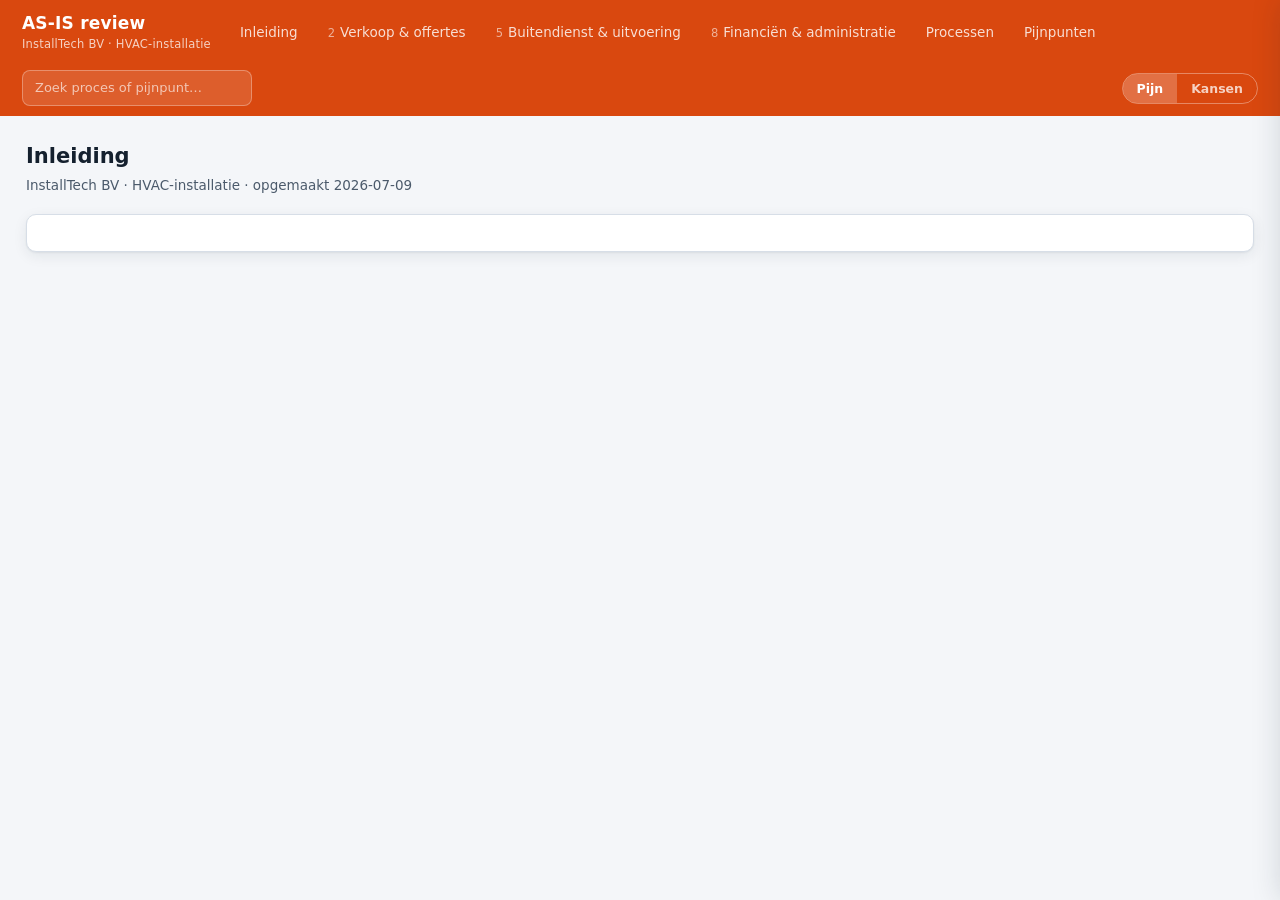
==== 03-clients/_demo-installtech/asis/output/ASIS-_demo-installtech.html @ f526f352 "Add worked demo engagement: InstallTech BV end-to-end Fictional Belgian HVAC installer taken through" ====
<!DOCTYPE html>
<html lang="nl">
<head>
<meta charset="utf-8">
<meta name="viewport" content="width=device-width, initial-scale=1">
<title>AS-IS review — InstallTech BV</title>
<style>
/* Roadmap Engine — AS-IS interactive viewer. Self-contained, inlined at build time.
 * Color model:
 *   Pijn mode  (default) — step Severity:  none=blue, minor=amber, major=orange-red,
 *                          critical=red, undocumented=grey dashed.
 *   Kansen mode          — step Automability: human=grey-blue, automation=teal,
 *                          agent=purple, hybrid=indigo, neutral=grey (not yet assessed).
 * Dark-mode aware via prefers-color-scheme; everything keys off CSS custom props.
 */
:root {
  color-scheme: light dark;
  --accent: #00305e;
  --accent-soft: #e8eef6;
  --accent-ink: #ffffff;
  --ink: #14202e;
  --ink-soft: #4b5a6b;
  --line: #d7dee7;
  --bg: #f4f6f9;
  --card: #ffffff;
  /* severity (Pijn mode) */
  --sev-none: #2563eb;      --sev-none-bg: #eff6ff;
  --sev-minor: #d97706;     --sev-minor-bg: #fffbeb;
  --sev-major: #ea580c;     --sev-major-bg: #fff7ed;
  --sev-critical: #dc2626;  --sev-critical-bg: #fef2f2;
  --sev-undoc: #8195a9;     --sev-undoc-bg: #f8fafc;
  /* automability (Kansen mode) */
  --auto-human: #64748b;      --auto-human-bg: #f1f5f9;
  --auto-automation: #0d9488; --auto-automation-bg: #f0fdfa;
  --auto-agent: #7c3aed;      --auto-agent-bg: #f5f3ff;
  --auto-hybrid: #4f46e5;     --auto-hybrid-bg: #eef2ff;
  --auto-neutral: #8195a9;    --auto-neutral-bg: #f8fafc;
  /* diagram chrome */
  --lane-0: #fbfcfe;
  --lane-1: #f3f6fa;
  --flow-ink: #6b7c8f;
  --evt-start: #15803d; --evt-start-bg: #f0fdf4;
  --evt-end: #b91c1c;   --evt-end-bg: #fef2f2;
  --gw-bg: #fefce8;
  --radius: 10px;
  --shadow: 0 1px 2px rgba(16, 32, 46, .06), 0 4px 14px rgba(16, 32, 46, .08);
}
@media (prefers-color-scheme: dark) {
  :root {
    --accent-soft: #1c2c40;
    --ink: #e4ebf3;
    --ink-soft: #9db0c3;
    --line: #2b3948;
    --bg: #0e151d;
    --card: #17212c;
    --sev-none: #60a5fa;      --sev-none-bg: #172a45;
    --sev-minor: #fbbf24;     --sev-minor-bg: #33270d;
    --sev-major: #fb923c;     --sev-major-bg: #37200f;
    --sev-critical: #f87171;  --sev-critical-bg: #3b1717;
    --sev-undoc: #72869a;     --sev-undoc-bg: #1a232e;
    --auto-human: #94a3b8;      --auto-human-bg: #1e2836;
    --auto-automation: #2dd4bf; --auto-automation-bg: #0e2f2c;
    --auto-agent: #a78bfa;      --auto-agent-bg: #271d40;
    --auto-hybrid: #818cf8;     --auto-hybrid-bg: #1d2145;
    --auto-neutral: #72869a;    --auto-neutral-bg: #1a232e;
    --lane-0: #141d27;
    --lane-1: #18232f;
    --flow-ink: #8ba0b5;
    --evt-start: #4ade80; --evt-start-bg: #122b1b;
    --evt-end: #f87171;   --evt-end-bg: #3b1717;
    --gw-bg: #2d2a14;
    --shadow: 0 1px 2px rgba(0, 0, 0, .3), 0 4px 14px rgba(0, 0, 0, .35);
  }
}
* { box-sizing: border-box; }
html, body { margin: 0; height: 100%; }
body {
  font: 15px/1.55 "Segoe UI", system-ui, -apple-system, sans-serif;
  color: var(--ink);
  background: var(--bg);
}
#app { display: flex; flex-direction: column; height: 100vh; }

/* ---------- header ---------- */
.hdr {
  background: var(--accent); color: var(--accent-ink);
  display: flex; align-items: center; gap: 16px;
  padding: 10px 22px; flex: none; flex-wrap: wrap;
}
.hdr .brand { font-weight: 700; font-size: 17px; letter-spacing: .2px; white-space: nowrap; }
.hdr .brand small { display: block; font-weight: 400; font-size: 11.5px; opacity: .75; }
.hdr nav { display: flex; gap: 4px; flex-wrap: wrap; }
.hdr nav a {
  color: var(--accent-ink); text-decoration: none; padding: 7px 13px; border-radius: 7px;
  font-size: 13.5px; opacity: .82; white-space: nowrap;
}
.hdr nav a .n { opacity: .7; font-size: 11.5px; margin-right: 5px; }
.hdr nav a:hover { background: rgba(255, 255, 255, .12); opacity: 1; }
.hdr nav a.on { background: rgba(255, 255, 255, .18); opacity: 1; font-weight: 600; }

/* mode toggle: Pijn / Kansen */
.mode-toggle {
  display: flex; margin-left: auto; border: 1px solid rgba(255,255,255,.35);
  border-radius: 20px; overflow: hidden; flex: none;
}
.mode-toggle button {
  border: none; background: transparent; color: var(--accent-ink); opacity: .75;
  font: inherit; font-size: 12.5px; font-weight: 600; padding: 5px 14px; cursor: pointer;
}
.mode-toggle button.on { background: rgba(255, 255, 255, .22); opacity: 1; }

/* header search + dropdown hits */
.hdr .search { position: relative; flex: none; }
.hdr .search input {
  width: 230px; padding: 7px 12px; border: 1px solid rgba(255,255,255,.3); border-radius: 8px;
  font: inherit; font-size: 13px; outline: none;
  background: rgba(255,255,255,.12); color: var(--accent-ink);
}
.hdr .search input::placeholder { color: rgba(255,255,255,.65); }
.hdr .search input:focus { background: var(--card); color: var(--ink); border-color: var(--card); }
.hits {
  position: absolute; top: calc(100% + 6px); right: 0; width: 360px; max-height: 60vh;
  overflow-y: auto; background: var(--card); border: 1px solid var(--line);
  border-radius: 10px; box-shadow: var(--shadow); z-index: 60; display: none; padding: 6px;
}
.hits.open { display: block; }
.hits .hit {
  display: block; padding: 8px 10px; border-radius: 8px;
  text-decoration: none; color: var(--ink); font-size: 12.5px;
}
.hits .hit code { color: var(--accent); font-weight: 600; }
@media (prefers-color-scheme: dark) { .hits .hit code { color: var(--sev-none); } }
.hits .hit:hover { background: var(--accent-soft); }
.hits .none { color: var(--ink-soft); font-size: 13px; padding: 8px 10px; }

/* ---------- layout ---------- */
.content { flex: 1; overflow-y: auto; min-width: 0; padding: 22px 26px 60px; }
.content > .inner { max-width: 1500px; margin: 0 auto; }

/* ---------- generic ---------- */
h1.pg { font-size: 21px; margin: 2px 0 2px; }
.pg-sub { color: var(--ink-soft); font-size: 13.5px; margin: 0 0 18px; }
.card {
  background: var(--card); border: 1px solid var(--line); border-radius: var(--radius);
  box-shadow: var(--shadow); padding: 18px 20px; margin-bottom: 18px;
}
.chip {
  display: inline-block; font-size: 11px; font-weight: 600; letter-spacing: .3px;
  border-radius: 20px; padding: 2px 9px; vertical-align: 1px; white-space: nowrap;
}
.chip.sev-none { color: var(--sev-none); background: var(--sev-none-bg); border: 1px solid var(--sev-none); }
.chip.sev-minor { color: var(--sev-minor); background: var(--sev-minor-bg); border: 1px solid var(--sev-minor); }
.chip.sev-major { color: var(--sev-major); background: var(--sev-major-bg); border: 1px solid var(--sev-major); }
.chip.sev-critical { color: var(--sev-critical); background: var(--sev-critical-bg); border: 1px solid var(--sev-critical); }
.chip.sev-undoc { color: var(--sev-undoc); background: var(--sev-undoc-bg); border: 1px dashed var(--sev-undoc); }
.chip.auto-human { color: var(--auto-human); background: var(--auto-human-bg); border: 1px solid var(--auto-human); }
.chip.auto-automation { color: var(--auto-automation); background: var(--auto-automation-bg); border: 1px solid var(--auto-automation); }
.chip.auto-agent { color: var(--auto-agent); background: var(--auto-agent-bg); border: 1px solid var(--auto-agent); }
.chip.auto-hybrid { color: var(--auto-hybrid); background: var(--auto-hybrid-bg); border: 1px solid var(--auto-hybrid); }
.chip.auto-neutral { color: var(--auto-neutral); background: var(--auto-neutral-bg); border: 1px solid var(--auto-neutral); }
.chip.plain { color: var(--ink-soft); background: var(--bg); border: 1px solid var(--line); }
.chip.pain { color: var(--sev-critical); background: var(--sev-critical-bg); border: 1px solid var(--sev-critical); cursor: pointer; }
.chip.ref { color: var(--accent); background: var(--accent-soft); border: 1px solid var(--line); cursor: pointer; }
@media (prefers-color-scheme: dark) { .chip.ref { color: var(--sev-none); } }
.chip.link { cursor: pointer; }
code.bs { font: 600 12px/1 ui-monospace, "Cascadia Mono", Consolas, monospace; color: var(--accent); }
@media (prefers-color-scheme: dark) { code.bs { color: var(--sev-none); } }

/* ---------- diagram ---------- */
.diagram-card { padding: 10px 12px 12px; overflow: hidden; }
.diagram-head { display: flex; align-items: center; gap: 12px; padding: 6px 8px 8px; flex-wrap: wrap; }
.diagram-head .zoom { margin-left: auto; display: flex; gap: 4px; }
.diagram-head .zoom button {
  border: 1px solid var(--line); background: var(--card); border-radius: 7px; width: 30px; height: 28px;
  font-size: 15px; cursor: pointer; color: var(--ink-soft);
}
.diagram-head .zoom button:hover { border-color: var(--accent); color: var(--accent); }
.diagram-scroll { overflow: auto; border: 1px solid var(--line); border-radius: 8px; background: var(--card); }
svg.bpmn { display: block; }
svg.bpmn text { font-family: "Segoe UI", system-ui, sans-serif; }
.bpmn .lane-band { stroke: var(--line); stroke-width: 1; }
.bpmn .lane-band-0 { fill: var(--lane-0); }
.bpmn .lane-band-1 { fill: var(--lane-1); }
.bpmn .lane-label { fill: var(--ink-soft); font-size: 12px; font-weight: 600; letter-spacing: .4px; }
.bpmn .flow { stroke: var(--flow-ink); stroke-width: 1.6; fill: none; }
.bpmn .arrowhead { fill: var(--flow-ink); }
.bpmn .flow-label { font-size: 11px; fill: var(--ink-soft); }
.bpmn .flow-label-bg { fill: var(--card); opacity: .92; }
.bpmn .node { cursor: default; }
.bpmn .node.clickable { cursor: pointer; }
.bpmn .node.clickable:hover .shape { filter: brightness(.96); }
@media (prefers-color-scheme: dark) { .bpmn .node.clickable:hover .shape { filter: brightness(1.25); } }
.bpmn .node .title { font-size: 12px; fill: var(--ink); }
.bpmn .node .code { font-size: 9.5px; font-weight: 700; fill: var(--ink-soft); }
.bpmn .node.selected .shape { stroke-width: 3; }
/* Pijn mode — color by Severity */
.mode-pijn .bpmn .sev-none .shape { stroke: var(--sev-none); fill: var(--sev-none-bg); }
.mode-pijn .bpmn .sev-minor .shape { stroke: var(--sev-minor); fill: var(--sev-minor-bg); }
.mode-pijn .bpmn .sev-major .shape { stroke: var(--sev-major); fill: var(--sev-major-bg); }
.mode-pijn .bpmn .sev-critical .shape { stroke: var(--sev-critical); fill: var(--sev-critical-bg); }
/* Kansen mode — color by Automability */
.mode-kansen .bpmn .auto-human .shape { stroke: var(--auto-human); fill: var(--auto-human-bg); }
.mode-kansen .bpmn .auto-automation .shape { stroke: var(--auto-automation); fill: var(--auto-automation-bg); }
.mode-kansen .bpmn .auto-agent .shape { stroke: var(--auto-agent); fill: var(--auto-agent-bg); }
.mode-kansen .bpmn .auto-hybrid .shape { stroke: var(--auto-hybrid); fill: var(--auto-hybrid-bg); }
.mode-kansen .bpmn .auto-neutral .shape { stroke: var(--auto-neutral); fill: var(--auto-neutral-bg); }
/* Undocumented — grey dashed in both modes */
.bpmn .sev-undoc .shape { stroke: var(--sev-undoc) !important; fill: var(--sev-undoc-bg) !important; stroke-dasharray: 5 3; }
.bpmn .n-start .shape { stroke: var(--evt-start); fill: var(--evt-start-bg); stroke-width: 2; }
.bpmn .n-end .shape { stroke: var(--evt-end); fill: var(--evt-end-bg); stroke-width: 3.5; }
.bpmn .n-gateway .shape, .bpmn .n-gateway-parallel .shape { stroke: var(--flow-ink); fill: var(--gw-bg); stroke-width: 2; }
.bpmn .sub-mark { stroke: var(--flow-ink); stroke-width: 1.6; fill: var(--card); }
.bpmn .evt-label { font-size: 11px; fill: var(--ink-soft); }
.bpmn .gw-label { font-size: 11px; fill: var(--ink-soft); font-weight: 600; }
.bpmn .gw-mark { stroke: var(--flow-ink); stroke-width: 2.4; fill: none; }

.legend { display: flex; gap: 14px; flex-wrap: wrap; font-size: 12px; color: var(--ink-soft); padding: 10px 6px 0; }
.legend span { display: inline-flex; align-items: center; gap: 6px; }
.legend i { width: 14px; height: 14px; border-radius: 4px; display: inline-block; border: 2px solid; }

/* ---------- process cards under diagram ---------- */
.proc-grid { display: grid; grid-template-columns: repeat(auto-fill, minmax(310px, 1fr)); gap: 10px; }
.proc-card {
  background: var(--card); border: 1px solid var(--line); border-left: 4px solid var(--sev-undoc);
  border-radius: 8px; padding: 10px 13px; cursor: pointer;
}
.proc-card:hover { box-shadow: var(--shadow); }
.mode-pijn .proc-card.sev-none { border-left-color: var(--sev-none); }
.mode-pijn .proc-card.sev-minor { border-left-color: var(--sev-minor); }
.mode-pijn .proc-card.sev-major { border-left-color: var(--sev-major); }
.mode-pijn .proc-card.sev-critical { border-left-color: var(--sev-critical); }
.mode-kansen .proc-card.auto-human { border-left-color: var(--auto-human); }
.mode-kansen .proc-card.auto-automation { border-left-color: var(--auto-automation); }
.mode-kansen .proc-card.auto-agent { border-left-color: var(--auto-agent); }
.mode-kansen .proc-card.auto-hybrid { border-left-color: var(--auto-hybrid); }
.mode-kansen .proc-card.auto-neutral { border-left-color: var(--auto-neutral); }
.proc-card .t { font-weight: 600; font-size: 13.5px; margin: 2px 0 3px; }
.proc-card .m { font-size: 11.5px; color: var(--ink-soft); }
h2.sect { font-size: 15px; margin: 26px 0 10px; color: var(--ink-soft); font-weight: 600; }

/* ---------- doc panel ---------- */
.panel-wrap { position: fixed; inset: 0; z-index: 40; pointer-events: none; }
.panel-wrap.open { pointer-events: auto; }
.panel-wrap .veil { position: absolute; inset: 0; background: rgba(16, 32, 46, .28); opacity: 0; transition: opacity .18s; }
@media (prefers-color-scheme: dark) { .panel-wrap .veil { background: rgba(0, 0, 0, .5); } }
.panel-wrap.open .veil { opacity: 1; }
.panel {
  position: absolute; top: 0; right: 0; bottom: 0; width: min(560px, 92vw);
  background: var(--card); box-shadow: -8px 0 30px rgba(16, 32, 46, .18);
  transform: translateX(102%); transition: transform .2s ease-out;
  display: flex; flex-direction: column;
}
.panel-wrap.open .panel { transform: none; }
.panel .p-head { padding: 16px 20px 12px; border-bottom: 1px solid var(--line); }
.panel .p-head .codes { display: flex; gap: 8px; align-items: center; flex-wrap: wrap; margin-bottom: 6px; }
.panel .p-head h2 { margin: 0; font-size: 18px; line-height: 1.3; }
.panel .p-head .dom { color: var(--ink-soft); font-size: 12.5px; margin-top: 4px; }
.panel .p-close {
  position: absolute; top: 12px; right: 14px; border: none; background: var(--bg);
  border-radius: 8px; width: 32px; height: 32px; font-size: 16px; cursor: pointer; color: var(--ink-soft);
}
.panel .p-close:hover { background: var(--accent-soft); color: var(--accent); }
@media (prefers-color-scheme: dark) { .panel .p-close:hover { color: var(--ink); } }
.panel .p-body { padding: 14px 22px 40px; overflow-y: auto; }
.panel .p-meta { display: flex; gap: 6px; flex-wrap: wrap; margin: 0 0 12px; }

/* AS-IS field list in the panel */
.p-fields { margin: 0 0 14px; font-size: 13.5px; }
.p-fields dt { font-weight: 600; color: var(--ink-soft); font-size: 11.5px; letter-spacing: .4px; text-transform: uppercase; margin-top: 10px; }
.p-fields dd { margin: 2px 0 0; }

/* pain entries inlined in the panel */
.pain-inline {
  border: 1px solid var(--line); border-left: 4px solid var(--sev-critical);
  border-radius: 8px; padding: 10px 13px; margin: 10px 0; background: var(--bg);
}
.pain-inline.sev-minor { border-left-color: var(--sev-minor); }
.pain-inline.sev-major { border-left-color: var(--sev-major); }
.pain-inline.sev-critical { border-left-color: var(--sev-critical); }
.pain-inline h4 { margin: 0 0 4px; font-size: 13px; }
.pain-inline blockquote { margin: 6px 0; padding: 4px 10px; border-left: 3px solid var(--line); color: var(--ink-soft); font-style: italic; font-size: 13px; }
.pain-inline .src { color: var(--ink-soft); font-size: 11.5px; margin: 4px 0 6px; }

/* ---------- markdown body ---------- */
.md h1, .md h2, .md h3, .md h4 { line-height: 1.3; margin: 1.2em 0 .45em; }
.md h1 { font-size: 19px; } .md h2 { font-size: 16.5px; } .md h3 { font-size: 14.5px; } .md h4 { font-size: 13.5px; }
.md p { margin: .55em 0; }
.md ul, .md ol { margin: .5em 0; padding-left: 1.5em; }
.md li { margin: .22em 0; }
.md table { border-collapse: collapse; margin: .8em 0; font-size: 13px; width: 100%; }
.md th, .md td { border: 1px solid var(--line); padding: 5px 9px; text-align: left; vertical-align: top; }
.md th { background: var(--bg); }
.md blockquote { margin: .7em 0; padding: 6px 14px; border-left: 3px solid var(--accent); background: var(--accent-soft); border-radius: 0 6px 6px 0; }
.md code { background: var(--bg); border-radius: 4px; padding: 1px 5px; font-size: 12.5px; }
.md img { max-width: 100%; }
.md hr { border: none; border-top: 1px solid var(--line); margin: 1.2em 0; }

/* ---------- registers (Processen / Pijnpunten) ---------- */
.filters { display: flex; gap: 8px; flex-wrap: wrap; margin: 0 0 10px; align-items: center; }
.filters .flabel { font-size: 11.5px; color: var(--ink-soft); font-weight: 600; letter-spacing: .4px; text-transform: uppercase; margin-right: 2px; }
.filters button {
  border: 1px solid var(--line); background: var(--card); border-radius: 20px; padding: 5px 13px;
  font: inherit; font-size: 12.5px; cursor: pointer; color: var(--ink-soft);
}
.filters button.on { background: var(--accent); color: var(--accent-ink); border-color: var(--accent); }
.filters input[type="search"] {
  border: 1px solid var(--line); border-radius: 20px; padding: 5px 13px;
  font: inherit; font-size: 12.5px; background: var(--card); color: var(--ink); outline: none;
}
.filters input[type="search"]:focus { border-color: var(--accent); }
table.reg { border-collapse: collapse; width: 100%; font-size: 13px; background: var(--card); }
table.reg th, table.reg td { border: 1px solid var(--line); padding: 7px 10px; text-align: left; vertical-align: top; }
table.reg th { background: var(--accent-soft); color: var(--accent); position: sticky; top: -23px; }
@media (prefers-color-scheme: dark) { table.reg th { color: var(--ink); } }
table.reg tr.click { cursor: pointer; }
table.reg tr.click:hover td { background: var(--accent-soft); }
table.reg tr.dim td { color: var(--ink-soft); background: var(--bg); }

/* pain register cards */
.pain-card { position: relative; border-left: 4px solid var(--sev-critical); }
.pain-card.sev-minor { border-left-color: var(--sev-minor); }
.pain-card.sev-major { border-left-color: var(--sev-major); }
.pain-card.sev-critical { border-left-color: var(--sev-critical); }
.pain-card h3 { margin: 0 0 6px; font-size: 15px; }
.pain-card h3 .dept { color: var(--ink-soft); font-weight: 400; font-size: 12.5px; }
.pain-card blockquote { margin: 8px 0; padding: 6px 14px; border-left: 3px solid var(--accent); background: var(--accent-soft); border-radius: 0 6px 6px 0; font-style: italic; }
.pain-card .src { color: var(--ink-soft); font-size: 12.5px; margin-bottom: 8px; }
.pain-card .meta-row { display: flex; gap: 6px; flex-wrap: wrap; align-items: center; margin: 8px 0 0; font-size: 12.5px; color: var(--ink-soft); }
.pain-card.hl { outline: 2px solid var(--accent); outline-offset: 2px; }

.empty { color: var(--ink-soft); font-style: italic; padding: 30px 0; text-align: center; }

@media print {
  .hdr nav, .hdr .search, .mode-toggle, .diagram-head .zoom { display: none !important; }
  .content { overflow: visible; }
  .panel-wrap { display: none; }
}

:root { --accent: #D9480F; }

</style>
</head>
<body>
<div id="app"></div>
<script>
window.ASIS = {"client": {"name": "InstallTech BV", "title": "AS-IS review", "sector": "HVAC-installatie", "language": "nl", "intro_html": "", "labels": {}}, "meta": {"catalog": "Roadmap Engine department model", "version": "", "generated": "2026-07-09"}, "departments": [{"number": 2, "id": "sales", "title": "Verkoop & offertes", "intro_html": "<p>De verkoop draait op een gedeelde mailbox, een Excel-sjabloon en de ervaring van de zaakvoerder en twee verkopers. Het kernproces — van aanvraag tot getekende offerte — is stabiel maar traag: het hertypen en de doorlooptijd van vier à vijf werkdagen zijn de grootste lekken. AS-IS gevalideerd met zaakvoerder en binnendienst tijdens de walkthrough van 2026-06-20.<\/p>", "status": "approved", "process": {"id": "sales-installtech", "domain": 2, "title": {"nl": "Verkoop & offertes", "en": "Sales & quoting"}, "subtitle": {"nl": "Van aanvraag tot order bij planning — AS-IS InstallTech", "en": "From inquiry to order at planning — AS-IS InstallTech"}, "lanes": [{"id": "binnendienst", "label": {"nl": "Binnendienst", "en": "Inside sales"}}, {"id": "verkoper", "label": {"nl": "Verkoper / zaakvoerder op de baan", "en": "Sales rep / owner in the field"}}, {"id": "zaakvoerder", "label": {"nl": "Zaakvoerder", "en": "Owner / manager"}}], "nodes": [{"id": "start", "type": "start", "label": {"nl": "Klantaanvraag", "en": "Customer inquiry"}, "lane": "binnendienst"}, {"id": "gw-kanaal", "type": "gateway", "label": {"nl": "Via welk kanaal?", "en": "Via which channel?"}, "lane": "binnendienst"}, {"id": "kanaal-mail", "type": "task", "label": {"nl": "Mail in gedeelde inbox verkoop@", "en": "Mail in shared inbox verkoop@"}, "lane": "binnendienst", "process": "SAL.010"}, {"id": "kanaal-telefoon", "type": "task", "label": {"nl": "Telefonisch — genoteerd op post-it", "en": "Phone — noted on a post-it"}, "lane": "binnendienst", "process": "SAL.010"}, {"id": "kanaal-werf", "type": "task", "label": {"nl": "Klant spreekt technieker aan op de werf", "en": "Customer approaches technician on site"}, "lane": "verkoper", "process": "SAL.010"}, {"id": "registreren", "type": "task", "label": {"nl": "Aanvraag kwalificeren (geen leadlijst)", "en": "Qualify inquiry (no lead list)"}, "lane": "binnendienst", "process": "SAL.010"}, {"id": "gw-bezoek", "type": "gateway", "label": {"nl": "Meer dan ketelvervanging?", "en": "More than a boiler swap?"}, "lane": "binnendienst"}, {"id": "werfbezoek", "type": "task", "label": {"nl": "Werfbezoek: boekje + foto's op eigen gsm", "en": "Site visit: notebook + photos on own phone"}, "lane": "verkoper", "process": "SAL.020"}, {"id": "offerte", "type": "task", "label": {"nl": "Offerte hertypen in Excel-sjabloon", "en": "Re-type quote into Excel template"}, "lane": "binnendienst", "process": "SAL.030"}, {"id": "gw-drempel", "type": "gateway", "label": {"nl": "Boven €10.000?", "en": "Above €10,000?"}, "lane": "binnendienst"}, {"id": "goedkeuren", "type": "task", "label": {"nl": "Zaakvoerder kijkt 's avonds na", "en": "Owner reviews in the evening"}, "lane": "zaakvoerder", "process": "SAL.040"}, {"id": "versturen", "type": "task", "label": {"nl": "Offerte versturen", "en": "Send quote"}, "lane": "binnendienst", "process": "SAL.030"}, {"id": "opvolgen", "type": "task", "label": {"nl": "Opvolgen als het stil is", "en": "Follow up when things are quiet"}, "lane": "binnendienst", "process": "SAL.050"}, {"id": "gw-akkoord", "type": "gateway", "label": {"nl": "Klant akkoord?", "en": "Customer accepts?"}, "lane": "binnendienst"}, {"id": "end-verloren", "type": "end", "label": {"nl": "Offerte verloren / verdampt", "en": "Quote lost / evaporated"}, "lane": "binnendienst"}, {"id": "bevestigen", "type": "task", "label": {"nl": "Offerte doormailen naar planning", "en": "Forward quote by mail to planning"}, "lane": "binnendienst", "process": "SAL.060"}, {"id": "crm", "type": "task", "label": {"nl": "Excel-klantenlijst bijwerken (soms)", "en": "Update Excel customer list (sometimes)"}, "lane": "binnendienst", "process": "SAL.080"}, {"id": "end", "type": "end", "label": {"nl": "Order naar uitvoering", "en": "Order to operations"}, "lane": "binnendienst"}], "flows": [{"from": "start", "to": "gw-kanaal"}, {"from": "gw-kanaal", "to": "kanaal-mail", "label": {"nl": "mail", "en": "mail"}}, {"from": "gw-kanaal", "to": "kanaal-telefoon", "label": {"nl": "telefoon", "en": "phone"}}, {"from": "gw-kanaal", "to": "kanaal-werf", "label": {"nl": "werf", "en": "site"}}, {"from": "kanaal-mail", "to": "registreren"}, {"from": "kanaal-telefoon", "to": "registreren"}, {"from": "kanaal-werf", "to": "registreren", "label": {"nl": "soms een week later", "en": "sometimes a week later"}}, {"from": "registreren", "to": "gw-bezoek"}, {"from": "gw-bezoek", "to": "werfbezoek", "label": {"nl": "ja", "en": "yes"}}, {"from": "werfbezoek", "to": "offerte"}, {"from": "gw-bezoek", "to": "offerte", "label": {"nl": "nee", "en": "no"}}, {"from": "offerte", "to": "gw-drempel"}, {"from": "gw-drempel", "to": "goedkeuren", "label": {"nl": "ja", "en": "yes"}}, {"from": "goedkeuren", "to": "versturen"}, {"from": "gw-drempel", "to": "versturen", "label": {"nl": "nee", "en": "no"}}, {"from": "versturen", "to": "opvolgen"}, {"from": "opvolgen", "to": "gw-akkoord"}, {"from": "gw-akkoord", "to": "end-verloren", "label": {"nl": "nee", "en": "no"}}, {"from": "gw-akkoord", "to": "opvolgen", "label": {"nl": "nog geen antwoord", "en": "no answer yet"}}, {"from": "gw-akkoord", "to": "bevestigen", "label": {"nl": "ja", "en": "yes"}}, {"from": "bevestigen", "to": "crm"}, {"from": "crm", "to": "end"}]}, "processes": ["SAL.010", "SAL.020", "SAL.030", "SAL.040", "SAL.050", "SAL.060", "SAL.080"]}, {"number": 5, "id": "field-service", "title": "Buitendienst & uitvoering", "intro_html": "<p>Achttien techniekers, één ervaren planner en een papieren werkbonnenstroom. De uitvoering zelf is vakwerk en loopt goed; de waardevernietiging zit in alles errond: de papieren registratie, de ontbrekende installatiehistoriek en de contractopvolging in een verouderde Excel. AS-IS gevalideerd met planner, technieker en zaakvoerder tijdens de walkthrough van 2026-06-24.<\/p>", "status": "approved", "process": {"id": "field-service-installtech", "domain": 5, "title": {"nl": "Buitendienst & uitvoering", "en": "Field service & execution"}, "subtitle": {"nl": "Van servicemelding tot factureerbare werkbon — AS-IS InstallTech", "en": "From service request to billable job report — AS-IS InstallTech"}, "lanes": [{"id": "servicedesk", "label": {"nl": "Onthaal / service@", "en": "Front office / service@"}}, {"id": "planner", "label": {"nl": "Planner-dispatcher", "en": "Planner / dispatcher"}}, {"id": "technieker", "label": {"nl": "Technieker", "en": "Technician"}}, {"id": "administratie", "label": {"nl": "Administratie", "en": "Back office"}}], "nodes": [{"id": "start", "type": "start", "label": {"nl": "Servicemelding (telefoon / service@)", "en": "Service request (phone / service@)"}, "lane": "servicedesk"}, {"id": "triage", "type": "task", "label": {"nl": "Urgentie inschatten op gevoel", "en": "Judge urgency by feel"}, "lane": "servicedesk", "process": "SVC.010"}, {"id": "gw-contract", "type": "gateway", "label": {"nl": "Onder onderhoudscontract?", "en": "Under maintenance contract?"}, "lane": "servicedesk"}, {"id": "contract", "type": "task", "label": {"nl": "Contract opzoeken in Excel van 2019", "en": "Look up contract in the 2019 Excel"}, "lane": "servicedesk", "process": "SVC.070"}, {"id": "plannen", "type": "task", "label": {"nl": "Inplannen op planbord + Outlook-agenda", "en": "Schedule on wall board + Outlook calendar"}, "lane": "planner", "process": "SVC.020"}, {"id": "voorbereiden", "type": "task", "label": {"nl": "Werkvoorbereiding: bellen naar bureau voor historiek", "en": "Job prep: phone the office for history"}, "lane": "technieker", "process": "SVC.030"}, {"id": "uitvoeren", "type": "task", "label": {"nl": "Interventie uitvoeren (vakwerk)", "en": "Execute intervention (craft work)"}, "lane": "technieker", "process": "SVC.040"}, {"id": "gw-opgelost", "type": "gateway", "label": {"nl": "Opgelost in één bezoek?", "en": "Fixed in one visit?"}, "lane": "technieker"}, {"id": "vervolg", "type": "task", "label": {"nl": "\"Ik kom nog eens terug\" — leeft in het hoofd", "en": "\"I'll come back later\" — lives in the head"}, "lane": "technieker", "process": "SVC.060"}, {"id": "werkbon-papier", "type": "task", "label": {"nl": "Papieren drieluikbon invullen en laten aftekenen", "en": "Fill in & sign the paper triplicate job sheet"}, "lane": "technieker", "process": "SVC.050"}, {"id": "tijd", "type": "task", "label": {"nl": "Uren op de bon; vrijdag week reconstrueren", "en": "Hours on the sheet; reconstruct week on Friday"}, "lane": "technieker", "process": "SVC.090"}, {"id": "werkbon-foto", "type": "task", "label": {"nl": "Foto van de bon in de WhatsApp-groep", "en": "Photo of the sheet into the WhatsApp group"}, "lane": "technieker", "process": "SVC.050"}, {"id": "overtypen", "type": "task", "label": {"nl": "Handschrift ontcijferen en overtypen", "en": "Decipher handwriting & re-type"}, "lane": "administratie", "process": "SVC.050"}, {"id": "controleren", "type": "task", "label": {"nl": "Werkbon controleren voor facturatie", "en": "Check job sheet for invoicing"}, "lane": "administratie", "process": "SVC.050"}, {"id": "end", "type": "end", "label": {"nl": "Naar facturatie (FIN.010)", "en": "To invoicing (FIN.010)"}, "lane": "administratie"}], "flows": [{"from": "start", "to": "triage"}, {"from": "triage", "to": "gw-contract"}, {"from": "gw-contract", "to": "contract", "label": {"nl": "ja", "en": "yes"}}, {"from": "contract", "to": "plannen"}, {"from": "gw-contract", "to": "plannen", "label": {"nl": "nee", "en": "no"}}, {"from": "plannen", "to": "voorbereiden"}, {"from": "voorbereiden", "to": "uitvoeren"}, {"from": "uitvoeren", "to": "gw-opgelost"}, {"from": "gw-opgelost", "to": "vervolg", "label": {"nl": "nee", "en": "no"}}, {"from": "vervolg", "to": "plannen", "label": {"nl": "tweede bezoek — als de klant belt", "en": "second visit — if the customer calls"}}, {"from": "gw-opgelost", "to": "werkbon-papier", "label": {"nl": "ja", "en": "yes"}}, {"from": "vervolg", "to": "werkbon-papier"}, {"from": "werkbon-papier", "to": "tijd"}, {"from": "tijd", "to": "werkbon-foto"}, {"from": "werkbon-foto", "to": "overtypen", "label": {"nl": "soms pas vrijdag", "en": "sometimes only on Friday"}}, {"from": "overtypen", "to": "controleren"}, {"from": "controleren", "to": "end"}]}, "processes": ["SVC.010", "SVC.020", "SVC.030", "SVC.050", "SVC.060", "SVC.070", "SVC.090"]}, {"number": 8, "id": "finance", "title": "Financiën & administratie", "intro_html": "<p>Vier personen administratie/finance, boekhouding in Exact Online met een externe accountant op kwartaalritme. De betaalprocessen en het wettelijke luik lopen degelijk; het grote lek is de facturatieketen die stroomopwaarts op papieren werkbonnen wacht — een werkkapitaalprobleem eerder dan een papierprobleem. AS-IS gevalideerd met administratie en zaakvoerder tijdens de walkthrough van 2026-06-26.<\/p>", "status": "approved", "process": {"id": "finance-installtech", "domain": 8, "title": {"nl": "Financiën & administratie", "en": "Finance & administration"}, "subtitle": {"nl": "Van werkbon tot btw-kwartaal — AS-IS InstallTech", "en": "From job sheet to VAT quarter — AS-IS InstallTech"}, "lanes": [{"id": "boekhouding", "label": {"nl": "Administratie / boekhouding", "en": "Back office / bookkeeping"}}, {"id": "zaakvoerder", "label": {"nl": "Zaakvoerder", "en": "Owner / manager"}}, {"id": "accountant", "label": {"nl": "Externe accountant", "en": "External accountant"}}], "nodes": [{"id": "start", "type": "start", "label": {"nl": "Werkbonnen komen binnen (papier / WhatsApp-foto)", "en": "Job sheets arrive (paper / WhatsApp photo)"}, "lane": "boekhouding"}, {"id": "verzamelen", "type": "task", "label": {"nl": "Bonnen verzamelen, handschrift ontcijferen, prijzen opzoeken", "en": "Collect sheets, decipher handwriting, look up prices"}, "lane": "boekhouding", "process": "FIN.010"}, {"id": "factureren", "type": "task", "label": {"nl": "Factuur hertypen in Exact en via Peppol versturen", "en": "Re-type invoice into Exact & send via Peppol"}, "lane": "boekhouding", "process": "FIN.010"}, {"id": "gw-betaald", "type": "gateway", "label": {"nl": "Betaald binnen termijn?", "en": "Paid within terms?"}, "lane": "boekhouding"}, {"id": "aanmanen", "type": "task", "label": {"nl": "Bel- en mailronde als Dirk erom vraagt", "en": "Call & mail round when the owner asks"}, "lane": "boekhouding", "process": "FIN.040"}, {"id": "aankoopfacturen", "type": "task", "label": {"nl": "Aankoopfacturen één voor één intikken", "en": "Key in purchase invoices one by one"}, "lane": "boekhouding", "process": "FIN.020"}, {"id": "betalen", "type": "task", "label": {"nl": "Wekelijkse betaalrun voorbereiden", "en": "Prepare weekly payment run"}, "lane": "boekhouding", "process": "FIN.030"}, {"id": "goedkeuren", "type": "task", "label": {"nl": "Aftekenen met kaartlezer (vier ogen)", "en": "Sign off with card reader (four eyes)"}, "lane": "zaakvoerder", "process": "FIN.030"}, {"id": "afletteren", "type": "task", "label": {"nl": "Uittreksels afpunten (maandags)", "en": "Reconcile statements (Mondays)"}, "lane": "boekhouding", "process": "FIN.030"}, {"id": "gw-btw", "type": "gateway", "label": {"nl": "Btw-kwartaal?", "en": "VAT quarter?"}, "lane": "accountant"}, {"id": "btw", "type": "task", "label": {"nl": "Btw-aangifte indienen (loopt vlot sinds Peppol)", "en": "File VAT return (smooth since Peppol)"}, "lane": "accountant", "process": "FIN.060"}, {"id": "nacalculeren", "type": "task", "label": {"nl": "Nacalculatie enkel voor pijnlijke werven", "en": "Job costing only for painful jobs"}, "lane": "boekhouding", "process": "FIN.080"}, {"id": "cashflow", "type": "task", "label": {"nl": "Banksaldo + buikgevoel", "en": "Bank balance + gut feel"}, "lane": "zaakvoerder", "process": "FIN.090"}, {"id": "end", "type": "end", "label": {"nl": "Kwartaal afgesloten", "en": "Quarter closed"}, "lane": "zaakvoerder"}], "flows": [{"from": "start", "to": "verzamelen", "label": {"nl": "±3 weken na de werken", "en": "±3 weeks after the work"}}, {"from": "verzamelen", "to": "factureren"}, {"from": "factureren", "to": "gw-betaald"}, {"from": "gw-betaald", "to": "aanmanen", "label": {"nl": "nee (±25%)", "en": "no (±25%)"}}, {"from": "aanmanen", "to": "gw-betaald", "label": {"nl": "herinnering", "en": "reminder"}}, {"from": "gw-betaald", "to": "aankoopfacturen", "label": {"nl": "ja", "en": "yes"}}, {"from": "aankoopfacturen", "to": "betalen"}, {"from": "betalen", "to": "goedkeuren"}, {"from": "goedkeuren", "to": "afletteren"}, {"from": "afletteren", "to": "gw-btw"}, {"from": "gw-btw", "to": "btw", "label": {"nl": "ja", "en": "yes"}}, {"from": "btw", "to": "nacalculeren"}, {"from": "gw-btw", "to": "nacalculeren", "label": {"nl": "nee", "en": "no"}}, {"from": "nacalculeren", "to": "cashflow"}, {"from": "cashflow", "to": "end"}]}, "processes": ["FIN.010", "FIN.020", "FIN.030", "FIN.040", "FIN.060", "FIN.080", "FIN.090"]}], "processes": {"SAL.010": {"code": "SAL.010", "title": "Leadontvangst en kwalificatie", "department": 2, "severity": "minor", "automability": "automation", "pains": [], "fields": {"werkwijze": "Aanvragen komen binnen via de gedeelde mailbox verkoop@, telefonisch (genoteerd op post-its) en via klanten die een technieker op de werf aanspreken; dat laatste kanaal geraakt soms pas een week later bij de binnendienst. Er bestaat geen leadlijst, dus verloren aanvragen blijven onzichtbaar.", "wie": "binnendienst (2 pers.), sporadisch de techniekers als doorgeefluik", "systemen": "Outlook (verkoop@), post-its, WhatsApp", "volume": "±60 aanvragen/maand (schatting — geen registratie), kwalificatie ad hoc"}, "html": ""}, "SAL.020": {"code": "SAL.020", "title": "Plaatsbezoek en behoefteanalyse", "department": 2, "severity": "major", "automability": "hybrid", "pains": ["2.PAIN-2"], "fields": {"werkwijze": "Voor alles boven een ketelvervanging gaat de zaakvoerder of één van de twee verkopers ter plaatse; notities in een papieren boekje, foto's op de eigen gsm. Een deel van de mondelinge afspraken bereikt de offerte nooit, waarna de binnendienst de klant moet terugbellen.", "wie": "zaakvoerder + 2 verkopers (bezoek), binnendienst (verwerking)", "systemen": "papieren boekje, gsm-foto's, geen gestructureerd bezoekverslag", "volume": "±25 werfbezoeken/maand; ±20 min herwerk per dossier door ontbrekende info"}, "html": ""}, "SAL.030": {"code": "SAL.030", "title": "Offerte opstellen", "department": 2, "severity": "critical", "automability": "agent", "pains": ["2.PAIN-1", "2.PAIN-2"], "fields": {"werkwijze": "Binnendienst hertypt de aanvraagmail en de werfnotities in een Excel-sjabloon en zoekt de actuele groothandelsprijzen manueel op omdat het sjabloon veroudert. Tussen werfbezoek en verstuurde offerte zit gemiddeld 4–5 werkdagen; minstens twee dossiers per maand gaan aantoonbaar verloren aan snellere concurrenten.", "wie": "binnendienst 1 (opmaak), verkoper (input), zaakvoerder (grote dossiers)", "systemen": "Outlook, Excel-sjabloon, prijslijsten groothandel (PDF)", "volume": "±45 offertes/maand, ±50 min per offerte"}, "html": ""}, "SAL.040": {"code": "SAL.040", "title": "Prijszetting en offertegoedkeuring", "department": 2, "severity": "none", "automability": "human", "pains": [], "fields": {"werkwijze": "Alles boven €10.000 passeert bij de zaakvoerder, die 's avonds nakijkt en de dag erna laat vertrekken. Dit werkt naar ieders tevredenheid en de zaakvoerder wil de grote dossiers expliciet blijven zien — bewust te vrijwaren in de roadmap.", "wie": "zaakvoerder (goedkeuring), binnendienst (voorbereiding)", "systemen": "Excel, mail", "volume": "±10 offertes/maand boven de drempel, doorlooptijd goedkeuring <1 dag"}, "html": ""}, "SAL.050": {"code": "SAL.050", "title": "Offerteopvolging", "department": 2, "severity": "major", "automability": "automation", "pains": ["2.PAIN-3"], "fields": {"werkwijze": "Opvolging gebeurt \"als het stil is\", en het is nooit stil: op elk moment staan ±30 offertes open zonder dat iemand ernaar omkijkt. Er is geen statusoverzicht — de laatste versie moet per klant in submappen op de server gezocht worden.", "wie": "binnendienst 2, ad hoc", "systemen": "mappenstructuur op de server (\"Offertes 2026\"), Outlook", "volume": "±30 open offertes op elk moment; opvolging onregelmatig en niet geregistreerd"}, "html": ""}, "SAL.060": {"code": "SAL.060", "title": "Orderbevestiging en overdracht naar uitvoering", "department": 2, "severity": "major", "automability": "automation", "pains": ["2.PAIN-4"], "fields": {"werkwijze": "Bij akkoord stuurt de binnendienst de offerte per mail door naar de planning; afspraken die alleen in de mailthread staan (toegang, gehuurd materieel, beloofde data) gaan geregeld verloren. Vorige maand stond een ploeg op de werf zonder de beloofde hoogtewerker.", "wie": "binnendienst (doorsturen), planning (interpretatie)", "systemen": "Outlook (forward), planbord", "volume": "±20 orders/maand; 1–2 overdrachtincidenten/maand"}, "html": ""}, "SAL.080": {"code": "SAL.080", "title": "CRM-gegevensbeheer", "department": 2, "severity": "minor", "automability": "automation", "pains": [], "fields": {"werkwijze": "Er is geen CRM; de klantenlijst is een half bijgehouden Excel. Adressen kloppen meestal, maar de installatie- en contacthistoriek zit verspreid over mailboxen en het geheugen van de zaakvoerder.", "wie": "binnendienst, zaakvoerder", "systemen": "Excel-klantenlijst, Outlook-mailboxen", "volume": "±1.800 klantrecords; bijwerking sporadisch"}, "html": ""}, "SVC.010": {"code": "SVC.010", "title": "Intake en triage van servicemeldingen", "department": 5, "severity": "minor", "automability": "agent", "pains": [], "fields": {"werkwijze": "Meldingen komen binnen via telefoon naar het onthaal en de mailbox service@; wie opneemt schat de urgentie in. Gevolg: soms een rit voor iets dat kon wachten, terwijl een echt dringend geval tot de middag in de mailbox blijft hangen.", "wie": "onthaal/binnendienst, planner (escalatie)", "systemen": "telefoon, Outlook (service@)", "volume": "±40 meldingen/dag in het seizoen; triage op gevoel, niet geregistreerd"}, "html": ""}, "SVC.020": {"code": "SVC.020", "title": "Dispatching en routeplanning", "department": 5, "severity": "minor", "automability": "human", "pains": [], "fields": {"werkwijze": "De planner plant de 18 techniekers op het planbord in de gang en in de gedeelde Outlook-agenda, op basis van jarenlange kennis van skills, zones en klanten. Dit werkt goed maar hangt volledig aan één persoon: bij haar afwezigheid \"staat de gsm roodgloeiend\".", "wie": "planner-dispatcher (1 pers.), backup beperkt", "systemen": "fysiek planbord, gedeelde Outlook-agenda", "volume": "dagplanning voor 18 techniekers, ±85 opdrachten/week; dagelijks 1–2 u herschikken"}, "html": ""}, "SVC.030": {"code": "SVC.030", "title": "Werkvoorbereiding voor interventies", "department": 5, "severity": "major", "automability": "agent", "pains": ["5.PAIN-6"], "fields": {"werkwijze": "Techniekers vertrekken zonder gebundelde historiek: welke ketel er hangt en wat er vorige keer gebeurd is, zit in servermappen en in hoofden. Ze bellen 5–10 keer per dag naar het bureau; af en toe volgt een tweede rit omdat het juiste stuk niet in de camionette lag.", "wie": "technieker (vraagt), planner en binnendienst (zoeken op)", "systemen": "servermappen per klant, telefoon", "volume": "5–10 opzoektelefoons/dag; enkele vermijdbare tweede bezoeken/maand"}, "html": ""}, "SVC.050": {"code": "SVC.050", "title": "Werkbon en materiaalregistratie", "department": 5, "severity": "critical", "automability": "agent", "pains": ["5.PAIN-5"], "fields": {"werkwijze": "Papieren drieluikbon, ingevuld en afgetekend op de werf — in het beste geval; vaak pas dagen later van thuis uit, met foto's in de WhatsApp-groep richting administratie, die alles ontcijfert en overtypt. Klein materiaal wordt structureel vergeten en dus nooit aangerekend.", "wie": "18 techniekers (invullen), administratie (overtypen)", "systemen": "papieren drieluik, WhatsApp-groep, Excel/Exact (overtypen)", "volume": "±85 werkbonnen/week; ±15 min avondwerk per bon plus overtypen op kantoor"}, "html": ""}, "SVC.060": {"code": "SVC.060", "title": "Vervolgwerk en tweede bezoeken", "department": 5, "severity": "major", "automability": "hybrid", "pains": ["5.PAIN-7"], "fields": {"werkwijze": "\"Ik kom daar nog eens terug voor dat ventiel\" leeft in het hoofd van de technieker en nergens anders; als de klant niet zelf belt, komt er van het vervolgwerk niets. Offertes voor vastgesteld meerwerk worden zelden gemaakt.", "wie": "technieker (constateert), niemand (capteert)", "systemen": "geen — geheugen en losse opmerkingen op de werkbon", "volume": "±3–4 verloren vervolgwerken/maand, telkens een gemiste offerte"}, "html": ""}, "SVC.070": {"code": "SVC.070", "title": "Onderhoudscontracten en periodieke bezoeken", "department": 5, "severity": "major", "automability": "automation", "pains": ["5.PAIN-8"], "fields": {"werkwijze": "220 onderhoudscontracten worden opgevolgd in een Excel uit 2019; de planning van de najaarsbeurten gebeurt manueel vanaf die lijst. Vorig jaar zijn zeker tien beurten niet uitgevoerd; van de installatiebasis van de laatste tien jaar heeft ruwweg de helft geen contract.", "wie": "planner (planning), zaakvoerder (contracten)", "systemen": "Excel (versie 2019), planbord", "volume": "220 contracten, piek sept–dec; ±10 gemiste beurten/jaar"}, "html": ""}, "SVC.090": {"code": "SVC.090", "title": "Tijdsregistratie techniekers", "department": 5, "severity": "major", "automability": "agent", "pains": ["5.PAIN-5"], "fields": {"werkwijze": "Uren worden op de papieren werkbon geschreven en op vrijdag door de technieker gereconstrueerd voor het sociaal secretariaat; verplaatsings- en werktijd lopen door elkaar. De loonverwerking en elke poging tot nacalculatie erven die ruis.", "wie": "techniekers (schrijven), administratie 2 (verwerkt richting sociaal secretariaat)", "systemen": "papieren werkbon, Excel-urenstaat", "volume": "18 techniekers × wekelijkse reconstructie; foutmarge onbekend maar erkend (§12)"}, "html": ""}, "FIN.010": {"code": "FIN.010", "title": "Verkoopfacturatie", "department": 8, "severity": "critical", "automability": "automation", "pains": ["8.PAIN-9"], "fields": {"werkwijze": "Administratie verzamelt papieren werkbonnen en WhatsApp-foto's per werf, ontcijfert het handschrift, zoekt materiaalprijzen op en typt alles in Exact. Gemiddeld drie weken tussen einde werken en factuur (tot een maand voor grote werven); sinds januari vertrekt alles via Peppol en dat deel loopt vanzelf.", "wie": "administratie 1", "systemen": "papieren werkbonnen, WhatsApp, Exact Online, Peppol", "volume": "±190 verkoopfacturen/maand, ±12 min hertypen per factuur; 3 weken gemiddelde vertraging"}, "html": ""}, "FIN.020": {"code": "FIN.020", "title": "Aankoopfacturen verwerken", "department": 8, "severity": "major", "automability": "automation", "pains": ["8.PAIN-10"], "fields": {"werkwijze": "Alle leveranciersfacturen (groothandels, leasing, telefonie) worden één voor één manueel in Exact ingetikt — twee volle dagen op het einde van elke maand. Goedkeuring verloopt mondeling: zonder de krul van de zaakvoerder wordt niet betaald.", "wie": "administratie 1, zaakvoerder (goedkeuring)", "systemen": "Exact Online, papier/PDF-facturen per mail", "volume": "±120 aankoopfacturen/maand × ±8 min"}, "html": ""}, "FIN.030": {"code": "FIN.030", "title": "Betalingen en bankafstemming", "department": 8, "severity": "minor", "automability": "automation", "pains": [], "fields": {"werkwijze": "Wekelijkse betaalrun in de bankapp met de zaakvoerder ernaast; alles wordt met de kaartlezer afgetekend — het vieroogprincipe wordt nooit losgelaten en blijft ook in elke toekomstige oplossing behouden. Afpunten van de uittreksels gebeurt maandags, ±1 u.", "wie": "administratie 1 (voorbereiding), zaakvoerder (goedkeuring)", "systemen": "bankapp (Isabel-achtig), Exact Online", "volume": "1 betaalrun/week; ±1 u afpunten per week"}, "html": ""}, "FIN.040": {"code": "FIN.040", "title": "Debiteurenopvolging en aanmaningen", "department": 8, "severity": "major", "automability": "hybrid", "pains": ["8.PAIN-11"], "fields": {"werkwijze": "Aanmanen gebeurt op afroep, wanneer de zaakvoerder vraagt hoeveel er openstaat; dan worden de openstaande posten uit Exact getrokken en volgt een bel- en mailronde. Er is geen ouderdomsoverzicht; ±een kwart van de facturen gaat over de vervaldag. Veel debiteuren zijn twintigjarige relaties, wat de toon delicaat maakt.", "wie": "administratie 2, zaakvoerder (delicate gevallen)", "systemen": "Exact Online (openstaande posten), telefoon, mail", "volume": "±25% van 190 facturen/maand over vervaldag; belrondes ad hoc"}, "html": ""}, "FIN.060": {"code": "FIN.060", "title": "Btw-aangifte en wettelijke verplichtingen", "department": 8, "severity": "none", "automability": "human", "pains": [], "fields": {"werkwijze": "De externe accountant dient per kwartaal de btw-aangifte en de overige verplichtingen in vanuit Exact; sinds de Peppol-omschakeling van januari 2026 vraagt hij beduidend minder stukken op. Dit proces loopt naar ieders tevredenheid.", "wie": "externe accountant, administratie 1 (aanlevering)", "systemen": "Exact Online, portaal accountant, Peppol", "volume": "kwartaalritme; aanlevering ±0,5 dag per kwartaal"}, "html": ""}, "FIN.080": {"code": "FIN.080", "title": "Kostenopvolging en nacalculatie", "department": 8, "severity": "major", "automability": "automation", "pains": ["8.PAIN-12"], "fields": {"werkwijze": "Nacalculatie gebeurt alleen voor werven die \"echt pijn gedaan hebben\" — twee à drie per jaar. De inputs zijn bovendien onbetrouwbaar: uren op de bonnen zijn geschat en klein materiaal ontbreekt, dus marge per werf of per klant is in feite onbekend.", "wie": "zaakvoerder + administratie 1, ad hoc", "systemen": "Excel (handmatige samenraapsels), Exact Online", "volume": "2–3 nacalculaties/jaar op ±240 werven"}, "html": ""}, "FIN.090": {"code": "FIN.090", "title": "Cashflowprognose", "department": 8, "severity": "minor", "automability": "human", "pains": [], "fields": {"werkwijze": "Het banksaldo plus het buikgevoel van de zaakvoerder; eind december werd het spannend door voorafbetalingen en twee grote werven die pas in januari gefactureerd geraakten. Er is geen rollend overzicht van in- en uitgaande kasstromen; de zaakvoerder legt de prioriteit zelf bij snellere facturatie.", "wie": "zaakvoerder", "systemen": "bankapp, hoofdrekenen", "volume": "ad hoc, geen vast ritme"}, "html": ""}}, "coverage": [{"code": "SAL.010", "title": "Leadontvangst en kwalificatie", "department": 2, "scope": true, "severity": "minor", "note": "drie kanalen zonder registratie; verloren aanvragen onzichtbaar"}, {"code": "SAL.020", "title": "Plaatsbezoek en behoefteanalyse", "department": 2, "scope": true, "severity": "major", "note": "±25 bezoeken/maand, notities bereiken de offerte niet volledig"}, {"code": "SAL.030", "title": "Offerte opstellen", "department": 2, "scope": true, "severity": "critical", "note": "kernproces en grootste pijn: hertypen + 4–5 dagen doorlooptijd"}, {"code": "SAL.040", "title": "Prijszetting en offertegoedkeuring", "department": 2, "scope": true, "severity": "none", "note": "gedocumenteerd als sterkte — werkt goed, expliciet te vrijwaren"}, {"code": "SAL.050", "title": "Offerteopvolging", "department": 2, "scope": true, "severity": "major", "note": "±30 open offertes zonder opvolging of overzicht"}, {"code": "SAL.060", "title": "Orderbevestiging en overdracht naar uitvoering", "department": 2, "scope": true, "severity": "major", "note": "1–2 overdrachtincidenten/maand met werfimpact"}, {"code": "SAL.070", "title": "Contract- en prijsherzieningen", "department": 2, "scope": false, "severity": null, "note": "installaties zijn eenmalig; onderhoudscontracten zitten bij buitendienst (SVC.070)"}, {"code": "SAL.080", "title": "CRM-gegevensbeheer", "department": 2, "scope": true, "severity": "minor", "note": "geen CRM; klanthistoriek verspreid over Excel en mailboxen"}, {"code": "SAL.090", "title": "Pijplijnreview en verkoopforecast", "department": 2, "scope": false, "severity": null, "note": "bestaat vandaag niet — zinvol pas na SAL.050/SAL.080-hygiëne (zaakvoerder, transcript §23)"}, {"code": "SAL.100", "title": "Aanbestedingen en RFP's beantwoorden", "department": 2, "scope": false, "severity": null, "note": "InstallTech doet bewust niet mee aan openbare aanbestedingen (transcript §21)"}, {"code": "SVC.010", "title": "Intake en triage van servicemeldingen", "department": 5, "scope": true, "severity": "minor", "note": "urgentie-inschatting op gevoel; dringende gevallen blijven in de mailbox hangen"}, {"code": "SVC.020", "title": "Dispatching en routeplanning", "department": 5, "scope": true, "severity": "minor", "note": "werkt goed maar hangt volledig aan één planner — gedocumenteerd als sterkte én risico"}, {"code": "SVC.030", "title": "Werkvoorbereiding voor interventies", "department": 5, "scope": true, "severity": "major", "note": "5–10 opzoektelefoons/dag; installatiehistoriek niet ontsloten"}, {"code": "SVC.040", "title": "Uitvoering en diagnose ter plaatse", "department": 5, "scope": false, "severity": null, "note": "het vakwerk zelf is mensenwerk (F4); de pijn zit in de papierstroom errond, niet in de uitvoering"}, {"code": "SVC.050", "title": "Werkbon en materiaalregistratie", "department": 5, "scope": true, "severity": "critical", "note": "papieren drieluik + overtypen; grootste pijn van de afdeling"}, {"code": "SVC.060", "title": "Vervolgwerk en tweede bezoeken", "department": 5, "scope": true, "severity": "major", "note": "±3–4 verloren vervolgwerken/maand — omzetlek"}, {"code": "SVC.070", "title": "Onderhoudscontracten en periodieke bezoeken", "department": 5, "scope": true, "severity": "major", "note": "Excel uit 2019, ±10 gemiste beurten/jaar, halve installatiebasis zonder contract"}, {"code": "SVC.080", "title": "Garantie en claims afhandelen", "department": 5, "scope": false, "severity": null, "note": "±2 gevallen/maand, vlot afgehandeld door de aankoper met de leverancier (transcript §19)"}, {"code": "SVC.090", "title": "Tijdsregistratie techniekers", "department": 5, "scope": true, "severity": "major", "note": "uren gereconstrueerd op vrijdag; loon én nacalculatie erven de ruis"}, {"code": "FIN.010", "title": "Verkoopfacturatie", "department": 8, "scope": true, "severity": "critical", "note": "3 weken facturatievertraging — het werkkapitaallek van het bedrijf"}, {"code": "FIN.020", "title": "Aankoopfacturen verwerken", "department": 8, "scope": true, "severity": "major", "note": "±120 facturen/maand manueel ingetikt, 2 dagen/maand"}, {"code": "FIN.030", "title": "Betalingen en bankafstemming", "department": 8, "scope": true, "severity": "minor", "note": "loopt degelijk (vier ogen); gedocumenteerd om het te vrijwaren"}, {"code": "FIN.040", "title": "Debiteurenopvolging en aanmaningen", "department": 8, "scope": true, "severity": "major", "note": "geen ouderdomsoverzicht; ±25% facturen over vervaldag"}, {"code": "FIN.050", "title": "Onkosten en kaarttransacties verwerken", "department": 8, "scope": false, "severity": null, "note": "klein volume; tankkaarten en tickets gaan rechtstreeks naar de accountant (transcript §16)"}, {"code": "FIN.060", "title": "Btw-aangifte en wettelijke verplichtingen", "department": 8, "scope": true, "severity": "none", "note": "gedocumenteerd als sterkte — accountant + Peppol lopen vlot"}, {"code": "FIN.070", "title": "Maandafsluiting", "department": 8, "scope": false, "severity": null, "note": "geen interne maandafsluiting — kwartaalritme van de accountant; herbekijken zodra registratie aan de bron digitaal is"}, {"code": "FIN.080", "title": "Kostenopvolging en nacalculatie", "department": 8, "scope": true, "severity": "major", "note": "marge per werf onbekend; nacalculatie is de uitzondering"}, {"code": "FIN.090", "title": "Cashflowprognose", "department": 8, "scope": true, "severity": "minor", "note": "banksaldo + buikgevoel; eind december spannend geweest"}], "pains": [{"uid": "2.PAIN-1", "id": "PAIN-1", "department": 2, "title": "Offertes hertypen uit aanvraagmail en werfnotities", "quote": "Elke offerte typ ik letterlijk over: eerst uit de mail van de klant, dan uit de werfnotities van de verkoper.", "source": "inputs/2026-06-10-verkoop-transcript.md §8", "type": "retype", "severity": "critical", "volume": "45/maand × ±50 min, plus 4–5 werkdagen doorlooptijd werfbezoek → offerte", "value": "±25 u/maand binnendienst vrij te spelen; doorlooptijd naar ≤2 dagen brengt verloren dossiers terug (2 gekende verliezen vorige maand, §11)", "processes": ["SAL.030"], "html": ""}, {"uid": "2.PAIN-2", "id": "PAIN-2", "department": 2, "title": "Werfbezoeknotities geraken niet volledig tot bij de offerte", "quote": "De helft van wat op de werf gezegd wordt, staat nergens. Dan bel ik de klant achteraf terug om het opnieuw te vragen.", "source": "inputs/2026-06-10-verkoop-transcript.md §6", "type": "retype", "severity": "major", "volume": "±25 werfbezoeken/maand; herwerk en terugbelrondes ±20 min per dossier", "value": "±8 u/maand herwerk weg; professionelere indruk bij de klant (geen dubbele vragen)", "processes": ["SAL.020", "SAL.030"], "html": ""}, {"uid": "2.PAIN-3", "id": "PAIN-3", "department": 2, "title": "Offerteopvolging gebeurt enkel als er tijd is", "quote": "Opvolgen doen we als het stil is. En het is nooit stil.", "source": "inputs/2026-06-10-verkoop-transcript.md §14", "type": "chase", "severity": "major", "volume": "±30 openstaande offertes zonder opvolging op elk moment; geen statusoverzicht (§16)", "value": "systematische opvolging op dag 3/7/14 verhoogt de winratio; exacte uplift te meten in de pilot", "processes": ["SAL.050"], "html": ""}, {"uid": "2.PAIN-4", "id": "PAIN-4", "department": 2, "title": "Overdracht naar planning verliest afspraken uit de mailthread", "quote": "Ik stuur de offerte door naar de planning en hoop dat ze alles zien staan. Vorige maand stonden we op een werf zonder de beloofde hoogtewerker.", "source": "inputs/2026-06-10-verkoop-transcript.md §18", "type": "error", "severity": "major", "volume": "1–2 incidenten/maand met verloren werfuren of een extra verplaatsing tot gevolg", "value": "gestructureerde overdracht vermijdt ±1 verloren werfdag/maand en de bijhorende klantirritatie", "processes": ["SAL.060"], "html": ""}, {"uid": "5.PAIN-5", "id": "PAIN-5", "department": 5, "title": "Papieren werkbonnen dagen later ingevuld en overgetypt", "quote": "Ik zit op vrijdagavond aan de keukentafel werkbonnen van maandag in te vullen. Wat ik me dan nog herinner, schrijf ik op.", "source": "inputs/2026-06-15-buitendienst-transcript.md §9", "type": "retype", "severity": "critical", "volume": "±85 werkbonnen/week; ±15 min avondwerk per bon plus het overtypen door administratie; klein materiaal wordt structureel niet aangerekend", "value": "±20 u/week ploegbreed aan avond- en overtypwerk; niet-gefactureerd materiaal recupereren (bedrag te meten in pilotweek 1)", "processes": ["SVC.050", "SVC.090"], "html": ""}, {"uid": "5.PAIN-6", "id": "PAIN-6", "department": 5, "title": "Techniekers vertrekken zonder installatiehistoriek en bellen naar het bureau", "quote": "Ik sta bij de klant en moet naar den bureau bellen om te weten welke ketel daar hangt en wat we er vorige keer aan gedaan hebben.", "source": "inputs/2026-06-15-buitendienst-transcript.md §5", "type": "chase", "severity": "major", "volume": "5–10 telefoons/dag naar het bureau; sporadisch een tweede bezoek omdat het juiste stuk niet mee was (§6)", "value": "minder onderbrekingen voor planning én technieker; elke vermeden tweede rit is ±2 u plus verplaatsing", "processes": ["SVC.030"], "html": ""}, {"uid": "5.PAIN-7", "id": "PAIN-7", "department": 5, "title": "Vervolgwerk leeft enkel in het hoofd van de technieker", "quote": "'Ik kom daar nog eens terug voor dat ventiel' — dat zit in het hoofd van de technieker en nergens anders.", "source": "inputs/2026-06-15-buitendienst-transcript.md §13", "type": "no-visibility", "severity": "major", "volume": "±3–4 verloren vervolgwerken/maand, telkens een gemiste offerte", "value": "gecapteerd vervolgwerk is directe extra omzet; omvang te staven met een telling over het voorbije kwartaal", "processes": ["SVC.060"], "html": ""}, {"uid": "5.PAIN-8", "id": "PAIN-8", "department": 5, "title": "Onderhoudscontracten opgevolgd in een verouderde Excel", "quote": "Die contracten zitten in een Excel van 2019. Vorig jaar zijn er zeker tien onderhoudsbeurten gewoon niet gebeurd.", "source": "inputs/2026-06-15-buitendienst-transcript.md §16", "type": "no-visibility", "severity": "major", "volume": "220 contracten; ±10 gemiste beurten/jaar; ±helft van de installatiebasis heeft geen contract (§17)", "value": "gemiste beurten naar nul (contractuele plicht + klantbehoud); onbenutte installatiebasis is een groeipool aan recurrente omzet", "processes": ["SVC.070"], "html": ""}, {"uid": "8.PAIN-9", "id": "PAIN-9", "department": 8, "title": "Facturatie wacht weken op papieren werkbonnen en hertypt alles", "quote": "Tussen het einde van de werken en de factuur zit gemiddeld drie weken. Ik moet wachten op de werkbonnen en dan alles hertypen.", "source": "inputs/2026-06-17-financien-transcript.md §3", "type": "wait", "severity": "critical", "volume": "±190 verkoopfacturen/maand; ±12 min hertypen per factuur; 3 weken gemiddelde facturatievertraging (tot een maand voor grote werven)", "value": "±38 u/maand typwerk weg én werkkapitaal: 3 weken sneller factureren op deze omzet is het echte cijfer — DSO meten voor/na", "processes": ["FIN.010"], "html": ""}, {"uid": "8.PAIN-10", "id": "PAIN-10", "department": 8, "title": "Aankoopfacturen één voor één manueel ingetikt", "quote": "Alle leveranciersfacturen tik ik één voor één in. Op het einde van de maand ben ik daar twee volle dagen mee bezig.", "source": "inputs/2026-06-17-financien-transcript.md §7", "type": "retype", "severity": "major", "volume": "±120 aankoopfacturen/maand × ±8 min; goedkeuring verloopt mondeling", "value": "±2 werkdagen/maand administratie vrij te spelen; herkenningssoftware in het Exact-ecosysteem is beschikbaar en beproefd", "processes": ["FIN.020"], "html": ""}, {"uid": "8.PAIN-11", "id": "PAIN-11", "department": 8, "title": "Aanmaningen ad hoc, geen ouderdomsoverzicht van openstaande facturen", "quote": "Aanmanen doe ik als Dirk vraagt hoeveel er openstaat. Een lijst per ouderdom heb ik niet.", "source": "inputs/2026-06-17-financien-transcript.md §11", "type": "chase", "severity": "major", "volume": "±25% van de facturen over de vervaldag; belrondes op afroep i.p.v. systematisch", "value": "getrapte herinneringen verkorten de betaaltermijn; relatiegevoelige klanten blijven bij een mens (twintigjarige relaties, §11)", "processes": ["FIN.040"], "html": ""}, {"uid": "8.PAIN-12", "id": "PAIN-12", "department": 8, "title": "Geen zicht op marge per werf; nacalculatie is de uitzondering", "quote": "Of we op een werf verdiend hebben? Dat voelen we, maar zwart op wit zien we het nooit.", "source": "inputs/2026-06-17-financien-transcript.md §15", "type": "no-visibility", "severity": "major", "volume": "nacalculatie voor 2–3 werven/jaar (enkel de pijnlijke); uren en klein materiaal op de bonnen zijn onbetrouwbaar als input", "value": "verliesmakende werven en klanten detecteren; pas zinvol zodra de registratie aan de bron (werkbonnen, uren) digitaal en betrouwbaar is", "processes": ["FIN.080"], "html": ""}]};
</script>
<script>
/* Roadmap Engine — AS-IS interactive viewer.
 * Consumes window.ASIS (injected at build time by tools/build_asis.py):
 *   client      {name, title, sector, language, intro_html, labels{}}
 *   meta        {catalog, version, generated}
 *   departments [{number, id, title, intro_html, status, process, processes:[codes]}]
 *   processes   { code: {code,title,department,severity,automability,pains:[uids],fields{},html} }
 *   coverage    [{code,title,department,scope,severity,note}]
 *   pains       [{uid,id,department,title,quote,source,type,severity,volume,value,processes:[],html}]
 * Severity: "none" | "minor" | "major" | "critical"; undocumented steps render "undoc".
 * Automability: "human" | "automation" | "agent" | "hybrid"; absent renders "neutral".
 * Modes: "pijn" (color by severity, default) | "kansen" (color by automability).
 */
(function () {
  "use strict";
  var D = window.ASIS;
  if (!D) { document.getElementById("app").textContent = "Geen AS-IS-data gevonden."; return; }

  // Built-in language packs. Add a language: add a key here (and translate the
  // flow labels); per-client overrides go in engagement-config.json "labels".
  var LANGS = {
    nl: {
      intro: "Inleiding", processes: "Processen", pains: "Pijnpunten",
      search: "Zoek proces of pijnpunt…", inScope: "in scope", outScope: "buiten scope",
      noResults: "Geen resultaten", allProcesses: "Alle processen in deze afdeling",
      gotoProcess: "Ga naar processtroom", linkedPains: "Gekoppelde pijnpunten",
      deptDocOnly: "Voor deze afdeling is geen processtroom gedefinieerd; de processen staan hieronder.",
      scopeCols: ["Code", "Proces", "Afdeling", "Scope", "Severity", "Reden"],
      filterAll: "alle", generated: "opgemaakt", statusLbl: "status",
      modePijn: "Pijn", modeKansen: "Kansen",
      sev: { none: "Loopt goed", minor: "Lichte frictie", major: "Structurele pijn",
             critical: "Kritiek", undoc: "Niet gedocumenteerd" },
      auto: { human: "Mens", automation: "Automatisering", agent: "AI-agent",
              hybrid: "Hybride", neutral: "Nog niet ingeschat" },
      ptype: { retype: "hertypen", chase: "achternalopen", wait: "wachten", error: "fouten",
               "skill-bottleneck": "kennis-bottleneck", "no-visibility": "geen zicht" },
      fields: { werkwijze: "Huidige werkwijze", wie: "Wie", systemen: "Systemen", volume: "Volume & tijd" },
      severityHdr: "severity", typeHdr: "type", volumeLbl: "Volume", valueLbl: "Waardehypothese",
      register: "register"
    },
    en: {
      intro: "Introduction", processes: "Processes", pains: "Pain points",
      search: "Search process or pain point…", inScope: "in scope", outScope: "out of scope",
      noResults: "No results", allProcesses: "All processes in this department",
      gotoProcess: "Go to process flow", linkedPains: "Linked pain points",
      deptDocOnly: "No process flow is defined for this department; its processes are listed below.",
      scopeCols: ["Code", "Process", "Department", "Scope", "Severity", "Reason"],
      filterAll: "all", generated: "generated", statusLbl: "status",
      modePijn: "Pain", modeKansen: "Opportunities",
      sev: { none: "Runs fine", minor: "Minor friction", major: "Structural pain",
             critical: "Critical", undoc: "Not documented" },
      auto: { human: "Human", automation: "Automation", agent: "AI agent",
              hybrid: "Hybrid", neutral: "Not yet assessed" },
      ptype: { retype: "retype", chase: "chase", wait: "wait", error: "errors",
               "skill-bottleneck": "skill bottleneck", "no-visibility": "no visibility" },
      fields: { werkwijze: "Current way of working", wie: "Who", systemen: "Systems", volume: "Volume & time" },
      severityHdr: "severity", typeHdr: "type", volumeLbl: "Volume", valueLbl: "Value hypothesis",
      register: "register"
    }
  };
  var lang = D.client.language || "nl";
  document.documentElement.lang = lang;
  var L = Object.assign({}, LANGS.nl, LANGS[lang] || {}, D.client.labels || {});
  ["sev", "auto", "ptype", "fields"].forEach(function (k) {
    L[k] = Object.assign({}, LANGS.nl[k], (LANGS[lang] || {})[k] || {}, (D.client.labels || {})[k] || {});
  });

  // Flow labels may be plain strings or {nl: "...", en: "..."} objects.
  function lbl(v) {
    if (v && typeof v === "object") return v[lang] || v.nl || v.en || "";
    return v || "";
  }

  var app = document.getElementById("app");
  var mode = "pijn"; // "pijn" | "kansen"
  var deptByNum = {};
  D.departments.forEach(function (d) { deptByNum[d.number] = d; });
  var painByUid = {};
  D.pains.forEach(function (p) { painByUid[p.uid] = p; });

  /* ---------------- helpers ---------------- */
  function esc(s) {
    return String(s == null ? "" : s).replace(/[&<>"']/g, function (c) {
      return { "&": "&amp;", "<": "&lt;", ">": "&gt;", '"': "&quot;", "'": "&#39;" }[c];
    });
  }
  function proc(code) { return D.processes[code]; }
  function sevOf(code) {
    var s = proc(code);
    return s ? (s.severity || "none") : "undoc";
  }
  function autoOf(code) {
    var s = proc(code);
    if (!s) return null; // undocumented: stays grey dashed in both modes
    return s.automability || "neutral";
  }
  function sevChip(sev) {
    return '<span class="chip sev-' + esc(sev) + '">' + esc(L.sev[sev] || sev) + "</span>";
  }
  function autoChip(a) {
    return '<span class="chip auto-' + esc(a) + '">' + esc(L.auto[a] || a) + "</span>";
  }
  function wrapText(text, max) {
    var words = String(text).split(/\s+/), lines = [], cur = "";
    words.forEach(function (w) {
      if ((cur + " " + w).trim().length > max && cur) { lines.push(cur); cur = w; }
      else cur = (cur + " " + w).trim();
    });
    if (cur) lines.push(cur);
    return lines;
  }

  /* ---------------- BPMN layout (ported intact from the BPA viewer) ---------------- */
  var NW = 176, NH = 56, GX = 78, ROW = 92, LANE_PAD = 14, CORR = 34, LBL_W = 34, M = 16;

  function shapeHalf(n) {
    if (n.type === "start" || n.type === "end") return { w: 20, h: 20 };
    if (n.type.indexOf("gateway") === 0) return { w: 26, h: 26 };
    return { w: NW / 2, h: NH / 2 };
  }

  function layoutProcess(p) {
    var byId = {}, out = {}, incoming = {};
    p.nodes.forEach(function (n) { byId[n.id] = n; out[n.id] = []; incoming[n.id] = 0; });
    p.flows.forEach(function (f) { out[f.from].push(f.to); });

    // classify back edges with DFS from start nodes (then any unvisited)
    var back = {}, state = {}; // 0 unseen, 1 on stack, 2 done
    function dfs(u) {
      state[u] = 1;
      out[u].forEach(function (v) {
        if (state[v] === 1) back[u + ">" + v] = true;
        else if (!state[v]) dfs(v);
      });
      state[u] = 2;
    }
    p.nodes.filter(function (n) { return n.type === "start"; }).forEach(function (n) { if (!state[n.id]) dfs(n.id); });
    p.nodes.forEach(function (n) { if (!state[n.id]) dfs(n.id); });

    var fwd = p.flows.filter(function (f) { return !back[f.from + ">" + f.to]; });
    fwd.forEach(function (f) { incoming[f.to]++; });

    // longest-path layering (Kahn)
    var layer = {}, q = [];
    p.nodes.forEach(function (n) { layer[n.id] = 0; if (!incoming[n.id]) q.push(n.id); });
    var order = [], deg = Object.assign({}, incoming);
    while (q.length) {
      var u = q.shift(); order.push(u);
      fwd.forEach(function (f) {
        if (f.from !== u) return;
        if (layer[f.to] < layer[u] + 1) layer[f.to] = layer[u] + 1;
        if (--deg[f.to] === 0) q.push(f.to);
      });
    }

    // rows per (lane, layer)
    var laneIdx = {}, laneRows = {};
    p.lanes.forEach(function (l, i) { laneIdx[l.id] = i; laneRows[l.id] = 1; });
    var cellCount = {};
    var rowOf = {};
    p.nodes.forEach(function (n) {
      var key = n.lane + "|" + layer[n.id];
      rowOf[n.id] = cellCount[key] = (cellCount[key] || 0);
      cellCount[key]++;
      if (cellCount[key] > laneRows[n.lane]) laneRows[n.lane] = cellCount[key];
    });

    var lanes = [], y = M;
    p.lanes.forEach(function (l) {
      var h = LANE_PAD * 2 + laneRows[l.id] * ROW + CORR;
      lanes.push({ id: l.id, label: l.label, y: y, h: h });
      y += h;
    });
    var laneBy = {}; lanes.forEach(function (l) { laneBy[l.id] = l; });

    var maxLayer = 0;
    p.nodes.forEach(function (n) { if (layer[n.id] > maxLayer) maxLayer = layer[n.id]; });
    var width = M + LBL_W + (maxLayer + 1) * (NW + GX) - GX + M + 60;
    var height = y + M;

    var pos = {};
    p.nodes.forEach(function (n) {
      var ln = laneBy[n.lane];
      pos[n.id] = {
        node: n,
        cx: M + LBL_W + layer[n.id] * (NW + GX) + NW / 2,
        cy: ln.y + LANE_PAD + rowOf[n.id] * ROW + ROW / 2 - CORR / 4,
        layer: layer[n.id]
      };
    });

    // route edges
    var edges = p.flows.map(function (f) {
      var s = pos[f.from], t = pos[f.to];
      var sh = shapeHalf(s.node), th = shapeHalf(t.node);
      var pts, labelAt;
      var isBack = back[f.from + ">" + f.to] || t.layer <= s.layer;
      if (!isBack && t.layer - s.layer > 1) {
        // long edge: route through the node-free corridor at the bottom of the
        // source lane so it never crosses nodes in the layers it skips
        var lnS = laneBy[s.node.lane];
        var corrY = lnS.y + lnS.h - CORR / 2;
        var xo = s.cx + sh.w, xi = t.cx - th.w;
        pts = [[xo, s.cy], [xo + GX / 2 - 8, s.cy], [xo + GX / 2 - 8, corrY],
               [xi - GX / 2 + 8, corrY], [xi - GX / 2 + 8, t.cy], [xi, t.cy]];
        labelAt = [xo + 8, s.cy - 7];
      } else if (!isBack) {
        var x0 = s.cx + sh.w, x1 = t.cx - th.w;
        if (Math.abs(s.cy - t.cy) < 2) {
          pts = [[x0, s.cy], [x1, t.cy]];
        } else {
          var mx = x1 - GX / 2 + 8;
          pts = [[x0, s.cy], [mx, s.cy], [mx, t.cy], [x1, t.cy]];
        }
        labelAt = [x0 + 8, s.cy - 7];
      } else {
        var ln = laneBy[s.node.lane];
        var cy = ln.y + ln.h - CORR / 2;
        pts = [[s.cx, s.cy + sh.h], [s.cx, cy], [t.cx, cy], [t.cx, t.cy + th.h]];
        labelAt = [Math.min(s.cx, t.cx) + 14, cy - 6];
      }
      return { flow: f, pts: pts, labelAt: labelAt };
    });

    return { lanes: lanes, pos: pos, edges: edges, width: width, height: height };
  }

  /* ---------------- BPMN render ---------------- */
  function svgNode(pos) {
    var n = pos.node, cx = pos.cx, cy = pos.cy;
    var s = proc(n.process);
    var sev = n.process ? sevOf(n.process) : null;
    var auto = n.process ? autoOf(n.process) : null;
    var cls = "node n-" + n.type + (sev ? " sev-" + sev : "") + (auto ? " auto-" + auto : "") +
      (n.process || n.goto ? " clickable" : "");
    var g = '<g class="' + cls + '" data-node="' + esc(n.id) + '"' +
      (n.process ? ' data-process="' + esc(n.process) + '"' : "") +
      (n.goto ? ' data-goto="' + esc(n.goto) + '"' : "") + ">";
    var title = lbl(n.label) || (s ? s.title : n.id);

    if (n.type === "start" || n.type === "end") {
      g += '<circle class="shape" cx="' + cx + '" cy="' + cy + '" r="20"/>';
      wrapText(title, 20).slice(0, 2).forEach(function (ln, i) {
        g += '<text class="evt-label" x="' + cx + '" y="' + (cy + 34 + i * 13) + '" text-anchor="middle">' + esc(ln) + "</text>";
      });
    } else if (n.type.indexOf("gateway") === 0) {
      var h = 26;
      g += '<path class="shape" d="M' + cx + " " + (cy - h) + " L" + (cx + h) + " " + cy +
        " L" + cx + " " + (cy + h) + " L" + (cx - h) + " " + cy + ' Z"/>';
      if (n.type === "gateway-parallel") {
        g += '<path class="gw-mark" d="M' + (cx - 9) + " " + cy + " H" + (cx + 9) + " M" + cx + " " + (cy - 9) + " V" + (cy + 9) + '"/>';
      } else {
        g += '<path class="gw-mark" d="M' + (cx - 7) + " " + (cy - 7) + " L" + (cx + 7) + " " + (cy + 7) +
          " M" + (cx + 7) + " " + (cy - 7) + " L" + (cx - 7) + " " + (cy + 7) + '"/>';
      }
      if (title) {
        var glines = wrapText(title, 18).slice(0, 2);
        var gy = cy - h - 8 - (glines.length - 1) * 13;
        glines.forEach(function (ln, i) {
          g += '<text class="gw-label" x="' + cx + '" y="' + (gy + i * 13) + '" text-anchor="middle">' + esc(ln) + "</text>";
        });
      }
    } else { // task / subprocess
      var x = cx - NW / 2, yy = cy - NH / 2;
      g += '<rect class="shape" x="' + x + '" y="' + yy + '" width="' + NW + '" height="' + NH + '" rx="9" stroke-width="2"/>';
      if (n.process) {
        g += '<text class="code" x="' + (x + 9) + '" y="' + (yy + 14) + '">' + esc(n.process) + "</text>";
      }
      var lines = wrapText(title, 26).slice(0, 2);
      var ty = cy + (n.process ? 6 : 0) - (lines.length - 1) * 7;
      lines.forEach(function (ln, i) {
        g += '<text class="title" x="' + cx + '" y="' + (ty + i * 15) + '" text-anchor="middle">' + esc(ln) + "</text>";
      });
      if (n.type === "subprocess") {
        var bx = cx - 7, by = yy + NH - 15;
        g += '<rect class="sub-mark" x="' + bx + '" y="' + by + '" width="14" height="14" rx="2"/>' +
          '<path class="gw-mark" style="stroke-width:1.6" d="M' + (bx + 3) + " " + (by + 7) + " H" + (bx + 11) +
          " M" + (bx + 7) + " " + (by + 3) + " V" + (by + 11) + '"/>';
      }
    }
    return g + "</g>";
  }

  function renderDiagram(p, selected) {
    var lay = layoutProcess(p);
    var s = '<svg class="bpmn" viewBox="0 0 ' + lay.width + " " + lay.height + '" width="' + lay.width + '" height="' + lay.height + '">';
    s += '<defs><marker id="arr" viewBox="0 0 10 10" refX="9" refY="5" markerWidth="7.5" markerHeight="7.5" orient="auto-start-reverse">' +
      '<path class="arrowhead" d="M0 0 L10 5 L0 10 z"/></marker></defs>';
    // lanes
    lay.lanes.forEach(function (l, i) {
      s += '<rect class="lane-band lane-band-' + (i % 2) + '" x="' + M + '" y="' + l.y + '" width="' + (lay.width - 2 * M) + '" height="' + l.h + '"/>';
      s += '<text class="lane-label" transform="translate(' + (M + 20) + " " + (l.y + l.h / 2) + ') rotate(-90)" text-anchor="middle">' + esc(lbl(l.label)) + "</text>";
    });
    // edges
    lay.edges.forEach(function (e) {
      var d = e.pts.map(function (pt, i) { return (i ? "L" : "M") + pt[0] + " " + pt[1]; }).join(" ");
      s += '<path class="flow" d="' + d + '" marker-end="url(#arr)"/>';
      var flabel = lbl(e.flow.label);
      if (flabel) {
        var w = flabel.length * 6 + 8;
        s += '<rect class="flow-label-bg" x="' + (e.labelAt[0] - 3) + '" y="' + (e.labelAt[1] - 10) + '" width="' + w + '" height="14" rx="3"/>' +
          '<text class="flow-label" x="' + e.labelAt[0] + '" y="' + (e.labelAt[1] + 1) + '">' + esc(flabel) + "</text>";
      }
    });
    // nodes
    p.nodes.forEach(function (n) {
      var g = svgNode(lay.pos[n.id]);
      if (selected && n.process === selected) g = g.replace('class="node', 'class="node selected');
      s += g;
    });
    return s + "</svg>";
  }

  /* ---------------- views ---------------- */
  function chrome(active) {
    var tabs = [["#/intro", esc(L.intro)]];
    D.departments.forEach(function (d) {
      tabs.push(["#/dept/" + d.number, '<span class="n">' + d.number + "</span>" + esc(d.title)]);
    });
    if (D.coverage.length) tabs.push(["#/processen", esc(L.processes)]);
    if (D.pains.length) tabs.push(["#/pains", esc(L.pains)]);
    var nav = tabs.map(function (t) {
      return '<a href="' + t[0] + '"' + (active === t[0] ? ' class="on"' : "") + ">" + t[1] + "</a>";
    }).join("");
    app.className = "mode-" + mode;
    app.innerHTML =
      '<header class="hdr"><div class="brand">' + esc(D.client.title || "AS-IS review") +
      "<small>" + esc(D.client.name) + (D.client.sector ? " · " + esc(D.client.sector) : "") + "</small></div>" +
      "<nav>" + nav + "</nav>" +
      '<div class="search"><input id="q" type="search" placeholder="' + esc(L.search) + '" autocomplete="off">' +
      '<div class="hits" id="hits"></div></div>' +
      '<div class="mode-toggle" id="modetoggle">' +
      '<button data-mode="pijn"' + (mode === "pijn" ? ' class="on"' : "") + ">" + esc(L.modePijn) + "</button>" +
      '<button data-mode="kansen"' + (mode === "kansen" ? ' class="on"' : "") + ">" + esc(L.modeKansen) + "</button></div>" +
      "</header>" +
      '<section class="content"><div class="inner" id="view"></div></section>' +
      '<div class="panel-wrap" id="panelwrap"><div class="veil"></div><div class="panel" id="panel"></div></div>';

    var q = document.getElementById("q");
    q.addEventListener("input", onSearch);
    q.addEventListener("focus", onSearch);
    document.addEventListener("click", function (ev) {
      if (!ev.target.closest(".hdr .search")) document.getElementById("hits").classList.remove("open");
    });
    document.getElementById("hits").addEventListener("click", function () {
      document.getElementById("hits").classList.remove("open");
    });
    document.querySelectorAll("#modetoggle button").forEach(function (b) {
      b.addEventListener("click", function () { setMode(b.getAttribute("data-mode")); });
    });
    document.querySelector("#panelwrap .veil").addEventListener("click", closePanel);
  }

  function setMode(m) {
    if (m === mode) return;
    mode = m;
    app.className = "mode-" + mode;
    document.querySelectorAll("#modetoggle button").forEach(function (b) {
      b.classList.toggle("on", b.getAttribute("data-mode") === mode);
    });
    route(); // re-render current view (legend + card accents follow the mode)
  }

  function onSearch(ev) {
    var q = ev.target.value.trim().toLowerCase();
    var hits = document.getElementById("hits");
    if (q.length < 2) { hits.classList.remove("open"); return; }
    var res = [];
    Object.keys(D.processes).forEach(function (code) {
      var s = D.processes[code];
      if (code.toLowerCase().indexOf(q) >= 0 || (s.title || "").toLowerCase().indexOf(q) >= 0) {
        res.push('<a class="hit" href="#/dept/' + s.department + "/doc/" + esc(code) + '"><code>' + esc(code) + "</code> " + esc(s.title) + "</a>");
      }
    });
    D.pains.forEach(function (p) {
      var hay = (p.id + " " + (p.title || "") + " " + (p.quote || "")).toLowerCase();
      if (hay.indexOf(q) >= 0) {
        res.push('<a class="hit" href="#/pains/' + esc(p.uid) + '"><code>' + esc(p.id) + "</code> " + esc(p.title) + "</a>");
      }
    });
    res = res.slice(0, 40);
    hits.innerHTML = res.length ? res.join("") : '<div class="none">' + esc(L.noResults) + "</div>";
    hits.classList.add("open");
  }

  function legend() {
    function item(color, bg, label, dashed) {
      return '<span><i style="border-color:var(' + color + ');background:var(' + bg + ')' +
        (dashed ? ";border-style:dashed" : "") + '"></i>' + esc(label) + "</span>";
    }
    var h = '<div class="legend">';
    if (mode === "kansen") {
      h += item("--auto-human", "--auto-human-bg", L.auto.human) +
        item("--auto-automation", "--auto-automation-bg", L.auto.automation) +
        item("--auto-agent", "--auto-agent-bg", L.auto.agent) +
        item("--auto-hybrid", "--auto-hybrid-bg", L.auto.hybrid) +
        item("--auto-neutral", "--auto-neutral-bg", L.auto.neutral) +
        item("--sev-undoc", "--sev-undoc-bg", L.sev.undoc, true);
    } else {
      h += item("--sev-none", "--sev-none-bg", L.sev.none) +
        item("--sev-minor", "--sev-minor-bg", L.sev.minor) +
        item("--sev-major", "--sev-major-bg", L.sev.major) +
        item("--sev-critical", "--sev-critical-bg", L.sev.critical) +
        item("--sev-undoc", "--sev-undoc-bg", L.sev.undoc, true);
    }
    return h + "</div>";
  }

  function procCard(code) {
    var s = proc(code);
    if (!s) return "";
    var sev = sevOf(code), auto = autoOf(code);
    return '<div class="proc-card sev-' + sev + (auto ? " auto-" + auto : "") + '" data-process="' + esc(code) + '">' +
      '<div class="m"><code class="bs">' + esc(code) + "</code></div>" +
      '<div class="t">' + esc(s.title) + "</div>" +
      '<div class="m">' + sevChip(sev) + (s.automability ? " " + autoChip(s.automability) : "") +
      (s.pains || []).map(function (u) {
        var p = painByUid[u];
        return p ? ' <span class="chip pain">' + esc(p.id) + "</span>" : "";
      }).join("") + "</div></div>";
  }

  function markDept(num) {
    document.querySelectorAll(".hdr nav a").forEach(function (a) {
      a.classList.toggle("on", a.getAttribute("href") === (num == null ? " " : "#/dept/" + num));
    });
  }

  function viewDept(num, docCode) {
    var d = deptByNum[num];
    if (!d) return viewIntro();
    markDept(num);
    var v = document.getElementById("view");
    var h = '<h1 class="pg">' + d.number + ". " + esc(d.title) + "</h1>";
    var sub = [];
    if (d.process) sub.push(esc(lbl(d.process.subtitle)));
    if (d.status) sub.push(esc(L.statusLbl) + ": " + esc(d.status));
    if (sub.length) h += '<p class="pg-sub">' + sub.filter(Boolean).join(" · ") + "</p>";
    if (d.intro_html) h += '<div class="card md">' + d.intro_html + "</div>";
    if (d.process) {
      h += '<div class="card diagram-card"><div class="diagram-head">' + legend() +
        '<div class="zoom"><button data-z="-">−</button><button data-z="0">⤢</button><button data-z="+">+</button></div></div>' +
        '<div class="diagram-scroll" id="dscroll">' + renderDiagram(d.process, docCode) + "</div></div>";
    } else if (d.processes.length) {
      h += '<p class="pg-sub">' + esc(L.deptDocOnly) + "</p>";
    }
    if (d.processes.length) {
      h += '<h2 class="sect">' + esc(L.allProcesses) + " (" + d.processes.length + ')</h2><div class="proc-grid">' +
        d.processes.map(procCard).join("") + "</div>";
    }
    if (!d.process && !d.processes.length) h += '<div class="empty">—</div>';
    v.innerHTML = h;

    var zoom = 1, svg = v.querySelector("svg.bpmn");
    var baseW = svg ? +svg.getAttribute("width") : 0;
    v.querySelectorAll(".zoom button").forEach(function (b) {
      b.addEventListener("click", function () {
        var z = b.getAttribute("data-z");
        zoom = z === "+" ? Math.min(zoom * 1.2, 3) : z === "-" ? Math.max(zoom / 1.2, .4) : 1;
        if (svg) { svg.setAttribute("width", baseW * zoom); svg.removeAttribute("height"); }
      });
    });
    v.querySelectorAll("[data-process]").forEach(function (n) {
      n.addEventListener("click", function () {
        location.hash = "#/dept/" + num + "/doc/" + n.getAttribute("data-process");
      });
    });
    v.querySelectorAll("svg [data-goto]:not([data-process])").forEach(function (n) {
      n.addEventListener("click", function () {
        var target = findFlowDept(n.getAttribute("data-goto"));
        if (target != null) location.hash = "#/dept/" + target;
      });
    });
    if (docCode) openPanel(docCode, num); else closePanel();
  }

  function findFlowDept(pid) {
    for (var i = 0; i < D.departments.length; i++) {
      if (D.departments[i].process && D.departments[i].process.id === pid) return D.departments[i].number;
    }
    return null;
  }

  function painInline(uid) {
    var p = painByUid[uid];
    if (!p) return "";
    return '<div class="pain-inline sev-' + esc(p.severity || "major") + '">' +
      "<h4><code class=\"bs\">" + esc(p.id) + "</code> " + esc(p.title) +
      ' <span class="chip ref link" data-nav="#/pains/' + esc(p.uid) + '">↗ ' + esc(L.register) + "</span></h4>" +
      (p.quote ? "<blockquote>“" + esc(p.quote) + "”</blockquote>" : "") +
      (p.source ? '<div class="src">' + esc(p.source) + "</div>" : "") +
      "<div>" +
      (p.type ? '<span class="chip plain">' + esc(L.ptype[p.type] || p.type) + "</span> " : "") +
      (p.severity ? sevChip(p.severity) + " " : "") +
      (p.volume ? '<span class="chip plain">' + esc(p.volume) + "</span>" : "") +
      "</div></div>";
  }

  function openPanel(code, deptNum) {
    var s = proc(code);
    var wrap = document.getElementById("panelwrap"), panel = document.getElementById("panel");
    if (!s) { closePanel(); return; }
    var d = deptByNum[s.department];
    var chips = sevChip(sevOf(code)) + (s.automability ? " " + autoChip(s.automability) : "");
    (s.pains || []).forEach(function (u) {
      var p = painByUid[u];
      if (p) chips += ' <span class="chip pain" data-nav="#/pains/' + esc(p.uid) + '">' + esc(p.id) + "</span>";
    });
    var goto_ = null;
    if (d && d.process) {
      d.process.nodes.some(function (n) { if (n.process === code && n.goto) { goto_ = n.goto; return true; } return false; });
    }
    var fields = "";
    ["werkwijze", "wie", "systemen", "volume"].forEach(function (k) {
      if (s.fields && s.fields[k]) {
        fields += "<dt>" + esc(L.fields[k]) + "</dt><dd>" + esc(s.fields[k]) + "</dd>";
      }
    });
    panel.innerHTML =
      '<div class="p-head"><button class="p-close" title="✕">✕</button>' +
      '<div class="codes"><code class="bs">' + esc(code) + "</code></div>" +
      "<h2>" + esc(s.title) + "</h2>" +
      '<div class="dom">' + (d ? d.number + ". " + esc(d.title) : "") + "</div></div>" +
      '<div class="p-body"><div class="p-meta">' + chips + "</div>" +
      (goto_ != null && findFlowDept(goto_) != null
        ? '<p><span class="chip ref" data-nav="#/dept/' + findFlowDept(goto_) + '">↗ ' + esc(L.gotoProcess) + "</span></p>" : "") +
      (fields ? '<dl class="p-fields">' + fields + "</dl>" : "") +
      '<div class="md">' + (s.html || (fields ? "" : "<p><em>—</em></p>")) + "</div>" +
      ((s.pains || []).length
        ? '<h3 class="sect">' + esc(L.linkedPains) + "</h3>" + s.pains.map(painInline).join("") : "") +
      "</div>";
    panel.querySelector(".p-close").addEventListener("click", closePanel);
    panel.querySelectorAll("[data-nav]").forEach(function (c) {
      c.addEventListener("click", function () { location.hash = c.getAttribute("data-nav"); });
    });
    panel.querySelector(".p-body").scrollTop = 0;
    wrap.classList.add("open");
  }

  function closePanel() {
    var w = document.getElementById("panelwrap");
    if (w) w.classList.remove("open");
    var m = location.hash.match(/^#\/dept\/(\d+)\/doc\//);
    if (m) history.replaceState(null, "", "#/dept/" + m[1]);
  }

  function viewIntro() {
    markDept(null);
    var v = document.getElementById("view");
    v.innerHTML = '<h1 class="pg">' + esc(L.intro) + "</h1>" +
      '<p class="pg-sub">' + esc(D.client.name) +
      (D.client.sector ? " · " + esc(D.client.sector) : "") +
      (D.meta && D.meta.version ? " · v" + esc(D.meta.version) : "") +
      (D.meta && D.meta.generated ? " · " + esc(L.generated) + " " + esc(D.meta.generated) : "") + "</p>" +
      '<div class="card md">' + (D.client.intro_html || "") + "</div>";
  }

  function viewScope() {
    markDept(null);
    var v = document.getElementById("view");
    var filters = ["all", "none", "minor", "major", "critical", "undoc", "out"];
    var flabel = { all: L.filterAll, none: L.sev.none, minor: L.sev.minor, major: L.sev.major,
                   critical: L.sev.critical, undoc: L.sev.undoc, out: L.outScope };
    var h = '<h1 class="pg">' + esc(L.processes) + '</h1><p class="pg-sub">' +
      D.coverage.filter(function (c) { return c.scope; }).length + " " + esc(L.inScope) + " · " +
      D.coverage.filter(function (c) { return !c.scope; }).length + " " + esc(L.outScope) + "</p>" +
      '<div class="filters">' + filters.map(function (f) {
        return '<button data-f="' + f + '"' + (f === "all" ? ' class="on"' : "") + ">" + esc(flabel[f]) + "</button>";
      }).join("") + "</div>" +
      '<table class="reg"><thead><tr>' + L.scopeCols.map(function (c) { return "<th>" + esc(c) + "</th>"; }).join("") + "</tr></thead><tbody>" +
      D.coverage.map(function (c) {
        var s = proc(c.code);
        var sev = c.scope ? (s ? sevOf(c.code) : "undoc") : "out";
        var d = deptByNum[c.department];
        return '<tr class="' + (s ? "click " : "") + (c.scope ? "" : "dim") + '" data-f="' + sev + '"' +
          (s ? ' data-process="' + esc(c.code) + '" data-dept="' + c.department + '"' : "") + ">" +
          '<td><code class="bs">' + esc(c.code) + "</code></td><td>" + esc(c.title) + "</td>" +
          "<td>" + (d ? d.number + ". " + esc(d.title) : esc(c.department)) + "</td>" +
          "<td>" + (c.scope ? esc(L.inScope) : esc(L.outScope)) + "</td>" +
          "<td>" + (c.scope ? sevChip(s ? sevOf(c.code) : "undoc") : "—") + "</td>" +
          "<td>" + esc(c.note || "") + "</td></tr>";
      }).join("") + "</tbody></table>";
    v.innerHTML = h;
    v.querySelectorAll(".filters button").forEach(function (b) {
      b.addEventListener("click", function () {
        v.querySelectorAll(".filters button").forEach(function (x) { x.classList.remove("on"); });
        b.classList.add("on");
        var f = b.getAttribute("data-f");
        v.querySelectorAll("tbody tr").forEach(function (tr) {
          tr.style.display = f === "all" || tr.getAttribute("data-f") === f ? "" : "none";
        });
      });
    });
    v.querySelectorAll("tr.click").forEach(function (tr) {
      tr.addEventListener("click", function () {
        location.hash = "#/dept/" + tr.getAttribute("data-dept") + "/doc/" + tr.getAttribute("data-process");
      });
    });
  }

  function linkedProcChips(codes) {
    return (codes || []).map(function (c) {
      var s = proc(c);
      return s ? '<span class="chip ref link" data-nav="#/dept/' + s.department + "/doc/" + esc(c) + '">' + esc(c) + "</span>"
               : '<span class="chip plain">' + esc(c) + "</span>";
    }).join(" ");
  }

  function viewPains(highlightUid) {
    markDept(null);
    var v = document.getElementById("view");
    var types = [];
    D.pains.forEach(function (p) { if (p.type && types.indexOf(p.type) < 0) types.push(p.type); });
    var sevs = ["all", "minor", "major", "critical"];
    var h = '<h1 class="pg">' + esc(L.pains) + '</h1><p class="pg-sub">' + D.pains.length + "</p>" +
      '<div class="filters" id="pf-sev"><span class="flabel">' + esc(L.severityHdr) + "</span>" +
      sevs.map(function (f) {
        return '<button data-f="' + f + '"' + (f === "all" ? ' class="on"' : "") + ">" +
          esc(f === "all" ? L.filterAll : L.sev[f]) + "</button>";
      }).join("") + "</div>" +
      '<div class="filters" id="pf-type"><span class="flabel">' + esc(L.typeHdr) + "</span>" +
      ['<button data-f="all" class="on">' + esc(L.filterAll) + "</button>"].concat(types.map(function (t) {
        return '<button data-f="' + esc(t) + '">' + esc(L.ptype[t] || t) + "</button>";
      })).join("") +
      '<input id="pq" type="search" placeholder="' + esc(L.search) + '">' + "</div>" +
      (D.pains.length ? D.pains.map(function (p) {
        var d = deptByNum[p.department];
        var text = (p.id + " " + (p.title || "") + " " + (p.quote || "") + " " + (p.value || "")).toLowerCase();
        return '<div class="card pain-card sev-' + esc(p.severity || "major") + '" id="pain-' + esc(p.uid) +
          '" data-sev="' + esc(p.severity || "") + '" data-type="' + esc(p.type || "") +
          '" data-text="' + esc(text) + '">' +
          '<h3><code class="bs">' + esc(p.id) + "</code> " + esc(p.title) +
          (d ? ' <span class="dept">· ' + d.number + ". " + esc(d.title) + "</span>" : "") + "</h3>" +
          (p.quote ? "<blockquote>“" + esc(p.quote) + "”</blockquote>" : "") +
          (p.source ? '<div class="src">' + esc(p.source) + "</div>" : "") +
          (p.html ? '<div class="md">' + p.html + "</div>" : "") +
          '<div class="meta-row">' +
          (p.type ? '<span class="chip plain">' + esc(L.ptype[p.type] || p.type) + "</span>" : "") +
          (p.severity ? sevChip(p.severity) : "") +
          (p.volume ? "<span>" + esc(L.volumeLbl) + ": " + esc(p.volume) + "</span>" : "") +
          (p.value ? "<span>" + esc(L.valueLbl) + ": " + esc(p.value) + "</span>" : "") +
          "</div>" +
          (p.processes && p.processes.length ? '<div class="meta-row">' + linkedProcChips(p.processes) + "</div>" : "") +
          "</div>";
      }).join("") : '<div class="empty">—</div>');
    v.innerHTML = h;

    var fSev = "all", fType = "all", fText = "";
    function apply() {
      v.querySelectorAll(".pain-card").forEach(function (c) {
        var ok = (fSev === "all" || c.getAttribute("data-sev") === fSev) &&
                 (fType === "all" || c.getAttribute("data-type") === fType) &&
                 (!fText || c.getAttribute("data-text").indexOf(fText) >= 0);
        c.style.display = ok ? "" : "none";
      });
    }
    ["pf-sev", "pf-type"].forEach(function (id) {
      var box = document.getElementById(id);
      if (!box) return;
      box.querySelectorAll("button").forEach(function (b) {
        b.addEventListener("click", function () {
          box.querySelectorAll("button").forEach(function (x) { x.classList.remove("on"); });
          b.classList.add("on");
          if (id === "pf-sev") fSev = b.getAttribute("data-f"); else fType = b.getAttribute("data-f");
          apply();
        });
      });
    });
    var pq = document.getElementById("pq");
    if (pq) pq.addEventListener("input", function () { fText = pq.value.trim().toLowerCase(); apply(); });
    bindNav(v);
    if (highlightUid) {
      var card = document.getElementById("pain-" + highlightUid);
      if (card) {
        card.classList.add("hl");
        card.scrollIntoView({ block: "center" });
      }
    }
  }

  function bindNav(root) {
    root.querySelectorAll("[data-nav]").forEach(function (c) {
      c.addEventListener("click", function () { location.hash = c.getAttribute("data-nav"); });
    });
  }

  /* ---------------- router ---------------- */
  function route() {
    var h = location.hash || "";
    var m;
    if ((m = h.match(/^#\/dept\/(\d+)(?:\/doc\/([A-Za-z0-9.\-]+))?/))) {
      chromeOnce(null);
      viewDept(+m[1], m[2] || null);
      return;
    }
    closePanel();
    if ((m = h.match(/^#\/pains(?:\/([A-Za-z0-9.\-]+))?$/))) {
      chromeOnce("#/pains"); viewPains(m[1] || null); return;
    }
    if (h === "#/processen") { chromeOnce("#/processen"); viewScope(); return; }
    chromeOnce("#/intro"); viewIntro();
  }

  var chromed = null;
  function chromeOnce(active) {
    // rebuild header nav highlight cheaply; full chrome only once
    if (!chromed) { chrome(active); chromed = true; }
    document.querySelectorAll(".hdr nav a").forEach(function (a) {
      a.classList.toggle("on", a.getAttribute("href") === active);
    });
  }

  window.addEventListener("hashchange", route);
  document.addEventListener("keydown", function (e) { if (e.key === "Escape") closePanel(); });
  route();
})();

</script>
</body>
</html>
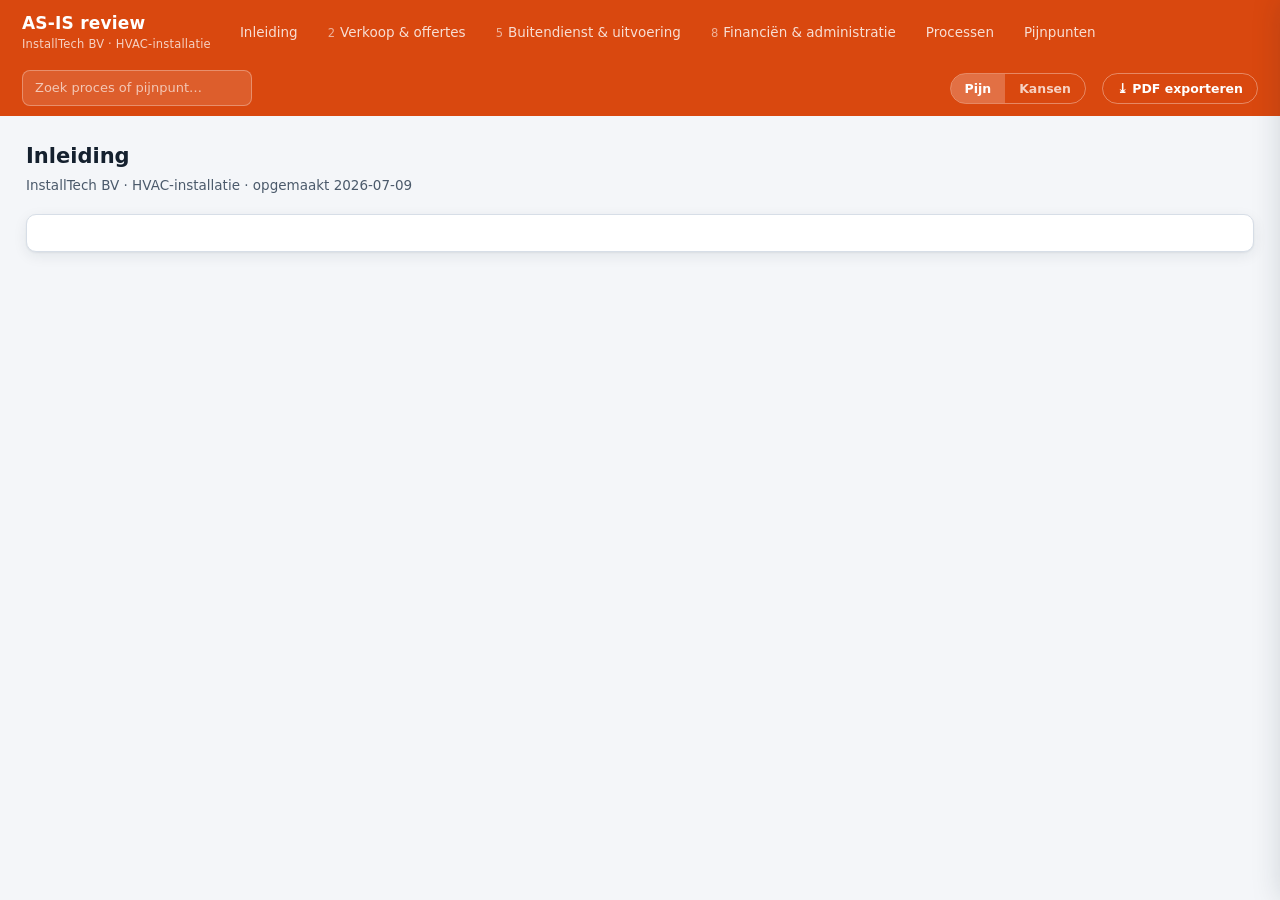
==== commit 5006b3d5: "Rebuild demo deliverables with round-2 features; point to Main library Demo AS-IS and roadmap HTML r" ====
--- a/03-clients/_demo-installtech/asis/output/ASIS-_demo-installtech.html
+++ b/03-clients/_demo-installtech/asis/output/ASIS-_demo-installtech.html
@@ -109,6 +109,14 @@
 }
 .mode-toggle button.on { background: rgba(255, 255, 255, .22); opacity: 1; }
 
+/* header PDF export button */
+.hdr .export {
+  border: 1px solid rgba(255,255,255,.35); background: transparent; color: var(--accent-ink);
+  border-radius: 20px; padding: 5px 14px; font: inherit; font-size: 12.5px; font-weight: 600;
+  cursor: pointer; flex: none; white-space: nowrap;
+}
+.hdr .export:hover { background: rgba(255, 255, 255, .12); }
+
 /* header search + dropdown hits */
 .hdr .search { position: relative; flex: none; }
 .hdr .search input {
@@ -330,10 +338,193 @@
 
 .empty { color: var(--ink-soft); font-style: italic; padding: 30px 0; text-align: center; }
 
+/* ---------- PDF export dialog ---------- */
+.exp-wrap { position: fixed; inset: 0; z-index: 60; display: none; }
+.exp-wrap.open { display: block; }
+.exp-wrap .veil { position: absolute; inset: 0; background: rgba(16, 32, 46, .32); }
+@media (prefers-color-scheme: dark) { .exp-wrap .veil { background: rgba(0, 0, 0, .55); } }
+.exp {
+  position: absolute; top: 50%; left: 50%; transform: translate(-50%, -50%);
+  width: min(560px, 94vw); max-height: 86vh; overflow-y: auto;
+  background: var(--card); color: var(--ink); border-radius: 14px; border-top: 4px solid var(--accent);
+  box-shadow: 0 18px 60px rgba(16, 32, 46, .3); padding: 22px 26px;
+}
+@media (prefers-color-scheme: dark) { .exp { border-top-color: var(--sev-none); } }
+.exp h2 { margin: 0 0 4px; font-size: 18px; }
+.exp .hint { color: var(--ink-soft); font-size: 12.5px; margin: 0 0 14px; }
+.exp h3 { font-size: 13px; margin: 14px 0 6px; color: var(--ink-soft); font-weight: 600; letter-spacing: .3px; text-transform: uppercase; }
+.exp .all { font-size: 12.5px; color: var(--accent); cursor: pointer; background: none; border: none; padding: 0; font-family: inherit; text-transform: none; letter-spacing: 0; }
+@media (prefers-color-scheme: dark) { .exp .all { color: var(--sev-none); } }
+.exp label { display: flex; align-items: baseline; gap: 8px; padding: 4px 2px; font-size: 13.5px; cursor: pointer; }
+.exp label .n { color: var(--ink-soft); font-size: 11.5px; min-width: 16px; font-weight: 600; }
+.exp .depts { columns: 2; }
+.exp .depts label { break-inside: avoid; }
+.exp .row { display: flex; gap: 10px; margin-top: 18px; align-items: center; }
+.exp .row .sp { flex: 1; }
+.exp .row button.go {
+  background: var(--accent); color: var(--accent-ink); border: none; border-radius: 20px;
+  padding: 8px 20px; font: 600 13.5px/1 inherit; font-family: inherit; cursor: pointer;
+}
+.exp .row button.go:hover { filter: brightness(1.15); }
+.exp .row button.cancel {
+  background: none; border: 1px solid var(--line); border-radius: 20px;
+  padding: 8px 16px; font-size: 13.5px; font-family: inherit; cursor: pointer; color: var(--ink-soft);
+}
+
+/* ---------- print document (built on export, rendered only by @media print) ---------- */
+#printdoc { display: none; }
+
 @media print {
-  .hdr nav, .hdr .search, .mode-toggle, .diagram-head .zoom { display: none !important; }
-  .content { overflow: visible; }
-  .panel-wrap { display: none; }
+  @page { size: A4; margin: 16mm 14mm 20mm; }
+  /* print always uses the light palette, whatever the OS color scheme —
+   * later in the sheet than the dark-mode block, so it wins on paper.
+   * --accent is NOT re-pinned: the configured client accent stays. */
+  :root {
+    --accent-soft: #e8eef6; --accent-ink: #ffffff;
+    --ink: #14202e; --ink-soft: #4b5a6b; --line: #d7dee7; --bg: #f4f6f9; --card: #ffffff;
+    --sev-none: #2563eb;      --sev-none-bg: #eff6ff;
+    --sev-minor: #d97706;     --sev-minor-bg: #fffbeb;
+    --sev-major: #ea580c;     --sev-major-bg: #fff7ed;
+    --sev-critical: #dc2626;  --sev-critical-bg: #fef2f2;
+    --sev-undoc: #8195a9;     --sev-undoc-bg: #f8fafc;
+    --auto-human: #64748b;      --auto-human-bg: #f1f5f9;
+    --auto-automation: #0d9488; --auto-automation-bg: #f0fdfa;
+    --auto-agent: #7c3aed;      --auto-agent-bg: #f5f3ff;
+    --auto-hybrid: #4f46e5;     --auto-hybrid-bg: #eef2ff;
+    --auto-neutral: #8195a9;    --auto-neutral-bg: #f8fafc;
+    --lane-0: #fbfcfe; --lane-1: #f3f6fa; --flow-ink: #6b7c8f;
+    --evt-start: #15803d; --evt-start-bg: #f0fdf4;
+    --evt-end: #b91c1c;   --evt-end-bg: #fef2f2;
+    --gw-bg: #fefce8;
+  }
+  html, body { height: auto; background: #fff; }
+  body { color: var(--ink); }
+  /* export flow: interactive app never prints; the composed document does */
+  body.printing #app, body.printing .exp-wrap, body.printing .panel-wrap { display: none !important; }
+  body.printing #printdoc { display: block; }
+  /* direct browser-print of the app (plain Ctrl+P, no export flow): degrade gracefully */
+  body:not(.printing) .hdr nav, body:not(.printing) .hdr .search,
+  body:not(.printing) .mode-toggle, body:not(.printing) .hdr .export,
+  body:not(.printing) .diagram-head .zoom { display: none !important; }
+  body:not(.printing) #app { height: auto; }
+  body:not(.printing) .content { overflow: visible; }
+  body:not(.printing) .panel-wrap, body:not(.printing) .exp-wrap { display: none; }
+
+  #printdoc {
+    font-size: 11.5pt; color: var(--ink);
+    -webkit-print-color-adjust: exact; print-color-adjust: exact;
+  }
+
+  /* running header on every page after the cover: the <thead> of .pv-doc is
+   * repeated by the browser at the top of each printed page */
+  /* fixed layout: the single column can never grow past the page width,
+   * whatever the min-content width of chips/tables inside */
+  table.pv-doc { width: 100%; border-collapse: collapse; table-layout: fixed; }
+  table.pv-doc > * > tr > td { padding: 0; border: none; }
+  .pv-run {
+    display: flex; align-items: center; gap: 8px;
+    font-size: 8pt; color: var(--ink-soft);
+    border-bottom: .5pt solid var(--accent); padding: 0 0 2mm; margin-bottom: 7mm;
+  }
+  .pv-run .r { margin-left: auto; }
+
+  /* ---- cover page (vendor-neutral: accent bar + layered accent sweep) ---- */
+  .pv-cover { page-break-after: always; position: relative; height: 250mm; }
+  .pv-cover .mark { width: 42mm; height: 3mm; margin: 4mm 0 0; background: var(--accent); border-radius: 1.5mm; }
+  .pv-cover .title { position: absolute; top: 112mm; left: 0; right: 24mm; }
+  .pv-cover .title h1 { font-size: 30pt; line-height: 1.15; margin: 0 0 4mm; font-weight: 700; }
+  .pv-cover .title .sub { font-size: 13pt; color: var(--ink-soft); margin: 0; }
+  .pv-cover .meta { position: absolute; top: 168mm; left: 0; font-size: 10.5pt; color: var(--ink-soft); }
+  .pv-cover .meta div { margin: 1mm 0; }
+  .pv-cover .meta b { color: var(--ink); font-weight: 600; }
+  .pv-cover .art { position: absolute; right: -14mm; bottom: -20mm; width: 130mm; height: 80mm; overflow: hidden; }
+  .pv-cover .art i { position: absolute; display: block; background: var(--accent); }
+  .pv-cover .art .a1 { opacity: .18; width: 130mm; height: 62mm; bottom: -4mm; right: -6mm; transform: rotate(-16deg); border-radius: 42mm 0 0 0; }
+  .pv-cover .art .a2 { opacity: .45; width: 126mm; height: 54mm; bottom: -14mm; right: -10mm; transform: rotate(-10deg); border-radius: 38mm 0 0 0; }
+  .pv-cover .art .a3 { opacity: 1;   width: 138mm; height: 48mm; bottom: -18mm; right: -8mm; transform: rotate(-5deg); border-radius: 34mm 0 0 0; }
+
+  /* ---- table of contents ---- */
+  .pv-toc { page-break-after: always; }
+  .pv-toc h2 { font-size: 16pt; margin: 0 0 8mm; }
+  .pv-toc ol { list-style: none; padding: 0; margin: 0; font-size: 11.5pt; }
+  .pv-toc li { display: flex; gap: 4mm; padding: 2mm 0; border-bottom: .5pt solid var(--line); }
+  .pv-toc li .n { color: var(--accent); font-weight: 700; min-width: 8mm; }
+
+  /* ---- sections ---- */
+  .pv-section { page-break-before: always; }
+  .pv-section > h1 {
+    font-size: 17pt; margin: 0 0 5mm; padding-bottom: 2.5mm;
+    border-bottom: 1.2pt solid var(--accent);
+  }
+  .pv-section > h1 .n { color: var(--accent); margin-right: 3mm; }
+  .pv-intro { margin-bottom: 5mm; }
+  .pv-diagram { page-break-inside: avoid; margin: 4mm 0 6mm; }
+  .pv-diagram svg { width: 100%; height: auto; }
+  .pv-legend { display: flex; gap: 5mm; flex-wrap: wrap; font-size: 8pt; color: var(--ink-soft); margin: 2mm 0 0; }
+  .pv-legend span { display: inline-flex; align-items: center; gap: 1.5mm; }
+  .pv-legend i { width: 3.2mm; height: 3.2mm; border-radius: 1mm; display: inline-block; border: .6mm solid; }
+
+  /* printed diagrams always use the severity (Pijn) palette — #printdoc sits
+   * outside #app, so the on-screen .mode-* scoping never applies here */
+  #printdoc .bpmn .sev-none .shape { stroke: var(--sev-none); fill: var(--sev-none-bg); }
+  #printdoc .bpmn .sev-minor .shape { stroke: var(--sev-minor); fill: var(--sev-minor-bg); }
+  #printdoc .bpmn .sev-major .shape { stroke: var(--sev-major); fill: var(--sev-major-bg); }
+  #printdoc .bpmn .sev-critical .shape { stroke: var(--sev-critical); fill: var(--sev-critical-bg); }
+
+  /* ---- process blocks / pains ---- */
+  .pv-proc { page-break-inside: avoid; margin: 0 0 6mm; padding: 0 0 4mm; border-bottom: .5pt solid var(--line); }
+  .pv-proc .codes { font-size: 9pt; margin-bottom: 1mm; color: var(--ink-soft); }
+  .pv-proc .codes code { font-weight: 700; color: var(--accent); font-family: ui-monospace, Consolas, monospace; }
+  .pv-proc h3 { font-size: 12.5pt; margin: 0 0 2mm; }
+  .pv-proc .chips { margin: 0 0 2mm; }
+  .pv-proc blockquote { margin: 2mm 0; padding: 1mm 4mm; border-left: 1mm solid var(--accent); background: var(--accent-soft); font-style: italic; font-size: 10pt; }
+  .pv-proc .src { color: var(--ink-soft); font-size: 8.5pt; margin: 1mm 0 2mm; }
+  .pv-fields { margin: 0 0 3mm; font-size: 10pt; }
+  .pv-fields dt { font-weight: 600; color: var(--ink-soft); font-size: 8pt; letter-spacing: .4px; text-transform: uppercase; margin-top: 2mm; }
+  .pv-fields dd { margin: .5mm 0 0; }
+  .pv-painshdr { font-weight: 600; color: var(--ink-soft); font-size: 8.5pt; letter-spacing: .4px; text-transform: uppercase; margin: 3mm 0 1mm; }
+  .pv-pain { page-break-inside: avoid; border: .5pt solid var(--line); border-left: 1mm solid var(--sev-major); border-radius: 2mm; padding: 2mm 3.5mm; margin: 2mm 0; }
+  .pv-pain.sev-minor { border-left-color: var(--sev-minor); }
+  .pv-pain.sev-major { border-left-color: var(--sev-major); }
+  .pv-pain.sev-critical { border-left-color: var(--sev-critical); }
+  .pv-pain h4 { margin: 0 0 1mm; font-size: 10.5pt; }
+  .pv-pain h4 code { color: var(--accent); font-family: ui-monospace, Consolas, monospace; }
+  .pv-pain blockquote { margin: 1.5mm 0; padding: 1mm 3mm; border-left: .8mm solid var(--line); color: var(--ink-soft); font-style: italic; font-size: 9.5pt; background: none; }
+  .pv-pain .src { color: var(--ink-soft); font-size: 8pt; margin: 1mm 0; }
+
+  /* chips: print-safe — the distinction never relies on color alone: every
+   * severity/automability chip carries its own text label, keeps its 1px
+   * border, and backgrounds are forced with print-color-adjust above */
+  .chip { border-radius: 20px; padding: .5mm 2.5mm; font-size: 8pt; }
+  /* long Volume/Waardehypothese chips must wrap on paper, never widen the page */
+  #printdoc .chip { border-width: .35mm; white-space: normal; }
+  #printdoc .chip.sev-undoc { border-style: dashed; }
+  #printdoc .src { word-break: break-word; }
+
+  table.pv-table, #printdoc .md table { border-collapse: collapse; width: 100%; font-size: 9.5pt; }
+  /* coverage matrix: fixed column grid so it can never exceed the page width */
+  table.pv-table { table-layout: fixed; }
+  .pv-table th:nth-child(1) { width: 12%; }
+  .pv-table th:nth-child(2) { width: 24%; }
+  .pv-table th:nth-child(3) { width: 17%; }
+  .pv-table th:nth-child(4) { width: 10%; }
+  .pv-table th:nth-child(5) { width: 14%; }
+  .pv-table td { word-break: break-word; }
+  .pv-table th, .pv-table td, #printdoc .md th, #printdoc .md td {
+    border: .5pt solid var(--line); padding: 1.5mm 2.5mm; text-align: left; vertical-align: top;
+  }
+  .pv-table th, #printdoc .md th { background: var(--accent-soft); color: var(--ink); }
+  .pv-table tr, #printdoc .md tr { page-break-inside: avoid; }
+  .pv-table code { font-weight: 700; color: var(--accent); font-family: ui-monospace, Consolas, monospace; font-size: 8.5pt; }
+
+  #printdoc .md h1 { font-size: 13pt; } #printdoc .md h2 { font-size: 12pt; }
+  #printdoc .md h3 { font-size: 11pt; } #printdoc .md h4 { font-size: 10.5pt; }
+  #printdoc .md blockquote {
+    margin: 2mm 0; padding: 1.5mm 4mm; border-left: 1mm solid var(--accent);
+    background: var(--accent-soft); border-radius: 0 2mm 2mm 0;
+  }
+  #printdoc .md code { background: #f0f4f5; border-radius: 1mm; padding: 0 1mm; font-size: 9.5pt; }
+  #printdoc a { color: var(--accent); text-decoration: none; }
 }
 
 :root { --accent: #D9480F; }
@@ -342,8 +533,9 @@
 </head>
 <body>
 <div id="app"></div>
+<div id="printdoc"></div>
 <script>
-window.ASIS = {"client": {"name": "InstallTech BV", "title": "AS-IS review", "sector": "HVAC-installatie", "language": "nl", "intro_html": "", "labels": {}}, "meta": {"catalog": "Roadmap Engine department model", "version": "", "generated": "2026-07-09"}, "departments": [{"number": 2, "id": "sales", "title": "Verkoop & offertes", "intro_html": "<p>De verkoop draait op een gedeelde mailbox, een Excel-sjabloon en de ervaring van de zaakvoerder en twee verkopers. Het kernproces — van aanvraag tot getekende offerte — is stabiel maar traag: het hertypen en de doorlooptijd van vier à vijf werkdagen zijn de grootste lekken. AS-IS gevalideerd met zaakvoerder en binnendienst tijdens de walkthrough van 2026-06-20.<\/p>", "status": "approved", "process": {"id": "sales-installtech", "domain": 2, "title": {"nl": "Verkoop & offertes", "en": "Sales & quoting"}, "subtitle": {"nl": "Van aanvraag tot order bij planning — AS-IS InstallTech", "en": "From inquiry to order at planning — AS-IS InstallTech"}, "lanes": [{"id": "binnendienst", "label": {"nl": "Binnendienst", "en": "Inside sales"}}, {"id": "verkoper", "label": {"nl": "Verkoper / zaakvoerder op de baan", "en": "Sales rep / owner in the field"}}, {"id": "zaakvoerder", "label": {"nl": "Zaakvoerder", "en": "Owner / manager"}}], "nodes": [{"id": "start", "type": "start", "label": {"nl": "Klantaanvraag", "en": "Customer inquiry"}, "lane": "binnendienst"}, {"id": "gw-kanaal", "type": "gateway", "label": {"nl": "Via welk kanaal?", "en": "Via which channel?"}, "lane": "binnendienst"}, {"id": "kanaal-mail", "type": "task", "label": {"nl": "Mail in gedeelde inbox verkoop@", "en": "Mail in shared inbox verkoop@"}, "lane": "binnendienst", "process": "SAL.010"}, {"id": "kanaal-telefoon", "type": "task", "label": {"nl": "Telefonisch — genoteerd op post-it", "en": "Phone — noted on a post-it"}, "lane": "binnendienst", "process": "SAL.010"}, {"id": "kanaal-werf", "type": "task", "label": {"nl": "Klant spreekt technieker aan op de werf", "en": "Customer approaches technician on site"}, "lane": "verkoper", "process": "SAL.010"}, {"id": "registreren", "type": "task", "label": {"nl": "Aanvraag kwalificeren (geen leadlijst)", "en": "Qualify inquiry (no lead list)"}, "lane": "binnendienst", "process": "SAL.010"}, {"id": "gw-bezoek", "type": "gateway", "label": {"nl": "Meer dan ketelvervanging?", "en": "More than a boiler swap?"}, "lane": "binnendienst"}, {"id": "werfbezoek", "type": "task", "label": {"nl": "Werfbezoek: boekje + foto's op eigen gsm", "en": "Site visit: notebook + photos on own phone"}, "lane": "verkoper", "process": "SAL.020"}, {"id": "offerte", "type": "task", "label": {"nl": "Offerte hertypen in Excel-sjabloon", "en": "Re-type quote into Excel template"}, "lane": "binnendienst", "process": "SAL.030"}, {"id": "gw-drempel", "type": "gateway", "label": {"nl": "Boven €10.000?", "en": "Above €10,000?"}, "lane": "binnendienst"}, {"id": "goedkeuren", "type": "task", "label": {"nl": "Zaakvoerder kijkt 's avonds na", "en": "Owner reviews in the evening"}, "lane": "zaakvoerder", "process": "SAL.040"}, {"id": "versturen", "type": "task", "label": {"nl": "Offerte versturen", "en": "Send quote"}, "lane": "binnendienst", "process": "SAL.030"}, {"id": "opvolgen", "type": "task", "label": {"nl": "Opvolgen als het stil is", "en": "Follow up when things are quiet"}, "lane": "binnendienst", "process": "SAL.050"}, {"id": "gw-akkoord", "type": "gateway", "label": {"nl": "Klant akkoord?", "en": "Customer accepts?"}, "lane": "binnendienst"}, {"id": "end-verloren", "type": "end", "label": {"nl": "Offerte verloren / verdampt", "en": "Quote lost / evaporated"}, "lane": "binnendienst"}, {"id": "bevestigen", "type": "task", "label": {"nl": "Offerte doormailen naar planning", "en": "Forward quote by mail to planning"}, "lane": "binnendienst", "process": "SAL.060"}, {"id": "crm", "type": "task", "label": {"nl": "Excel-klantenlijst bijwerken (soms)", "en": "Update Excel customer list (sometimes)"}, "lane": "binnendienst", "process": "SAL.080"}, {"id": "end", "type": "end", "label": {"nl": "Order naar uitvoering", "en": "Order to operations"}, "lane": "binnendienst"}], "flows": [{"from": "start", "to": "gw-kanaal"}, {"from": "gw-kanaal", "to": "kanaal-mail", "label": {"nl": "mail", "en": "mail"}}, {"from": "gw-kanaal", "to": "kanaal-telefoon", "label": {"nl": "telefoon", "en": "phone"}}, {"from": "gw-kanaal", "to": "kanaal-werf", "label": {"nl": "werf", "en": "site"}}, {"from": "kanaal-mail", "to": "registreren"}, {"from": "kanaal-telefoon", "to": "registreren"}, {"from": "kanaal-werf", "to": "registreren", "label": {"nl": "soms een week later", "en": "sometimes a week later"}}, {"from": "registreren", "to": "gw-bezoek"}, {"from": "gw-bezoek", "to": "werfbezoek", "label": {"nl": "ja", "en": "yes"}}, {"from": "werfbezoek", "to": "offerte"}, {"from": "gw-bezoek", "to": "offerte", "label": {"nl": "nee", "en": "no"}}, {"from": "offerte", "to": "gw-drempel"}, {"from": "gw-drempel", "to": "goedkeuren", "label": {"nl": "ja", "en": "yes"}}, {"from": "goedkeuren", "to": "versturen"}, {"from": "gw-drempel", "to": "versturen", "label": {"nl": "nee", "en": "no"}}, {"from": "versturen", "to": "opvolgen"}, {"from": "opvolgen", "to": "gw-akkoord"}, {"from": "gw-akkoord", "to": "end-verloren", "label": {"nl": "nee", "en": "no"}}, {"from": "gw-akkoord", "to": "opvolgen", "label": {"nl": "nog geen antwoord", "en": "no answer yet"}}, {"from": "gw-akkoord", "to": "bevestigen", "label": {"nl": "ja", "en": "yes"}}, {"from": "bevestigen", "to": "crm"}, {"from": "crm", "to": "end"}]}, "processes": ["SAL.010", "SAL.020", "SAL.030", "SAL.040", "SAL.050", "SAL.060", "SAL.080"]}, {"number": 5, "id": "field-service", "title": "Buitendienst & uitvoering", "intro_html": "<p>Achttien techniekers, één ervaren planner en een papieren werkbonnenstroom. De uitvoering zelf is vakwerk en loopt goed; de waardevernietiging zit in alles errond: de papieren registratie, de ontbrekende installatiehistoriek en de contractopvolging in een verouderde Excel. AS-IS gevalideerd met planner, technieker en zaakvoerder tijdens de walkthrough van 2026-06-24.<\/p>", "status": "approved", "process": {"id": "field-service-installtech", "domain": 5, "title": {"nl": "Buitendienst & uitvoering", "en": "Field service & execution"}, "subtitle": {"nl": "Van servicemelding tot factureerbare werkbon — AS-IS InstallTech", "en": "From service request to billable job report — AS-IS InstallTech"}, "lanes": [{"id": "servicedesk", "label": {"nl": "Onthaal / service@", "en": "Front office / service@"}}, {"id": "planner", "label": {"nl": "Planner-dispatcher", "en": "Planner / dispatcher"}}, {"id": "technieker", "label": {"nl": "Technieker", "en": "Technician"}}, {"id": "administratie", "label": {"nl": "Administratie", "en": "Back office"}}], "nodes": [{"id": "start", "type": "start", "label": {"nl": "Servicemelding (telefoon / service@)", "en": "Service request (phone / service@)"}, "lane": "servicedesk"}, {"id": "triage", "type": "task", "label": {"nl": "Urgentie inschatten op gevoel", "en": "Judge urgency by feel"}, "lane": "servicedesk", "process": "SVC.010"}, {"id": "gw-contract", "type": "gateway", "label": {"nl": "Onder onderhoudscontract?", "en": "Under maintenance contract?"}, "lane": "servicedesk"}, {"id": "contract", "type": "task", "label": {"nl": "Contract opzoeken in Excel van 2019", "en": "Look up contract in the 2019 Excel"}, "lane": "servicedesk", "process": "SVC.070"}, {"id": "plannen", "type": "task", "label": {"nl": "Inplannen op planbord + Outlook-agenda", "en": "Schedule on wall board + Outlook calendar"}, "lane": "planner", "process": "SVC.020"}, {"id": "voorbereiden", "type": "task", "label": {"nl": "Werkvoorbereiding: bellen naar bureau voor historiek", "en": "Job prep: phone the office for history"}, "lane": "technieker", "process": "SVC.030"}, {"id": "uitvoeren", "type": "task", "label": {"nl": "Interventie uitvoeren (vakwerk)", "en": "Execute intervention (craft work)"}, "lane": "technieker", "process": "SVC.040"}, {"id": "gw-opgelost", "type": "gateway", "label": {"nl": "Opgelost in één bezoek?", "en": "Fixed in one visit?"}, "lane": "technieker"}, {"id": "vervolg", "type": "task", "label": {"nl": "\"Ik kom nog eens terug\" — leeft in het hoofd", "en": "\"I'll come back later\" — lives in the head"}, "lane": "technieker", "process": "SVC.060"}, {"id": "werkbon-papier", "type": "task", "label": {"nl": "Papieren drieluikbon invullen en laten aftekenen", "en": "Fill in & sign the paper triplicate job sheet"}, "lane": "technieker", "process": "SVC.050"}, {"id": "tijd", "type": "task", "label": {"nl": "Uren op de bon; vrijdag week reconstrueren", "en": "Hours on the sheet; reconstruct week on Friday"}, "lane": "technieker", "process": "SVC.090"}, {"id": "werkbon-foto", "type": "task", "label": {"nl": "Foto van de bon in de WhatsApp-groep", "en": "Photo of the sheet into the WhatsApp group"}, "lane": "technieker", "process": "SVC.050"}, {"id": "overtypen", "type": "task", "label": {"nl": "Handschrift ontcijferen en overtypen", "en": "Decipher handwriting & re-type"}, "lane": "administratie", "process": "SVC.050"}, {"id": "controleren", "type": "task", "label": {"nl": "Werkbon controleren voor facturatie", "en": "Check job sheet for invoicing"}, "lane": "administratie", "process": "SVC.050"}, {"id": "end", "type": "end", "label": {"nl": "Naar facturatie (FIN.010)", "en": "To invoicing (FIN.010)"}, "lane": "administratie"}], "flows": [{"from": "start", "to": "triage"}, {"from": "triage", "to": "gw-contract"}, {"from": "gw-contract", "to": "contract", "label": {"nl": "ja", "en": "yes"}}, {"from": "contract", "to": "plannen"}, {"from": "gw-contract", "to": "plannen", "label": {"nl": "nee", "en": "no"}}, {"from": "plannen", "to": "voorbereiden"}, {"from": "voorbereiden", "to": "uitvoeren"}, {"from": "uitvoeren", "to": "gw-opgelost"}, {"from": "gw-opgelost", "to": "vervolg", "label": {"nl": "nee", "en": "no"}}, {"from": "vervolg", "to": "plannen", "label": {"nl": "tweede bezoek — als de klant belt", "en": "second visit — if the customer calls"}}, {"from": "gw-opgelost", "to": "werkbon-papier", "label": {"nl": "ja", "en": "yes"}}, {"from": "vervolg", "to": "werkbon-papier"}, {"from": "werkbon-papier", "to": "tijd"}, {"from": "tijd", "to": "werkbon-foto"}, {"from": "werkbon-foto", "to": "overtypen", "label": {"nl": "soms pas vrijdag", "en": "sometimes only on Friday"}}, {"from": "overtypen", "to": "controleren"}, {"from": "controleren", "to": "end"}]}, "processes": ["SVC.010", "SVC.020", "SVC.030", "SVC.050", "SVC.060", "SVC.070", "SVC.090"]}, {"number": 8, "id": "finance", "title": "Financiën & administratie", "intro_html": "<p>Vier personen administratie/finance, boekhouding in Exact Online met een externe accountant op kwartaalritme. De betaalprocessen en het wettelijke luik lopen degelijk; het grote lek is de facturatieketen die stroomopwaarts op papieren werkbonnen wacht — een werkkapitaalprobleem eerder dan een papierprobleem. AS-IS gevalideerd met administratie en zaakvoerder tijdens de walkthrough van 2026-06-26.<\/p>", "status": "approved", "process": {"id": "finance-installtech", "domain": 8, "title": {"nl": "Financiën & administratie", "en": "Finance & administration"}, "subtitle": {"nl": "Van werkbon tot btw-kwartaal — AS-IS InstallTech", "en": "From job sheet to VAT quarter — AS-IS InstallTech"}, "lanes": [{"id": "boekhouding", "label": {"nl": "Administratie / boekhouding", "en": "Back office / bookkeeping"}}, {"id": "zaakvoerder", "label": {"nl": "Zaakvoerder", "en": "Owner / manager"}}, {"id": "accountant", "label": {"nl": "Externe accountant", "en": "External accountant"}}], "nodes": [{"id": "start", "type": "start", "label": {"nl": "Werkbonnen komen binnen (papier / WhatsApp-foto)", "en": "Job sheets arrive (paper / WhatsApp photo)"}, "lane": "boekhouding"}, {"id": "verzamelen", "type": "task", "label": {"nl": "Bonnen verzamelen, handschrift ontcijferen, prijzen opzoeken", "en": "Collect sheets, decipher handwriting, look up prices"}, "lane": "boekhouding", "process": "FIN.010"}, {"id": "factureren", "type": "task", "label": {"nl": "Factuur hertypen in Exact en via Peppol versturen", "en": "Re-type invoice into Exact & send via Peppol"}, "lane": "boekhouding", "process": "FIN.010"}, {"id": "gw-betaald", "type": "gateway", "label": {"nl": "Betaald binnen termijn?", "en": "Paid within terms?"}, "lane": "boekhouding"}, {"id": "aanmanen", "type": "task", "label": {"nl": "Bel- en mailronde als Dirk erom vraagt", "en": "Call & mail round when the owner asks"}, "lane": "boekhouding", "process": "FIN.040"}, {"id": "aankoopfacturen", "type": "task", "label": {"nl": "Aankoopfacturen één voor één intikken", "en": "Key in purchase invoices one by one"}, "lane": "boekhouding", "process": "FIN.020"}, {"id": "betalen", "type": "task", "label": {"nl": "Wekelijkse betaalrun voorbereiden", "en": "Prepare weekly payment run"}, "lane": "boekhouding", "process": "FIN.030"}, {"id": "goedkeuren", "type": "task", "label": {"nl": "Aftekenen met kaartlezer (vier ogen)", "en": "Sign off with card reader (four eyes)"}, "lane": "zaakvoerder", "process": "FIN.030"}, {"id": "afletteren", "type": "task", "label": {"nl": "Uittreksels afpunten (maandags)", "en": "Reconcile statements (Mondays)"}, "lane": "boekhouding", "process": "FIN.030"}, {"id": "gw-btw", "type": "gateway", "label": {"nl": "Btw-kwartaal?", "en": "VAT quarter?"}, "lane": "accountant"}, {"id": "btw", "type": "task", "label": {"nl": "Btw-aangifte indienen (loopt vlot sinds Peppol)", "en": "File VAT return (smooth since Peppol)"}, "lane": "accountant", "process": "FIN.060"}, {"id": "nacalculeren", "type": "task", "label": {"nl": "Nacalculatie enkel voor pijnlijke werven", "en": "Job costing only for painful jobs"}, "lane": "boekhouding", "process": "FIN.080"}, {"id": "cashflow", "type": "task", "label": {"nl": "Banksaldo + buikgevoel", "en": "Bank balance + gut feel"}, "lane": "zaakvoerder", "process": "FIN.090"}, {"id": "end", "type": "end", "label": {"nl": "Kwartaal afgesloten", "en": "Quarter closed"}, "lane": "zaakvoerder"}], "flows": [{"from": "start", "to": "verzamelen", "label": {"nl": "±3 weken na de werken", "en": "±3 weeks after the work"}}, {"from": "verzamelen", "to": "factureren"}, {"from": "factureren", "to": "gw-betaald"}, {"from": "gw-betaald", "to": "aanmanen", "label": {"nl": "nee (±25%)", "en": "no (±25%)"}}, {"from": "aanmanen", "to": "gw-betaald", "label": {"nl": "herinnering", "en": "reminder"}}, {"from": "gw-betaald", "to": "aankoopfacturen", "label": {"nl": "ja", "en": "yes"}}, {"from": "aankoopfacturen", "to": "betalen"}, {"from": "betalen", "to": "goedkeuren"}, {"from": "goedkeuren", "to": "afletteren"}, {"from": "afletteren", "to": "gw-btw"}, {"from": "gw-btw", "to": "btw", "label": {"nl": "ja", "en": "yes"}}, {"from": "btw", "to": "nacalculeren"}, {"from": "gw-btw", "to": "nacalculeren", "label": {"nl": "nee", "en": "no"}}, {"from": "nacalculeren", "to": "cashflow"}, {"from": "cashflow", "to": "end"}]}, "processes": ["FIN.010", "FIN.020", "FIN.030", "FIN.040", "FIN.060", "FIN.080", "FIN.090"]}], "processes": {"SAL.010": {"code": "SAL.010", "title": "Leadontvangst en kwalificatie", "department": 2, "severity": "minor", "automability": "automation", "pains": [], "fields": {"werkwijze": "Aanvragen komen binnen via de gedeelde mailbox verkoop@, telefonisch (genoteerd op post-its) en via klanten die een technieker op de werf aanspreken; dat laatste kanaal geraakt soms pas een week later bij de binnendienst. Er bestaat geen leadlijst, dus verloren aanvragen blijven onzichtbaar.", "wie": "binnendienst (2 pers.), sporadisch de techniekers als doorgeefluik", "systemen": "Outlook (verkoop@), post-its, WhatsApp", "volume": "±60 aanvragen/maand (schatting — geen registratie), kwalificatie ad hoc"}, "html": ""}, "SAL.020": {"code": "SAL.020", "title": "Plaatsbezoek en behoefteanalyse", "department": 2, "severity": "major", "automability": "hybrid", "pains": ["2.PAIN-2"], "fields": {"werkwijze": "Voor alles boven een ketelvervanging gaat de zaakvoerder of één van de twee verkopers ter plaatse; notities in een papieren boekje, foto's op de eigen gsm. Een deel van de mondelinge afspraken bereikt de offerte nooit, waarna de binnendienst de klant moet terugbellen.", "wie": "zaakvoerder + 2 verkopers (bezoek), binnendienst (verwerking)", "systemen": "papieren boekje, gsm-foto's, geen gestructureerd bezoekverslag", "volume": "±25 werfbezoeken/maand; ±20 min herwerk per dossier door ontbrekende info"}, "html": ""}, "SAL.030": {"code": "SAL.030", "title": "Offerte opstellen", "department": 2, "severity": "critical", "automability": "agent", "pains": ["2.PAIN-1", "2.PAIN-2"], "fields": {"werkwijze": "Binnendienst hertypt de aanvraagmail en de werfnotities in een Excel-sjabloon en zoekt de actuele groothandelsprijzen manueel op omdat het sjabloon veroudert. Tussen werfbezoek en verstuurde offerte zit gemiddeld 4–5 werkdagen; minstens twee dossiers per maand gaan aantoonbaar verloren aan snellere concurrenten.", "wie": "binnendienst 1 (opmaak), verkoper (input), zaakvoerder (grote dossiers)", "systemen": "Outlook, Excel-sjabloon, prijslijsten groothandel (PDF)", "volume": "±45 offertes/maand, ±50 min per offerte"}, "html": ""}, "SAL.040": {"code": "SAL.040", "title": "Prijszetting en offertegoedkeuring", "department": 2, "severity": "none", "automability": "human", "pains": [], "fields": {"werkwijze": "Alles boven €10.000 passeert bij de zaakvoerder, die 's avonds nakijkt en de dag erna laat vertrekken. Dit werkt naar ieders tevredenheid en de zaakvoerder wil de grote dossiers expliciet blijven zien — bewust te vrijwaren in de roadmap.", "wie": "zaakvoerder (goedkeuring), binnendienst (voorbereiding)", "systemen": "Excel, mail", "volume": "±10 offertes/maand boven de drempel, doorlooptijd goedkeuring <1 dag"}, "html": ""}, "SAL.050": {"code": "SAL.050", "title": "Offerteopvolging", "department": 2, "severity": "major", "automability": "automation", "pains": ["2.PAIN-3"], "fields": {"werkwijze": "Opvolging gebeurt \"als het stil is\", en het is nooit stil: op elk moment staan ±30 offertes open zonder dat iemand ernaar omkijkt. Er is geen statusoverzicht — de laatste versie moet per klant in submappen op de server gezocht worden.", "wie": "binnendienst 2, ad hoc", "systemen": "mappenstructuur op de server (\"Offertes 2026\"), Outlook", "volume": "±30 open offertes op elk moment; opvolging onregelmatig en niet geregistreerd"}, "html": ""}, "SAL.060": {"code": "SAL.060", "title": "Orderbevestiging en overdracht naar uitvoering", "department": 2, "severity": "major", "automability": "automation", "pains": ["2.PAIN-4"], "fields": {"werkwijze": "Bij akkoord stuurt de binnendienst de offerte per mail door naar de planning; afspraken die alleen in de mailthread staan (toegang, gehuurd materieel, beloofde data) gaan geregeld verloren. Vorige maand stond een ploeg op de werf zonder de beloofde hoogtewerker.", "wie": "binnendienst (doorsturen), planning (interpretatie)", "systemen": "Outlook (forward), planbord", "volume": "±20 orders/maand; 1–2 overdrachtincidenten/maand"}, "html": ""}, "SAL.080": {"code": "SAL.080", "title": "CRM-gegevensbeheer", "department": 2, "severity": "minor", "automability": "automation", "pains": [], "fields": {"werkwijze": "Er is geen CRM; de klantenlijst is een half bijgehouden Excel. Adressen kloppen meestal, maar de installatie- en contacthistoriek zit verspreid over mailboxen en het geheugen van de zaakvoerder.", "wie": "binnendienst, zaakvoerder", "systemen": "Excel-klantenlijst, Outlook-mailboxen", "volume": "±1.800 klantrecords; bijwerking sporadisch"}, "html": ""}, "SVC.010": {"code": "SVC.010", "title": "Intake en triage van servicemeldingen", "department": 5, "severity": "minor", "automability": "agent", "pains": [], "fields": {"werkwijze": "Meldingen komen binnen via telefoon naar het onthaal en de mailbox service@; wie opneemt schat de urgentie in. Gevolg: soms een rit voor iets dat kon wachten, terwijl een echt dringend geval tot de middag in de mailbox blijft hangen.", "wie": "onthaal/binnendienst, planner (escalatie)", "systemen": "telefoon, Outlook (service@)", "volume": "±40 meldingen/dag in het seizoen; triage op gevoel, niet geregistreerd"}, "html": ""}, "SVC.020": {"code": "SVC.020", "title": "Dispatching en routeplanning", "department": 5, "severity": "minor", "automability": "human", "pains": [], "fields": {"werkwijze": "De planner plant de 18 techniekers op het planbord in de gang en in de gedeelde Outlook-agenda, op basis van jarenlange kennis van skills, zones en klanten. Dit werkt goed maar hangt volledig aan één persoon: bij haar afwezigheid \"staat de gsm roodgloeiend\".", "wie": "planner-dispatcher (1 pers.), backup beperkt", "systemen": "fysiek planbord, gedeelde Outlook-agenda", "volume": "dagplanning voor 18 techniekers, ±85 opdrachten/week; dagelijks 1–2 u herschikken"}, "html": ""}, "SVC.030": {"code": "SVC.030", "title": "Werkvoorbereiding voor interventies", "department": 5, "severity": "major", "automability": "agent", "pains": ["5.PAIN-6"], "fields": {"werkwijze": "Techniekers vertrekken zonder gebundelde historiek: welke ketel er hangt en wat er vorige keer gebeurd is, zit in servermappen en in hoofden. Ze bellen 5–10 keer per dag naar het bureau; af en toe volgt een tweede rit omdat het juiste stuk niet in de camionette lag.", "wie": "technieker (vraagt), planner en binnendienst (zoeken op)", "systemen": "servermappen per klant, telefoon", "volume": "5–10 opzoektelefoons/dag; enkele vermijdbare tweede bezoeken/maand"}, "html": ""}, "SVC.050": {"code": "SVC.050", "title": "Werkbon en materiaalregistratie", "department": 5, "severity": "critical", "automability": "agent", "pains": ["5.PAIN-5"], "fields": {"werkwijze": "Papieren drieluikbon, ingevuld en afgetekend op de werf — in het beste geval; vaak pas dagen later van thuis uit, met foto's in de WhatsApp-groep richting administratie, die alles ontcijfert en overtypt. Klein materiaal wordt structureel vergeten en dus nooit aangerekend.", "wie": "18 techniekers (invullen), administratie (overtypen)", "systemen": "papieren drieluik, WhatsApp-groep, Excel/Exact (overtypen)", "volume": "±85 werkbonnen/week; ±15 min avondwerk per bon plus overtypen op kantoor"}, "html": ""}, "SVC.060": {"code": "SVC.060", "title": "Vervolgwerk en tweede bezoeken", "department": 5, "severity": "major", "automability": "hybrid", "pains": ["5.PAIN-7"], "fields": {"werkwijze": "\"Ik kom daar nog eens terug voor dat ventiel\" leeft in het hoofd van de technieker en nergens anders; als de klant niet zelf belt, komt er van het vervolgwerk niets. Offertes voor vastgesteld meerwerk worden zelden gemaakt.", "wie": "technieker (constateert), niemand (capteert)", "systemen": "geen — geheugen en losse opmerkingen op de werkbon", "volume": "±3–4 verloren vervolgwerken/maand, telkens een gemiste offerte"}, "html": ""}, "SVC.070": {"code": "SVC.070", "title": "Onderhoudscontracten en periodieke bezoeken", "department": 5, "severity": "major", "automability": "automation", "pains": ["5.PAIN-8"], "fields": {"werkwijze": "220 onderhoudscontracten worden opgevolgd in een Excel uit 2019; de planning van de najaarsbeurten gebeurt manueel vanaf die lijst. Vorig jaar zijn zeker tien beurten niet uitgevoerd; van de installatiebasis van de laatste tien jaar heeft ruwweg de helft geen contract.", "wie": "planner (planning), zaakvoerder (contracten)", "systemen": "Excel (versie 2019), planbord", "volume": "220 contracten, piek sept–dec; ±10 gemiste beurten/jaar"}, "html": ""}, "SVC.090": {"code": "SVC.090", "title": "Tijdsregistratie techniekers", "department": 5, "severity": "major", "automability": "agent", "pains": ["5.PAIN-5"], "fields": {"werkwijze": "Uren worden op de papieren werkbon geschreven en op vrijdag door de technieker gereconstrueerd voor het sociaal secretariaat; verplaatsings- en werktijd lopen door elkaar. De loonverwerking en elke poging tot nacalculatie erven die ruis.", "wie": "techniekers (schrijven), administratie 2 (verwerkt richting sociaal secretariaat)", "systemen": "papieren werkbon, Excel-urenstaat", "volume": "18 techniekers × wekelijkse reconstructie; foutmarge onbekend maar erkend (§12)"}, "html": ""}, "FIN.010": {"code": "FIN.010", "title": "Verkoopfacturatie", "department": 8, "severity": "critical", "automability": "automation", "pains": ["8.PAIN-9"], "fields": {"werkwijze": "Administratie verzamelt papieren werkbonnen en WhatsApp-foto's per werf, ontcijfert het handschrift, zoekt materiaalprijzen op en typt alles in Exact. Gemiddeld drie weken tussen einde werken en factuur (tot een maand voor grote werven); sinds januari vertrekt alles via Peppol en dat deel loopt vanzelf.", "wie": "administratie 1", "systemen": "papieren werkbonnen, WhatsApp, Exact Online, Peppol", "volume": "±190 verkoopfacturen/maand, ±12 min hertypen per factuur; 3 weken gemiddelde vertraging"}, "html": ""}, "FIN.020": {"code": "FIN.020", "title": "Aankoopfacturen verwerken", "department": 8, "severity": "major", "automability": "automation", "pains": ["8.PAIN-10"], "fields": {"werkwijze": "Alle leveranciersfacturen (groothandels, leasing, telefonie) worden één voor één manueel in Exact ingetikt — twee volle dagen op het einde van elke maand. Goedkeuring verloopt mondeling: zonder de krul van de zaakvoerder wordt niet betaald.", "wie": "administratie 1, zaakvoerder (goedkeuring)", "systemen": "Exact Online, papier/PDF-facturen per mail", "volume": "±120 aankoopfacturen/maand × ±8 min"}, "html": ""}, "FIN.030": {"code": "FIN.030", "title": "Betalingen en bankafstemming", "department": 8, "severity": "minor", "automability": "automation", "pains": [], "fields": {"werkwijze": "Wekelijkse betaalrun in de bankapp met de zaakvoerder ernaast; alles wordt met de kaartlezer afgetekend — het vieroogprincipe wordt nooit losgelaten en blijft ook in elke toekomstige oplossing behouden. Afpunten van de uittreksels gebeurt maandags, ±1 u.", "wie": "administratie 1 (voorbereiding), zaakvoerder (goedkeuring)", "systemen": "bankapp (Isabel-achtig), Exact Online", "volume": "1 betaalrun/week; ±1 u afpunten per week"}, "html": ""}, "FIN.040": {"code": "FIN.040", "title": "Debiteurenopvolging en aanmaningen", "department": 8, "severity": "major", "automability": "hybrid", "pains": ["8.PAIN-11"], "fields": {"werkwijze": "Aanmanen gebeurt op afroep, wanneer de zaakvoerder vraagt hoeveel er openstaat; dan worden de openstaande posten uit Exact getrokken en volgt een bel- en mailronde. Er is geen ouderdomsoverzicht; ±een kwart van de facturen gaat over de vervaldag. Veel debiteuren zijn twintigjarige relaties, wat de toon delicaat maakt.", "wie": "administratie 2, zaakvoerder (delicate gevallen)", "systemen": "Exact Online (openstaande posten), telefoon, mail", "volume": "±25% van 190 facturen/maand over vervaldag; belrondes ad hoc"}, "html": ""}, "FIN.060": {"code": "FIN.060", "title": "Btw-aangifte en wettelijke verplichtingen", "department": 8, "severity": "none", "automability": "human", "pains": [], "fields": {"werkwijze": "De externe accountant dient per kwartaal de btw-aangifte en de overige verplichtingen in vanuit Exact; sinds de Peppol-omschakeling van januari 2026 vraagt hij beduidend minder stukken op. Dit proces loopt naar ieders tevredenheid.", "wie": "externe accountant, administratie 1 (aanlevering)", "systemen": "Exact Online, portaal accountant, Peppol", "volume": "kwartaalritme; aanlevering ±0,5 dag per kwartaal"}, "html": ""}, "FIN.080": {"code": "FIN.080", "title": "Kostenopvolging en nacalculatie", "department": 8, "severity": "major", "automability": "automation", "pains": ["8.PAIN-12"], "fields": {"werkwijze": "Nacalculatie gebeurt alleen voor werven die \"echt pijn gedaan hebben\" — twee à drie per jaar. De inputs zijn bovendien onbetrouwbaar: uren op de bonnen zijn geschat en klein materiaal ontbreekt, dus marge per werf of per klant is in feite onbekend.", "wie": "zaakvoerder + administratie 1, ad hoc", "systemen": "Excel (handmatige samenraapsels), Exact Online", "volume": "2–3 nacalculaties/jaar op ±240 werven"}, "html": ""}, "FIN.090": {"code": "FIN.090", "title": "Cashflowprognose", "department": 8, "severity": "minor", "automability": "human", "pains": [], "fields": {"werkwijze": "Het banksaldo plus het buikgevoel van de zaakvoerder; eind december werd het spannend door voorafbetalingen en twee grote werven die pas in januari gefactureerd geraakten. Er is geen rollend overzicht van in- en uitgaande kasstromen; de zaakvoerder legt de prioriteit zelf bij snellere facturatie.", "wie": "zaakvoerder", "systemen": "bankapp, hoofdrekenen", "volume": "ad hoc, geen vast ritme"}, "html": ""}}, "coverage": [{"code": "SAL.010", "title": "Leadontvangst en kwalificatie", "department": 2, "scope": true, "severity": "minor", "note": "drie kanalen zonder registratie; verloren aanvragen onzichtbaar"}, {"code": "SAL.020", "title": "Plaatsbezoek en behoefteanalyse", "department": 2, "scope": true, "severity": "major", "note": "±25 bezoeken/maand, notities bereiken de offerte niet volledig"}, {"code": "SAL.030", "title": "Offerte opstellen", "department": 2, "scope": true, "severity": "critical", "note": "kernproces en grootste pijn: hertypen + 4–5 dagen doorlooptijd"}, {"code": "SAL.040", "title": "Prijszetting en offertegoedkeuring", "department": 2, "scope": true, "severity": "none", "note": "gedocumenteerd als sterkte — werkt goed, expliciet te vrijwaren"}, {"code": "SAL.050", "title": "Offerteopvolging", "department": 2, "scope": true, "severity": "major", "note": "±30 open offertes zonder opvolging of overzicht"}, {"code": "SAL.060", "title": "Orderbevestiging en overdracht naar uitvoering", "department": 2, "scope": true, "severity": "major", "note": "1–2 overdrachtincidenten/maand met werfimpact"}, {"code": "SAL.070", "title": "Contract- en prijsherzieningen", "department": 2, "scope": false, "severity": null, "note": "installaties zijn eenmalig; onderhoudscontracten zitten bij buitendienst (SVC.070)"}, {"code": "SAL.080", "title": "CRM-gegevensbeheer", "department": 2, "scope": true, "severity": "minor", "note": "geen CRM; klanthistoriek verspreid over Excel en mailboxen"}, {"code": "SAL.090", "title": "Pijplijnreview en verkoopforecast", "department": 2, "scope": false, "severity": null, "note": "bestaat vandaag niet — zinvol pas na SAL.050/SAL.080-hygiëne (zaakvoerder, transcript §23)"}, {"code": "SAL.100", "title": "Aanbestedingen en RFP's beantwoorden", "department": 2, "scope": false, "severity": null, "note": "InstallTech doet bewust niet mee aan openbare aanbestedingen (transcript §21)"}, {"code": "SVC.010", "title": "Intake en triage van servicemeldingen", "department": 5, "scope": true, "severity": "minor", "note": "urgentie-inschatting op gevoel; dringende gevallen blijven in de mailbox hangen"}, {"code": "SVC.020", "title": "Dispatching en routeplanning", "department": 5, "scope": true, "severity": "minor", "note": "werkt goed maar hangt volledig aan één planner — gedocumenteerd als sterkte én risico"}, {"code": "SVC.030", "title": "Werkvoorbereiding voor interventies", "department": 5, "scope": true, "severity": "major", "note": "5–10 opzoektelefoons/dag; installatiehistoriek niet ontsloten"}, {"code": "SVC.040", "title": "Uitvoering en diagnose ter plaatse", "department": 5, "scope": false, "severity": null, "note": "het vakwerk zelf is mensenwerk (F4); de pijn zit in de papierstroom errond, niet in de uitvoering"}, {"code": "SVC.050", "title": "Werkbon en materiaalregistratie", "department": 5, "scope": true, "severity": "critical", "note": "papieren drieluik + overtypen; grootste pijn van de afdeling"}, {"code": "SVC.060", "title": "Vervolgwerk en tweede bezoeken", "department": 5, "scope": true, "severity": "major", "note": "±3–4 verloren vervolgwerken/maand — omzetlek"}, {"code": "SVC.070", "title": "Onderhoudscontracten en periodieke bezoeken", "department": 5, "scope": true, "severity": "major", "note": "Excel uit 2019, ±10 gemiste beurten/jaar, halve installatiebasis zonder contract"}, {"code": "SVC.080", "title": "Garantie en claims afhandelen", "department": 5, "scope": false, "severity": null, "note": "±2 gevallen/maand, vlot afgehandeld door de aankoper met de leverancier (transcript §19)"}, {"code": "SVC.090", "title": "Tijdsregistratie techniekers", "department": 5, "scope": true, "severity": "major", "note": "uren gereconstrueerd op vrijdag; loon én nacalculatie erven de ruis"}, {"code": "FIN.010", "title": "Verkoopfacturatie", "department": 8, "scope": true, "severity": "critical", "note": "3 weken facturatievertraging — het werkkapitaallek van het bedrijf"}, {"code": "FIN.020", "title": "Aankoopfacturen verwerken", "department": 8, "scope": true, "severity": "major", "note": "±120 facturen/maand manueel ingetikt, 2 dagen/maand"}, {"code": "FIN.030", "title": "Betalingen en bankafstemming", "department": 8, "scope": true, "severity": "minor", "note": "loopt degelijk (vier ogen); gedocumenteerd om het te vrijwaren"}, {"code": "FIN.040", "title": "Debiteurenopvolging en aanmaningen", "department": 8, "scope": true, "severity": "major", "note": "geen ouderdomsoverzicht; ±25% facturen over vervaldag"}, {"code": "FIN.050", "title": "Onkosten en kaarttransacties verwerken", "department": 8, "scope": false, "severity": null, "note": "klein volume; tankkaarten en tickets gaan rechtstreeks naar de accountant (transcript §16)"}, {"code": "FIN.060", "title": "Btw-aangifte en wettelijke verplichtingen", "department": 8, "scope": true, "severity": "none", "note": "gedocumenteerd als sterkte — accountant + Peppol lopen vlot"}, {"code": "FIN.070", "title": "Maandafsluiting", "department": 8, "scope": false, "severity": null, "note": "geen interne maandafsluiting — kwartaalritme van de accountant; herbekijken zodra registratie aan de bron digitaal is"}, {"code": "FIN.080", "title": "Kostenopvolging en nacalculatie", "department": 8, "scope": true, "severity": "major", "note": "marge per werf onbekend; nacalculatie is de uitzondering"}, {"code": "FIN.090", "title": "Cashflowprognose", "department": 8, "scope": true, "severity": "minor", "note": "banksaldo + buikgevoel; eind december spannend geweest"}], "pains": [{"uid": "2.PAIN-1", "id": "PAIN-1", "department": 2, "title": "Offertes hertypen uit aanvraagmail en werfnotities", "quote": "Elke offerte typ ik letterlijk over: eerst uit de mail van de klant, dan uit de werfnotities van de verkoper.", "source": "inputs/2026-06-10-verkoop-transcript.md §8", "type": "retype", "severity": "critical", "volume": "45/maand × ±50 min, plus 4–5 werkdagen doorlooptijd werfbezoek → offerte", "value": "±25 u/maand binnendienst vrij te spelen; doorlooptijd naar ≤2 dagen brengt verloren dossiers terug (2 gekende verliezen vorige maand, §11)", "processes": ["SAL.030"], "html": ""}, {"uid": "2.PAIN-2", "id": "PAIN-2", "department": 2, "title": "Werfbezoeknotities geraken niet volledig tot bij de offerte", "quote": "De helft van wat op de werf gezegd wordt, staat nergens. Dan bel ik de klant achteraf terug om het opnieuw te vragen.", "source": "inputs/2026-06-10-verkoop-transcript.md §6", "type": "retype", "severity": "major", "volume": "±25 werfbezoeken/maand; herwerk en terugbelrondes ±20 min per dossier", "value": "±8 u/maand herwerk weg; professionelere indruk bij de klant (geen dubbele vragen)", "processes": ["SAL.020", "SAL.030"], "html": ""}, {"uid": "2.PAIN-3", "id": "PAIN-3", "department": 2, "title": "Offerteopvolging gebeurt enkel als er tijd is", "quote": "Opvolgen doen we als het stil is. En het is nooit stil.", "source": "inputs/2026-06-10-verkoop-transcript.md §14", "type": "chase", "severity": "major", "volume": "±30 openstaande offertes zonder opvolging op elk moment; geen statusoverzicht (§16)", "value": "systematische opvolging op dag 3/7/14 verhoogt de winratio; exacte uplift te meten in de pilot", "processes": ["SAL.050"], "html": ""}, {"uid": "2.PAIN-4", "id": "PAIN-4", "department": 2, "title": "Overdracht naar planning verliest afspraken uit de mailthread", "quote": "Ik stuur de offerte door naar de planning en hoop dat ze alles zien staan. Vorige maand stonden we op een werf zonder de beloofde hoogtewerker.", "source": "inputs/2026-06-10-verkoop-transcript.md §18", "type": "error", "severity": "major", "volume": "1–2 incidenten/maand met verloren werfuren of een extra verplaatsing tot gevolg", "value": "gestructureerde overdracht vermijdt ±1 verloren werfdag/maand en de bijhorende klantirritatie", "processes": ["SAL.060"], "html": ""}, {"uid": "5.PAIN-5", "id": "PAIN-5", "department": 5, "title": "Papieren werkbonnen dagen later ingevuld en overgetypt", "quote": "Ik zit op vrijdagavond aan de keukentafel werkbonnen van maandag in te vullen. Wat ik me dan nog herinner, schrijf ik op.", "source": "inputs/2026-06-15-buitendienst-transcript.md §9", "type": "retype", "severity": "critical", "volume": "±85 werkbonnen/week; ±15 min avondwerk per bon plus het overtypen door administratie; klein materiaal wordt structureel niet aangerekend", "value": "±20 u/week ploegbreed aan avond- en overtypwerk; niet-gefactureerd materiaal recupereren (bedrag te meten in pilotweek 1)", "processes": ["SVC.050", "SVC.090"], "html": ""}, {"uid": "5.PAIN-6", "id": "PAIN-6", "department": 5, "title": "Techniekers vertrekken zonder installatiehistoriek en bellen naar het bureau", "quote": "Ik sta bij de klant en moet naar den bureau bellen om te weten welke ketel daar hangt en wat we er vorige keer aan gedaan hebben.", "source": "inputs/2026-06-15-buitendienst-transcript.md §5", "type": "chase", "severity": "major", "volume": "5–10 telefoons/dag naar het bureau; sporadisch een tweede bezoek omdat het juiste stuk niet mee was (§6)", "value": "minder onderbrekingen voor planning én technieker; elke vermeden tweede rit is ±2 u plus verplaatsing", "processes": ["SVC.030"], "html": ""}, {"uid": "5.PAIN-7", "id": "PAIN-7", "department": 5, "title": "Vervolgwerk leeft enkel in het hoofd van de technieker", "quote": "'Ik kom daar nog eens terug voor dat ventiel' — dat zit in het hoofd van de technieker en nergens anders.", "source": "inputs/2026-06-15-buitendienst-transcript.md §13", "type": "no-visibility", "severity": "major", "volume": "±3–4 verloren vervolgwerken/maand, telkens een gemiste offerte", "value": "gecapteerd vervolgwerk is directe extra omzet; omvang te staven met een telling over het voorbije kwartaal", "processes": ["SVC.060"], "html": ""}, {"uid": "5.PAIN-8", "id": "PAIN-8", "department": 5, "title": "Onderhoudscontracten opgevolgd in een verouderde Excel", "quote": "Die contracten zitten in een Excel van 2019. Vorig jaar zijn er zeker tien onderhoudsbeurten gewoon niet gebeurd.", "source": "inputs/2026-06-15-buitendienst-transcript.md §16", "type": "no-visibility", "severity": "major", "volume": "220 contracten; ±10 gemiste beurten/jaar; ±helft van de installatiebasis heeft geen contract (§17)", "value": "gemiste beurten naar nul (contractuele plicht + klantbehoud); onbenutte installatiebasis is een groeipool aan recurrente omzet", "processes": ["SVC.070"], "html": ""}, {"uid": "8.PAIN-9", "id": "PAIN-9", "department": 8, "title": "Facturatie wacht weken op papieren werkbonnen en hertypt alles", "quote": "Tussen het einde van de werken en de factuur zit gemiddeld drie weken. Ik moet wachten op de werkbonnen en dan alles hertypen.", "source": "inputs/2026-06-17-financien-transcript.md §3", "type": "wait", "severity": "critical", "volume": "±190 verkoopfacturen/maand; ±12 min hertypen per factuur; 3 weken gemiddelde facturatievertraging (tot een maand voor grote werven)", "value": "±38 u/maand typwerk weg én werkkapitaal: 3 weken sneller factureren op deze omzet is het echte cijfer — DSO meten voor/na", "processes": ["FIN.010"], "html": ""}, {"uid": "8.PAIN-10", "id": "PAIN-10", "department": 8, "title": "Aankoopfacturen één voor één manueel ingetikt", "quote": "Alle leveranciersfacturen tik ik één voor één in. Op het einde van de maand ben ik daar twee volle dagen mee bezig.", "source": "inputs/2026-06-17-financien-transcript.md §7", "type": "retype", "severity": "major", "volume": "±120 aankoopfacturen/maand × ±8 min; goedkeuring verloopt mondeling", "value": "±2 werkdagen/maand administratie vrij te spelen; herkenningssoftware in het Exact-ecosysteem is beschikbaar en beproefd", "processes": ["FIN.020"], "html": ""}, {"uid": "8.PAIN-11", "id": "PAIN-11", "department": 8, "title": "Aanmaningen ad hoc, geen ouderdomsoverzicht van openstaande facturen", "quote": "Aanmanen doe ik als Dirk vraagt hoeveel er openstaat. Een lijst per ouderdom heb ik niet.", "source": "inputs/2026-06-17-financien-transcript.md §11", "type": "chase", "severity": "major", "volume": "±25% van de facturen over de vervaldag; belrondes op afroep i.p.v. systematisch", "value": "getrapte herinneringen verkorten de betaaltermijn; relatiegevoelige klanten blijven bij een mens (twintigjarige relaties, §11)", "processes": ["FIN.040"], "html": ""}, {"uid": "8.PAIN-12", "id": "PAIN-12", "department": 8, "title": "Geen zicht op marge per werf; nacalculatie is de uitzondering", "quote": "Of we op een werf verdiend hebben? Dat voelen we, maar zwart op wit zien we het nooit.", "source": "inputs/2026-06-17-financien-transcript.md §15", "type": "no-visibility", "severity": "major", "volume": "nacalculatie voor 2–3 werven/jaar (enkel de pijnlijke); uren en klein materiaal op de bonnen zijn onbetrouwbaar als input", "value": "verliesmakende werven en klanten detecteren; pas zinvol zodra de registratie aan de bron (werkbonnen, uren) digitaal en betrouwbaar is", "processes": ["FIN.080"], "html": ""}]};
+window.ASIS = {"client": {"name": "InstallTech BV", "title": "AS-IS review", "sector": "HVAC-installatie", "language": "nl", "intro_html": "", "labels": {}}, "meta": {"catalog": "Roadmap Engine department model", "version": "", "generated": "2026-07-09"}, "departments": [{"number": 2, "id": "sales", "title": "Verkoop & offertes", "intro_html": "<p>De verkoop draait op een gedeelde mailbox, een Excel-sjabloon en de ervaring van de zaakvoerder en twee verkopers. Het kernproces — van aanvraag tot getekende offerte — is stabiel maar traag: het hertypen en de doorlooptijd van vier à vijf werkdagen zijn de grootste lekken. AS-IS gevalideerd met zaakvoerder en binnendienst tijdens de walkthrough van 2026-06-20.<\/p>\n<h2>Gate<\/h2>\n<p><strong>Directieven<\/strong><\/p>\n<ul>\n<li>[x] doorlooptijd offerte (4–5 werkdagen) toegevoegd aan SAL.030 (toegepast 2026-06-20)<\/li>\n<li>[x] WhatsApp als leadkanaal van de techniekers opgenomen bij SAL.010 (toegepast 2026-06-18)<\/li>\n<\/ul>", "status": "approved", "process": {"id": "sales-installtech", "domain": 2, "title": {"nl": "Verkoop & offertes", "en": "Sales & quoting"}, "subtitle": {"nl": "Van aanvraag tot order bij planning — AS-IS InstallTech", "en": "From inquiry to order at planning — AS-IS InstallTech"}, "lanes": [{"id": "binnendienst", "label": {"nl": "Binnendienst", "en": "Inside sales"}}, {"id": "verkoper", "label": {"nl": "Verkoper / zaakvoerder op de baan", "en": "Sales rep / owner in the field"}}, {"id": "zaakvoerder", "label": {"nl": "Zaakvoerder", "en": "Owner / manager"}}], "nodes": [{"id": "start", "type": "start", "label": {"nl": "Klantaanvraag", "en": "Customer inquiry"}, "lane": "binnendienst"}, {"id": "gw-kanaal", "type": "gateway", "label": {"nl": "Via welk kanaal?", "en": "Via which channel?"}, "lane": "binnendienst"}, {"id": "kanaal-mail", "type": "task", "label": {"nl": "Mail in gedeelde inbox verkoop@", "en": "Mail in shared inbox verkoop@"}, "lane": "binnendienst", "process": "SAL.010"}, {"id": "kanaal-telefoon", "type": "task", "label": {"nl": "Telefonisch — genoteerd op post-it", "en": "Phone — noted on a post-it"}, "lane": "binnendienst", "process": "SAL.010"}, {"id": "kanaal-werf", "type": "task", "label": {"nl": "Klant spreekt technieker aan op de werf", "en": "Customer approaches technician on site"}, "lane": "verkoper", "process": "SAL.010"}, {"id": "registreren", "type": "task", "label": {"nl": "Aanvraag kwalificeren (geen leadlijst)", "en": "Qualify inquiry (no lead list)"}, "lane": "binnendienst", "process": "SAL.010"}, {"id": "gw-bezoek", "type": "gateway", "label": {"nl": "Meer dan ketelvervanging?", "en": "More than a boiler swap?"}, "lane": "binnendienst"}, {"id": "werfbezoek", "type": "task", "label": {"nl": "Werfbezoek: boekje + foto's op eigen gsm", "en": "Site visit: notebook + photos on own phone"}, "lane": "verkoper", "process": "SAL.020"}, {"id": "offerte", "type": "task", "label": {"nl": "Offerte hertypen in Excel-sjabloon", "en": "Re-type quote into Excel template"}, "lane": "binnendienst", "process": "SAL.030"}, {"id": "gw-drempel", "type": "gateway", "label": {"nl": "Boven €10.000?", "en": "Above €10,000?"}, "lane": "binnendienst"}, {"id": "goedkeuren", "type": "task", "label": {"nl": "Zaakvoerder kijkt 's avonds na", "en": "Owner reviews in the evening"}, "lane": "zaakvoerder", "process": "SAL.040"}, {"id": "versturen", "type": "task", "label": {"nl": "Offerte versturen", "en": "Send quote"}, "lane": "binnendienst", "process": "SAL.030"}, {"id": "opvolgen", "type": "task", "label": {"nl": "Opvolgen als het stil is", "en": "Follow up when things are quiet"}, "lane": "binnendienst", "process": "SAL.050"}, {"id": "gw-akkoord", "type": "gateway", "label": {"nl": "Klant akkoord?", "en": "Customer accepts?"}, "lane": "binnendienst"}, {"id": "end-verloren", "type": "end", "label": {"nl": "Offerte verloren / verdampt", "en": "Quote lost / evaporated"}, "lane": "binnendienst"}, {"id": "bevestigen", "type": "task", "label": {"nl": "Offerte doormailen naar planning", "en": "Forward quote by mail to planning"}, "lane": "binnendienst", "process": "SAL.060"}, {"id": "crm", "type": "task", "label": {"nl": "Excel-klantenlijst bijwerken (soms)", "en": "Update Excel customer list (sometimes)"}, "lane": "binnendienst", "process": "SAL.080"}, {"id": "end", "type": "end", "label": {"nl": "Order naar uitvoering", "en": "Order to operations"}, "lane": "binnendienst"}], "flows": [{"from": "start", "to": "gw-kanaal"}, {"from": "gw-kanaal", "to": "kanaal-mail", "label": {"nl": "mail", "en": "mail"}}, {"from": "gw-kanaal", "to": "kanaal-telefoon", "label": {"nl": "telefoon", "en": "phone"}}, {"from": "gw-kanaal", "to": "kanaal-werf", "label": {"nl": "werf", "en": "site"}}, {"from": "kanaal-mail", "to": "registreren"}, {"from": "kanaal-telefoon", "to": "registreren"}, {"from": "kanaal-werf", "to": "registreren", "label": {"nl": "soms een week later", "en": "sometimes a week later"}}, {"from": "registreren", "to": "gw-bezoek"}, {"from": "gw-bezoek", "to": "werfbezoek", "label": {"nl": "ja", "en": "yes"}}, {"from": "werfbezoek", "to": "offerte"}, {"from": "gw-bezoek", "to": "offerte", "label": {"nl": "nee", "en": "no"}}, {"from": "offerte", "to": "gw-drempel"}, {"from": "gw-drempel", "to": "goedkeuren", "label": {"nl": "ja", "en": "yes"}}, {"from": "goedkeuren", "to": "versturen"}, {"from": "gw-drempel", "to": "versturen", "label": {"nl": "nee", "en": "no"}}, {"from": "versturen", "to": "opvolgen"}, {"from": "opvolgen", "to": "gw-akkoord"}, {"from": "gw-akkoord", "to": "end-verloren", "label": {"nl": "nee", "en": "no"}}, {"from": "gw-akkoord", "to": "opvolgen", "label": {"nl": "nog geen antwoord", "en": "no answer yet"}}, {"from": "gw-akkoord", "to": "bevestigen", "label": {"nl": "ja", "en": "yes"}}, {"from": "bevestigen", "to": "crm"}, {"from": "crm", "to": "end"}]}, "processes": ["SAL.010", "SAL.020", "SAL.030", "SAL.040", "SAL.050", "SAL.060", "SAL.080"]}, {"number": 5, "id": "field-service", "title": "Buitendienst & uitvoering", "intro_html": "<p>Achttien techniekers, één ervaren planner en een papieren werkbonnenstroom. De uitvoering zelf is vakwerk en loopt goed; de waardevernietiging zit in alles errond: de papieren registratie, de ontbrekende installatiehistoriek en de contractopvolging in een verouderde Excel. AS-IS gevalideerd met planner, technieker en zaakvoerder tijdens de walkthrough van 2026-06-24.<\/p>\n<h2>Gate<\/h2>\n<p><strong>Directieven<\/strong><\/p>\n<ul>\n<li>[x] avondwerk werkbonnen (±15 min/bon) expliciet gekwantificeerd in SVC.050 (toegepast 2026-06-24)<\/li>\n<li>[x] gemiste onderhoudsbeurten (±10/jaar) toegevoegd aan SVC.070 (toegepast 2026-06-23)<\/li>\n<\/ul>", "status": "approved", "process": {"id": "field-service-installtech", "domain": 5, "title": {"nl": "Buitendienst & uitvoering", "en": "Field service & execution"}, "subtitle": {"nl": "Van servicemelding tot factureerbare werkbon — AS-IS InstallTech", "en": "From service request to billable job report — AS-IS InstallTech"}, "lanes": [{"id": "servicedesk", "label": {"nl": "Onthaal / service@", "en": "Front office / service@"}}, {"id": "planner", "label": {"nl": "Planner-dispatcher", "en": "Planner / dispatcher"}}, {"id": "technieker", "label": {"nl": "Technieker", "en": "Technician"}}, {"id": "administratie", "label": {"nl": "Administratie", "en": "Back office"}}], "nodes": [{"id": "start", "type": "start", "label": {"nl": "Servicemelding (telefoon / service@)", "en": "Service request (phone / service@)"}, "lane": "servicedesk"}, {"id": "triage", "type": "task", "label": {"nl": "Urgentie inschatten op gevoel", "en": "Judge urgency by feel"}, "lane": "servicedesk", "process": "SVC.010"}, {"id": "gw-contract", "type": "gateway", "label": {"nl": "Onder onderhoudscontract?", "en": "Under maintenance contract?"}, "lane": "servicedesk"}, {"id": "contract", "type": "task", "label": {"nl": "Contract opzoeken in Excel van 2019", "en": "Look up contract in the 2019 Excel"}, "lane": "servicedesk", "process": "SVC.070"}, {"id": "plannen", "type": "task", "label": {"nl": "Inplannen op planbord + Outlook-agenda", "en": "Schedule on wall board + Outlook calendar"}, "lane": "planner", "process": "SVC.020"}, {"id": "voorbereiden", "type": "task", "label": {"nl": "Werkvoorbereiding: bellen naar bureau voor historiek", "en": "Job prep: phone the office for history"}, "lane": "technieker", "process": "SVC.030"}, {"id": "uitvoeren", "type": "task", "label": {"nl": "Interventie uitvoeren (vakwerk)", "en": "Execute intervention (craft work)"}, "lane": "technieker", "process": "SVC.040"}, {"id": "gw-opgelost", "type": "gateway", "label": {"nl": "Opgelost in één bezoek?", "en": "Fixed in one visit?"}, "lane": "technieker"}, {"id": "vervolg", "type": "task", "label": {"nl": "\"Ik kom nog eens terug\" — leeft in het hoofd", "en": "\"I'll come back later\" — lives in the head"}, "lane": "technieker", "process": "SVC.060"}, {"id": "werkbon-papier", "type": "task", "label": {"nl": "Papieren drieluikbon invullen en laten aftekenen", "en": "Fill in & sign the paper triplicate job sheet"}, "lane": "technieker", "process": "SVC.050"}, {"id": "tijd", "type": "task", "label": {"nl": "Uren op de bon; vrijdag week reconstrueren", "en": "Hours on the sheet; reconstruct week on Friday"}, "lane": "technieker", "process": "SVC.090"}, {"id": "werkbon-foto", "type": "task", "label": {"nl": "Foto van de bon in de WhatsApp-groep", "en": "Photo of the sheet into the WhatsApp group"}, "lane": "technieker", "process": "SVC.050"}, {"id": "overtypen", "type": "task", "label": {"nl": "Handschrift ontcijferen en overtypen", "en": "Decipher handwriting & re-type"}, "lane": "administratie", "process": "SVC.050"}, {"id": "controleren", "type": "task", "label": {"nl": "Werkbon controleren voor facturatie", "en": "Check job sheet for invoicing"}, "lane": "administratie", "process": "SVC.050"}, {"id": "end", "type": "end", "label": {"nl": "Naar facturatie (FIN.010)", "en": "To invoicing (FIN.010)"}, "lane": "administratie"}], "flows": [{"from": "start", "to": "triage"}, {"from": "triage", "to": "gw-contract"}, {"from": "gw-contract", "to": "contract", "label": {"nl": "ja", "en": "yes"}}, {"from": "contract", "to": "plannen"}, {"from": "gw-contract", "to": "plannen", "label": {"nl": "nee", "en": "no"}}, {"from": "plannen", "to": "voorbereiden"}, {"from": "voorbereiden", "to": "uitvoeren"}, {"from": "uitvoeren", "to": "gw-opgelost"}, {"from": "gw-opgelost", "to": "vervolg", "label": {"nl": "nee", "en": "no"}}, {"from": "vervolg", "to": "plannen", "label": {"nl": "tweede bezoek — als de klant belt", "en": "second visit — if the customer calls"}}, {"from": "gw-opgelost", "to": "werkbon-papier", "label": {"nl": "ja", "en": "yes"}}, {"from": "vervolg", "to": "werkbon-papier"}, {"from": "werkbon-papier", "to": "tijd"}, {"from": "tijd", "to": "werkbon-foto"}, {"from": "werkbon-foto", "to": "overtypen", "label": {"nl": "soms pas vrijdag", "en": "sometimes only on Friday"}}, {"from": "overtypen", "to": "controleren"}, {"from": "controleren", "to": "end"}]}, "processes": ["SVC.010", "SVC.020", "SVC.030", "SVC.050", "SVC.060", "SVC.070", "SVC.090"]}, {"number": 8, "id": "finance", "title": "Financiën & administratie", "intro_html": "<p>Vier personen administratie/finance, boekhouding in Exact Online met een externe accountant op kwartaalritme. De betaalprocessen en het wettelijke luik lopen degelijk; het grote lek is de facturatieketen die stroomopwaarts op papieren werkbonnen wacht — een werkkapitaalprobleem eerder dan een papierprobleem. AS-IS gevalideerd met administratie en zaakvoerder tijdens de walkthrough van 2026-06-26.<\/p>\n<h2>Gate<\/h2>\n<p><strong>Directieven<\/strong><\/p>\n<ul>\n<li>[x] Peppol-facturatie als goedlopend deel genoteerd bij FIN.010 — geen pijnpunt van maken (toegepast 2026-06-26)<\/li>\n<\/ul>", "status": "approved", "process": {"id": "finance-installtech", "domain": 8, "title": {"nl": "Financiën & administratie", "en": "Finance & administration"}, "subtitle": {"nl": "Van werkbon tot btw-kwartaal — AS-IS InstallTech", "en": "From job sheet to VAT quarter — AS-IS InstallTech"}, "lanes": [{"id": "boekhouding", "label": {"nl": "Administratie / boekhouding", "en": "Back office / bookkeeping"}}, {"id": "zaakvoerder", "label": {"nl": "Zaakvoerder", "en": "Owner / manager"}}, {"id": "accountant", "label": {"nl": "Externe accountant", "en": "External accountant"}}], "nodes": [{"id": "start", "type": "start", "label": {"nl": "Werkbonnen komen binnen (papier / WhatsApp-foto)", "en": "Job sheets arrive (paper / WhatsApp photo)"}, "lane": "boekhouding"}, {"id": "verzamelen", "type": "task", "label": {"nl": "Bonnen verzamelen, handschrift ontcijferen, prijzen opzoeken", "en": "Collect sheets, decipher handwriting, look up prices"}, "lane": "boekhouding", "process": "FIN.010"}, {"id": "factureren", "type": "task", "label": {"nl": "Factuur hertypen in Exact en via Peppol versturen", "en": "Re-type invoice into Exact & send via Peppol"}, "lane": "boekhouding", "process": "FIN.010"}, {"id": "gw-betaald", "type": "gateway", "label": {"nl": "Betaald binnen termijn?", "en": "Paid within terms?"}, "lane": "boekhouding"}, {"id": "aanmanen", "type": "task", "label": {"nl": "Bel- en mailronde als Dirk erom vraagt", "en": "Call & mail round when the owner asks"}, "lane": "boekhouding", "process": "FIN.040"}, {"id": "aankoopfacturen", "type": "task", "label": {"nl": "Aankoopfacturen één voor één intikken", "en": "Key in purchase invoices one by one"}, "lane": "boekhouding", "process": "FIN.020"}, {"id": "betalen", "type": "task", "label": {"nl": "Wekelijkse betaalrun voorbereiden", "en": "Prepare weekly payment run"}, "lane": "boekhouding", "process": "FIN.030"}, {"id": "goedkeuren", "type": "task", "label": {"nl": "Aftekenen met kaartlezer (vier ogen)", "en": "Sign off with card reader (four eyes)"}, "lane": "zaakvoerder", "process": "FIN.030"}, {"id": "afletteren", "type": "task", "label": {"nl": "Uittreksels afpunten (maandags)", "en": "Reconcile statements (Mondays)"}, "lane": "boekhouding", "process": "FIN.030"}, {"id": "gw-btw", "type": "gateway", "label": {"nl": "Btw-kwartaal?", "en": "VAT quarter?"}, "lane": "accountant"}, {"id": "btw", "type": "task", "label": {"nl": "Btw-aangifte indienen (loopt vlot sinds Peppol)", "en": "File VAT return (smooth since Peppol)"}, "lane": "accountant", "process": "FIN.060"}, {"id": "nacalculeren", "type": "task", "label": {"nl": "Nacalculatie enkel voor pijnlijke werven", "en": "Job costing only for painful jobs"}, "lane": "boekhouding", "process": "FIN.080"}, {"id": "cashflow", "type": "task", "label": {"nl": "Banksaldo + buikgevoel", "en": "Bank balance + gut feel"}, "lane": "zaakvoerder", "process": "FIN.090"}, {"id": "end", "type": "end", "label": {"nl": "Kwartaal afgesloten", "en": "Quarter closed"}, "lane": "zaakvoerder"}], "flows": [{"from": "start", "to": "verzamelen", "label": {"nl": "±3 weken na de werken", "en": "±3 weeks after the work"}}, {"from": "verzamelen", "to": "factureren"}, {"from": "factureren", "to": "gw-betaald"}, {"from": "gw-betaald", "to": "aanmanen", "label": {"nl": "nee (±25%)", "en": "no (±25%)"}}, {"from": "aanmanen", "to": "gw-betaald", "label": {"nl": "herinnering", "en": "reminder"}}, {"from": "gw-betaald", "to": "aankoopfacturen", "label": {"nl": "ja", "en": "yes"}}, {"from": "aankoopfacturen", "to": "betalen"}, {"from": "betalen", "to": "goedkeuren"}, {"from": "goedkeuren", "to": "afletteren"}, {"from": "afletteren", "to": "gw-btw"}, {"from": "gw-btw", "to": "btw", "label": {"nl": "ja", "en": "yes"}}, {"from": "btw", "to": "nacalculeren"}, {"from": "gw-btw", "to": "nacalculeren", "label": {"nl": "nee", "en": "no"}}, {"from": "nacalculeren", "to": "cashflow"}, {"from": "cashflow", "to": "end"}]}, "processes": ["FIN.010", "FIN.020", "FIN.030", "FIN.040", "FIN.060", "FIN.080", "FIN.090"]}], "processes": {"SAL.010": {"code": "SAL.010", "title": "Leadontvangst en kwalificatie", "department": 2, "severity": "minor", "automability": "automation", "pains": [], "fields": {"werkwijze": "Aanvragen komen binnen via de gedeelde mailbox verkoop@, telefonisch (genoteerd op post-its) en via klanten die een technieker op de werf aanspreken; dat laatste kanaal geraakt soms pas een week later bij de binnendienst. Er bestaat geen leadlijst, dus verloren aanvragen blijven onzichtbaar.", "wie": "binnendienst (2 pers.), sporadisch de techniekers als doorgeefluik", "systemen": "Outlook (verkoop@), post-its, WhatsApp", "volume": "±60 aanvragen/maand (schatting — geen registratie), kwalificatie ad hoc"}, "html": ""}, "SAL.020": {"code": "SAL.020", "title": "Plaatsbezoek en behoefteanalyse", "department": 2, "severity": "major", "automability": "hybrid", "pains": ["2.PAIN-2"], "fields": {"werkwijze": "Voor alles boven een ketelvervanging gaat de zaakvoerder of één van de twee verkopers ter plaatse; notities in een papieren boekje, foto's op de eigen gsm. Een deel van de mondelinge afspraken bereikt de offerte nooit, waarna de binnendienst de klant moet terugbellen.", "wie": "zaakvoerder + 2 verkopers (bezoek), binnendienst (verwerking)", "systemen": "papieren boekje, gsm-foto's, geen gestructureerd bezoekverslag", "volume": "±25 werfbezoeken/maand; ±20 min herwerk per dossier door ontbrekende info"}, "html": ""}, "SAL.030": {"code": "SAL.030", "title": "Offerte opstellen", "department": 2, "severity": "critical", "automability": "agent", "pains": ["2.PAIN-1", "2.PAIN-2"], "fields": {"werkwijze": "Binnendienst hertypt de aanvraagmail en de werfnotities in een Excel-sjabloon en zoekt de actuele groothandelsprijzen manueel op omdat het sjabloon veroudert. Tussen werfbezoek en verstuurde offerte zit gemiddeld 4–5 werkdagen; minstens twee dossiers per maand gaan aantoonbaar verloren aan snellere concurrenten.", "wie": "binnendienst 1 (opmaak), verkoper (input), zaakvoerder (grote dossiers)", "systemen": "Outlook, Excel-sjabloon, prijslijsten groothandel (PDF)", "volume": "±45 offertes/maand, ±50 min per offerte"}, "html": ""}, "SAL.040": {"code": "SAL.040", "title": "Prijszetting en offertegoedkeuring", "department": 2, "severity": "none", "automability": "human", "pains": [], "fields": {"werkwijze": "Alles boven €10.000 passeert bij de zaakvoerder, die 's avonds nakijkt en de dag erna laat vertrekken. Dit werkt naar ieders tevredenheid en de zaakvoerder wil de grote dossiers expliciet blijven zien — bewust te vrijwaren in de roadmap.", "wie": "zaakvoerder (goedkeuring), binnendienst (voorbereiding)", "systemen": "Excel, mail", "volume": "±10 offertes/maand boven de drempel, doorlooptijd goedkeuring <1 dag"}, "html": ""}, "SAL.050": {"code": "SAL.050", "title": "Offerteopvolging", "department": 2, "severity": "major", "automability": "automation", "pains": ["2.PAIN-3"], "fields": {"werkwijze": "Opvolging gebeurt \"als het stil is\", en het is nooit stil: op elk moment staan ±30 offertes open zonder dat iemand ernaar omkijkt. Er is geen statusoverzicht — de laatste versie moet per klant in submappen op de server gezocht worden.", "wie": "binnendienst 2, ad hoc", "systemen": "mappenstructuur op de server (\"Offertes 2026\"), Outlook", "volume": "±30 open offertes op elk moment; opvolging onregelmatig en niet geregistreerd"}, "html": ""}, "SAL.060": {"code": "SAL.060", "title": "Orderbevestiging en overdracht naar uitvoering", "department": 2, "severity": "major", "automability": "automation", "pains": ["2.PAIN-4"], "fields": {"werkwijze": "Bij akkoord stuurt de binnendienst de offerte per mail door naar de planning; afspraken die alleen in de mailthread staan (toegang, gehuurd materieel, beloofde data) gaan geregeld verloren. Vorige maand stond een ploeg op de werf zonder de beloofde hoogtewerker.", "wie": "binnendienst (doorsturen), planning (interpretatie)", "systemen": "Outlook (forward), planbord", "volume": "±20 orders/maand; 1–2 overdrachtincidenten/maand"}, "html": ""}, "SAL.080": {"code": "SAL.080", "title": "CRM-gegevensbeheer", "department": 2, "severity": "minor", "automability": "automation", "pains": [], "fields": {"werkwijze": "Er is geen CRM; de klantenlijst is een half bijgehouden Excel. Adressen kloppen meestal, maar de installatie- en contacthistoriek zit verspreid over mailboxen en het geheugen van de zaakvoerder.", "wie": "binnendienst, zaakvoerder", "systemen": "Excel-klantenlijst, Outlook-mailboxen", "volume": "±1.800 klantrecords; bijwerking sporadisch"}, "html": ""}, "SVC.010": {"code": "SVC.010", "title": "Intake en triage van servicemeldingen", "department": 5, "severity": "minor", "automability": "agent", "pains": [], "fields": {"werkwijze": "Meldingen komen binnen via telefoon naar het onthaal en de mailbox service@; wie opneemt schat de urgentie in. Gevolg: soms een rit voor iets dat kon wachten, terwijl een echt dringend geval tot de middag in de mailbox blijft hangen.", "wie": "onthaal/binnendienst, planner (escalatie)", "systemen": "telefoon, Outlook (service@)", "volume": "±40 meldingen/dag in het seizoen; triage op gevoel, niet geregistreerd"}, "html": ""}, "SVC.020": {"code": "SVC.020", "title": "Dispatching en routeplanning", "department": 5, "severity": "minor", "automability": "human", "pains": [], "fields": {"werkwijze": "De planner plant de 18 techniekers op het planbord in de gang en in de gedeelde Outlook-agenda, op basis van jarenlange kennis van skills, zones en klanten. Dit werkt goed maar hangt volledig aan één persoon: bij haar afwezigheid \"staat de gsm roodgloeiend\".", "wie": "planner-dispatcher (1 pers.), backup beperkt", "systemen": "fysiek planbord, gedeelde Outlook-agenda", "volume": "dagplanning voor 18 techniekers, ±85 opdrachten/week; dagelijks 1–2 u herschikken"}, "html": ""}, "SVC.030": {"code": "SVC.030", "title": "Werkvoorbereiding voor interventies", "department": 5, "severity": "major", "automability": "agent", "pains": ["5.PAIN-6"], "fields": {"werkwijze": "Techniekers vertrekken zonder gebundelde historiek: welke ketel er hangt en wat er vorige keer gebeurd is, zit in servermappen en in hoofden. Ze bellen 5–10 keer per dag naar het bureau; af en toe volgt een tweede rit omdat het juiste stuk niet in de camionette lag.", "wie": "technieker (vraagt), planner en binnendienst (zoeken op)", "systemen": "servermappen per klant, telefoon", "volume": "5–10 opzoektelefoons/dag; enkele vermijdbare tweede bezoeken/maand"}, "html": ""}, "SVC.050": {"code": "SVC.050", "title": "Werkbon en materiaalregistratie", "department": 5, "severity": "critical", "automability": "agent", "pains": ["5.PAIN-5"], "fields": {"werkwijze": "Papieren drieluikbon, ingevuld en afgetekend op de werf — in het beste geval; vaak pas dagen later van thuis uit, met foto's in de WhatsApp-groep richting administratie, die alles ontcijfert en overtypt. Klein materiaal wordt structureel vergeten en dus nooit aangerekend.", "wie": "18 techniekers (invullen), administratie (overtypen)", "systemen": "papieren drieluik, WhatsApp-groep, Excel/Exact (overtypen)", "volume": "±85 werkbonnen/week; ±15 min avondwerk per bon plus overtypen op kantoor"}, "html": ""}, "SVC.060": {"code": "SVC.060", "title": "Vervolgwerk en tweede bezoeken", "department": 5, "severity": "major", "automability": "hybrid", "pains": ["5.PAIN-7"], "fields": {"werkwijze": "\"Ik kom daar nog eens terug voor dat ventiel\" leeft in het hoofd van de technieker en nergens anders; als de klant niet zelf belt, komt er van het vervolgwerk niets. Offertes voor vastgesteld meerwerk worden zelden gemaakt.", "wie": "technieker (constateert), niemand (capteert)", "systemen": "geen — geheugen en losse opmerkingen op de werkbon", "volume": "±3–4 verloren vervolgwerken/maand, telkens een gemiste offerte"}, "html": ""}, "SVC.070": {"code": "SVC.070", "title": "Onderhoudscontracten en periodieke bezoeken", "department": 5, "severity": "major", "automability": "automation", "pains": ["5.PAIN-8"], "fields": {"werkwijze": "220 onderhoudscontracten worden opgevolgd in een Excel uit 2019; de planning van de najaarsbeurten gebeurt manueel vanaf die lijst. Vorig jaar zijn zeker tien beurten niet uitgevoerd; van de installatiebasis van de laatste tien jaar heeft ruwweg de helft geen contract.", "wie": "planner (planning), zaakvoerder (contracten)", "systemen": "Excel (versie 2019), planbord", "volume": "220 contracten, piek sept–dec; ±10 gemiste beurten/jaar"}, "html": ""}, "SVC.090": {"code": "SVC.090", "title": "Tijdsregistratie techniekers", "department": 5, "severity": "major", "automability": "agent", "pains": ["5.PAIN-5"], "fields": {"werkwijze": "Uren worden op de papieren werkbon geschreven en op vrijdag door de technieker gereconstrueerd voor het sociaal secretariaat; verplaatsings- en werktijd lopen door elkaar. De loonverwerking en elke poging tot nacalculatie erven die ruis.", "wie": "techniekers (schrijven), administratie 2 (verwerkt richting sociaal secretariaat)", "systemen": "papieren werkbon, Excel-urenstaat", "volume": "18 techniekers × wekelijkse reconstructie; foutmarge onbekend maar erkend (§12)"}, "html": ""}, "FIN.010": {"code": "FIN.010", "title": "Verkoopfacturatie", "department": 8, "severity": "critical", "automability": "automation", "pains": ["8.PAIN-9"], "fields": {"werkwijze": "Administratie verzamelt papieren werkbonnen en WhatsApp-foto's per werf, ontcijfert het handschrift, zoekt materiaalprijzen op en typt alles in Exact. Gemiddeld drie weken tussen einde werken en factuur (tot een maand voor grote werven); sinds januari vertrekt alles via Peppol en dat deel loopt vanzelf.", "wie": "administratie 1", "systemen": "papieren werkbonnen, WhatsApp, Exact Online, Peppol", "volume": "±190 verkoopfacturen/maand, ±12 min hertypen per factuur; 3 weken gemiddelde vertraging"}, "html": ""}, "FIN.020": {"code": "FIN.020", "title": "Aankoopfacturen verwerken", "department": 8, "severity": "major", "automability": "automation", "pains": ["8.PAIN-10"], "fields": {"werkwijze": "Alle leveranciersfacturen (groothandels, leasing, telefonie) worden één voor één manueel in Exact ingetikt — twee volle dagen op het einde van elke maand. Goedkeuring verloopt mondeling: zonder de krul van de zaakvoerder wordt niet betaald.", "wie": "administratie 1, zaakvoerder (goedkeuring)", "systemen": "Exact Online, papier/PDF-facturen per mail", "volume": "±120 aankoopfacturen/maand × ±8 min"}, "html": ""}, "FIN.030": {"code": "FIN.030", "title": "Betalingen en bankafstemming", "department": 8, "severity": "minor", "automability": "automation", "pains": [], "fields": {"werkwijze": "Wekelijkse betaalrun in de bankapp met de zaakvoerder ernaast; alles wordt met de kaartlezer afgetekend — het vieroogprincipe wordt nooit losgelaten en blijft ook in elke toekomstige oplossing behouden. Afpunten van de uittreksels gebeurt maandags, ±1 u.", "wie": "administratie 1 (voorbereiding), zaakvoerder (goedkeuring)", "systemen": "bankapp (Isabel-achtig), Exact Online", "volume": "1 betaalrun/week; ±1 u afpunten per week"}, "html": ""}, "FIN.040": {"code": "FIN.040", "title": "Debiteurenopvolging en aanmaningen", "department": 8, "severity": "major", "automability": "hybrid", "pains": ["8.PAIN-11"], "fields": {"werkwijze": "Aanmanen gebeurt op afroep, wanneer de zaakvoerder vraagt hoeveel er openstaat; dan worden de openstaande posten uit Exact getrokken en volgt een bel- en mailronde. Er is geen ouderdomsoverzicht; ±een kwart van de facturen gaat over de vervaldag. Veel debiteuren zijn twintigjarige relaties, wat de toon delicaat maakt.", "wie": "administratie 2, zaakvoerder (delicate gevallen)", "systemen": "Exact Online (openstaande posten), telefoon, mail", "volume": "±25% van 190 facturen/maand over vervaldag; belrondes ad hoc"}, "html": ""}, "FIN.060": {"code": "FIN.060", "title": "Btw-aangifte en wettelijke verplichtingen", "department": 8, "severity": "none", "automability": "human", "pains": [], "fields": {"werkwijze": "De externe accountant dient per kwartaal de btw-aangifte en de overige verplichtingen in vanuit Exact; sinds de Peppol-omschakeling van januari 2026 vraagt hij beduidend minder stukken op. Dit proces loopt naar ieders tevredenheid.", "wie": "externe accountant, administratie 1 (aanlevering)", "systemen": "Exact Online, portaal accountant, Peppol", "volume": "kwartaalritme; aanlevering ±0,5 dag per kwartaal"}, "html": ""}, "FIN.080": {"code": "FIN.080", "title": "Kostenopvolging en nacalculatie", "department": 8, "severity": "major", "automability": "automation", "pains": ["8.PAIN-12"], "fields": {"werkwijze": "Nacalculatie gebeurt alleen voor werven die \"echt pijn gedaan hebben\" — twee à drie per jaar. De inputs zijn bovendien onbetrouwbaar: uren op de bonnen zijn geschat en klein materiaal ontbreekt, dus marge per werf of per klant is in feite onbekend.", "wie": "zaakvoerder + administratie 1, ad hoc", "systemen": "Excel (handmatige samenraapsels), Exact Online", "volume": "2–3 nacalculaties/jaar op ±240 werven"}, "html": ""}, "FIN.090": {"code": "FIN.090", "title": "Cashflowprognose", "department": 8, "severity": "minor", "automability": "human", "pains": [], "fields": {"werkwijze": "Het banksaldo plus het buikgevoel van de zaakvoerder; eind december werd het spannend door voorafbetalingen en twee grote werven die pas in januari gefactureerd geraakten. Er is geen rollend overzicht van in- en uitgaande kasstromen; de zaakvoerder legt de prioriteit zelf bij snellere facturatie.", "wie": "zaakvoerder", "systemen": "bankapp, hoofdrekenen", "volume": "ad hoc, geen vast ritme"}, "html": ""}}, "coverage": [{"code": "SAL.010", "title": "Leadontvangst en kwalificatie", "department": 2, "scope": true, "severity": "minor", "note": "drie kanalen zonder registratie; verloren aanvragen onzichtbaar"}, {"code": "SAL.020", "title": "Plaatsbezoek en behoefteanalyse", "department": 2, "scope": true, "severity": "major", "note": "±25 bezoeken/maand, notities bereiken de offerte niet volledig"}, {"code": "SAL.030", "title": "Offerte opstellen", "department": 2, "scope": true, "severity": "critical", "note": "kernproces en grootste pijn: hertypen + 4–5 dagen doorlooptijd"}, {"code": "SAL.040", "title": "Prijszetting en offertegoedkeuring", "department": 2, "scope": true, "severity": "none", "note": "gedocumenteerd als sterkte — werkt goed, expliciet te vrijwaren"}, {"code": "SAL.050", "title": "Offerteopvolging", "department": 2, "scope": true, "severity": "major", "note": "±30 open offertes zonder opvolging of overzicht"}, {"code": "SAL.060", "title": "Orderbevestiging en overdracht naar uitvoering", "department": 2, "scope": true, "severity": "major", "note": "1–2 overdrachtincidenten/maand met werfimpact"}, {"code": "SAL.070", "title": "Contract- en prijsherzieningen", "department": 2, "scope": false, "severity": null, "note": "installaties zijn eenmalig; onderhoudscontracten zitten bij buitendienst (SVC.070)"}, {"code": "SAL.080", "title": "CRM-gegevensbeheer", "department": 2, "scope": true, "severity": "minor", "note": "geen CRM; klanthistoriek verspreid over Excel en mailboxen"}, {"code": "SAL.090", "title": "Pijplijnreview en verkoopforecast", "department": 2, "scope": false, "severity": null, "note": "bestaat vandaag niet — zinvol pas na SAL.050/SAL.080-hygiëne (zaakvoerder, transcript §23)"}, {"code": "SAL.100", "title": "Aanbestedingen en RFP's beantwoorden", "department": 2, "scope": false, "severity": null, "note": "InstallTech doet bewust niet mee aan openbare aanbestedingen (transcript §21)"}, {"code": "SVC.010", "title": "Intake en triage van servicemeldingen", "department": 5, "scope": true, "severity": "minor", "note": "urgentie-inschatting op gevoel; dringende gevallen blijven in de mailbox hangen"}, {"code": "SVC.020", "title": "Dispatching en routeplanning", "department": 5, "scope": true, "severity": "minor", "note": "werkt goed maar hangt volledig aan één planner — gedocumenteerd als sterkte én risico"}, {"code": "SVC.030", "title": "Werkvoorbereiding voor interventies", "department": 5, "scope": true, "severity": "major", "note": "5–10 opzoektelefoons/dag; installatiehistoriek niet ontsloten"}, {"code": "SVC.040", "title": "Uitvoering en diagnose ter plaatse", "department": 5, "scope": false, "severity": null, "note": "het vakwerk zelf is mensenwerk (F4); de pijn zit in de papierstroom errond, niet in de uitvoering"}, {"code": "SVC.050", "title": "Werkbon en materiaalregistratie", "department": 5, "scope": true, "severity": "critical", "note": "papieren drieluik + overtypen; grootste pijn van de afdeling"}, {"code": "SVC.060", "title": "Vervolgwerk en tweede bezoeken", "department": 5, "scope": true, "severity": "major", "note": "±3–4 verloren vervolgwerken/maand — omzetlek"}, {"code": "SVC.070", "title": "Onderhoudscontracten en periodieke bezoeken", "department": 5, "scope": true, "severity": "major", "note": "Excel uit 2019, ±10 gemiste beurten/jaar, halve installatiebasis zonder contract"}, {"code": "SVC.080", "title": "Garantie en claims afhandelen", "department": 5, "scope": false, "severity": null, "note": "±2 gevallen/maand, vlot afgehandeld door de aankoper met de leverancier (transcript §19)"}, {"code": "SVC.090", "title": "Tijdsregistratie techniekers", "department": 5, "scope": true, "severity": "major", "note": "uren gereconstrueerd op vrijdag; loon én nacalculatie erven de ruis"}, {"code": "FIN.010", "title": "Verkoopfacturatie", "department": 8, "scope": true, "severity": "critical", "note": "3 weken facturatievertraging — het werkkapitaallek van het bedrijf"}, {"code": "FIN.020", "title": "Aankoopfacturen verwerken", "department": 8, "scope": true, "severity": "major", "note": "±120 facturen/maand manueel ingetikt, 2 dagen/maand"}, {"code": "FIN.030", "title": "Betalingen en bankafstemming", "department": 8, "scope": true, "severity": "minor", "note": "loopt degelijk (vier ogen); gedocumenteerd om het te vrijwaren"}, {"code": "FIN.040", "title": "Debiteurenopvolging en aanmaningen", "department": 8, "scope": true, "severity": "major", "note": "geen ouderdomsoverzicht; ±25% facturen over vervaldag"}, {"code": "FIN.050", "title": "Onkosten en kaarttransacties verwerken", "department": 8, "scope": false, "severity": null, "note": "klein volume; tankkaarten en tickets gaan rechtstreeks naar de accountant (transcript §16)"}, {"code": "FIN.060", "title": "Btw-aangifte en wettelijke verplichtingen", "department": 8, "scope": true, "severity": "none", "note": "gedocumenteerd als sterkte — accountant + Peppol lopen vlot"}, {"code": "FIN.070", "title": "Maandafsluiting", "department": 8, "scope": false, "severity": null, "note": "geen interne maandafsluiting — kwartaalritme van de accountant; herbekijken zodra registratie aan de bron digitaal is"}, {"code": "FIN.080", "title": "Kostenopvolging en nacalculatie", "department": 8, "scope": true, "severity": "major", "note": "marge per werf onbekend; nacalculatie is de uitzondering"}, {"code": "FIN.090", "title": "Cashflowprognose", "department": 8, "scope": true, "severity": "minor", "note": "banksaldo + buikgevoel; eind december spannend geweest"}], "pains": [{"uid": "2.PAIN-1", "id": "PAIN-1", "department": 2, "title": "Offertes hertypen uit aanvraagmail en werfnotities", "quote": "Elke offerte typ ik letterlijk over: eerst uit de mail van de klant, dan uit de werfnotities van de verkoper.", "source": "inputs/2026-06-10-verkoop-transcript.md §8", "type": "retype", "severity": "critical", "volume": "45/maand × ±50 min, plus 4–5 werkdagen doorlooptijd werfbezoek → offerte", "value": "±25 u/maand binnendienst vrij te spelen; doorlooptijd naar ≤2 dagen brengt verloren dossiers terug (2 gekende verliezen vorige maand, §11)", "processes": ["SAL.030"], "html": ""}, {"uid": "2.PAIN-2", "id": "PAIN-2", "department": 2, "title": "Werfbezoeknotities geraken niet volledig tot bij de offerte", "quote": "De helft van wat op de werf gezegd wordt, staat nergens. Dan bel ik de klant achteraf terug om het opnieuw te vragen.", "source": "inputs/2026-06-10-verkoop-transcript.md §6", "type": "retype", "severity": "major", "volume": "±25 werfbezoeken/maand; herwerk en terugbelrondes ±20 min per dossier", "value": "±8 u/maand herwerk weg; professionelere indruk bij de klant (geen dubbele vragen)", "processes": ["SAL.020", "SAL.030"], "html": ""}, {"uid": "2.PAIN-3", "id": "PAIN-3", "department": 2, "title": "Offerteopvolging gebeurt enkel als er tijd is", "quote": "Opvolgen doen we als het stil is. En het is nooit stil.", "source": "inputs/2026-06-10-verkoop-transcript.md §14", "type": "chase", "severity": "major", "volume": "±30 openstaande offertes zonder opvolging op elk moment; geen statusoverzicht (§16)", "value": "systematische opvolging op dag 3/7/14 verhoogt de winratio; exacte uplift te meten in de pilot", "processes": ["SAL.050"], "html": ""}, {"uid": "2.PAIN-4", "id": "PAIN-4", "department": 2, "title": "Overdracht naar planning verliest afspraken uit de mailthread", "quote": "Ik stuur de offerte door naar de planning en hoop dat ze alles zien staan. Vorige maand stonden we op een werf zonder de beloofde hoogtewerker.", "source": "inputs/2026-06-10-verkoop-transcript.md §18", "type": "error", "severity": "major", "volume": "1–2 incidenten/maand met verloren werfuren of een extra verplaatsing tot gevolg", "value": "gestructureerde overdracht vermijdt ±1 verloren werfdag/maand en de bijhorende klantirritatie", "processes": ["SAL.060"], "html": ""}, {"uid": "5.PAIN-5", "id": "PAIN-5", "department": 5, "title": "Papieren werkbonnen dagen later ingevuld en overgetypt", "quote": "Ik zit op vrijdagavond aan de keukentafel werkbonnen van maandag in te vullen. Wat ik me dan nog herinner, schrijf ik op.", "source": "inputs/2026-06-15-buitendienst-transcript.md §9", "type": "retype", "severity": "critical", "volume": "±85 werkbonnen/week; ±15 min avondwerk per bon plus het overtypen door administratie; klein materiaal wordt structureel niet aangerekend", "value": "±20 u/week ploegbreed aan avond- en overtypwerk; niet-gefactureerd materiaal recupereren (bedrag te meten in pilotweek 1)", "processes": ["SVC.050", "SVC.090"], "html": ""}, {"uid": "5.PAIN-6", "id": "PAIN-6", "department": 5, "title": "Techniekers vertrekken zonder installatiehistoriek en bellen naar het bureau", "quote": "Ik sta bij de klant en moet naar den bureau bellen om te weten welke ketel daar hangt en wat we er vorige keer aan gedaan hebben.", "source": "inputs/2026-06-15-buitendienst-transcript.md §5", "type": "chase", "severity": "major", "volume": "5–10 telefoons/dag naar het bureau; sporadisch een tweede bezoek omdat het juiste stuk niet mee was (§6)", "value": "minder onderbrekingen voor planning én technieker; elke vermeden tweede rit is ±2 u plus verplaatsing", "processes": ["SVC.030"], "html": ""}, {"uid": "5.PAIN-7", "id": "PAIN-7", "department": 5, "title": "Vervolgwerk leeft enkel in het hoofd van de technieker", "quote": "'Ik kom daar nog eens terug voor dat ventiel' — dat zit in het hoofd van de technieker en nergens anders.", "source": "inputs/2026-06-15-buitendienst-transcript.md §13", "type": "no-visibility", "severity": "major", "volume": "±3–4 verloren vervolgwerken/maand, telkens een gemiste offerte", "value": "gecapteerd vervolgwerk is directe extra omzet; omvang te staven met een telling over het voorbije kwartaal", "processes": ["SVC.060"], "html": ""}, {"uid": "5.PAIN-8", "id": "PAIN-8", "department": 5, "title": "Onderhoudscontracten opgevolgd in een verouderde Excel", "quote": "Die contracten zitten in een Excel van 2019. Vorig jaar zijn er zeker tien onderhoudsbeurten gewoon niet gebeurd.", "source": "inputs/2026-06-15-buitendienst-transcript.md §16", "type": "no-visibility", "severity": "major", "volume": "220 contracten; ±10 gemiste beurten/jaar; ±helft van de installatiebasis heeft geen contract (§17)", "value": "gemiste beurten naar nul (contractuele plicht + klantbehoud); onbenutte installatiebasis is een groeipool aan recurrente omzet", "processes": ["SVC.070"], "html": ""}, {"uid": "8.PAIN-9", "id": "PAIN-9", "department": 8, "title": "Facturatie wacht weken op papieren werkbonnen en hertypt alles", "quote": "Tussen het einde van de werken en de factuur zit gemiddeld drie weken. Ik moet wachten op de werkbonnen en dan alles hertypen.", "source": "inputs/2026-06-17-financien-transcript.md §3", "type": "wait", "severity": "critical", "volume": "±190 verkoopfacturen/maand; ±12 min hertypen per factuur; 3 weken gemiddelde facturatievertraging (tot een maand voor grote werven)", "value": "±38 u/maand typwerk weg én werkkapitaal: 3 weken sneller factureren op deze omzet is het echte cijfer — DSO meten voor/na", "processes": ["FIN.010"], "html": ""}, {"uid": "8.PAIN-10", "id": "PAIN-10", "department": 8, "title": "Aankoopfacturen één voor één manueel ingetikt", "quote": "Alle leveranciersfacturen tik ik één voor één in. Op het einde van de maand ben ik daar twee volle dagen mee bezig.", "source": "inputs/2026-06-17-financien-transcript.md §7", "type": "retype", "severity": "major", "volume": "±120 aankoopfacturen/maand × ±8 min; goedkeuring verloopt mondeling", "value": "±2 werkdagen/maand administratie vrij te spelen; herkenningssoftware in het Exact-ecosysteem is beschikbaar en beproefd", "processes": ["FIN.020"], "html": ""}, {"uid": "8.PAIN-11", "id": "PAIN-11", "department": 8, "title": "Aanmaningen ad hoc, geen ouderdomsoverzicht van openstaande facturen", "quote": "Aanmanen doe ik als Dirk vraagt hoeveel er openstaat. Een lijst per ouderdom heb ik niet.", "source": "inputs/2026-06-17-financien-transcript.md §11", "type": "chase", "severity": "major", "volume": "±25% van de facturen over de vervaldag; belrondes op afroep i.p.v. systematisch", "value": "getrapte herinneringen verkorten de betaaltermijn; relatiegevoelige klanten blijven bij een mens (twintigjarige relaties, §11)", "processes": ["FIN.040"], "html": ""}, {"uid": "8.PAIN-12", "id": "PAIN-12", "department": 8, "title": "Geen zicht op marge per werf; nacalculatie is de uitzondering", "quote": "Of we op een werf verdiend hebben? Dat voelen we, maar zwart op wit zien we het nooit.", "source": "inputs/2026-06-17-financien-transcript.md §15", "type": "no-visibility", "severity": "major", "volume": "nacalculatie voor 2–3 werven/jaar (enkel de pijnlijke); uren en klein materiaal op de bonnen zijn onbetrouwbaar als input", "value": "verliesmakende werven en klanten detecteren; pas zinvol zodra de registratie aan de bron (werkbonnen, uren) digitaal en betrouwbaar is", "processes": ["FIN.080"], "html": ""}]};
 </script>
 <script>
 /* Roadmap Engine — AS-IS interactive viewer.
@@ -383,7 +575,13 @@
                "skill-bottleneck": "kennis-bottleneck", "no-visibility": "geen zicht" },
       fields: { werkwijze: "Huidige werkwijze", wie: "Wie", systemen: "Systemen", volume: "Volume & tijd" },
       severityHdr: "severity", typeHdr: "type", volumeLbl: "Volume", valueLbl: "Waardehypothese",
-      register: "register"
+      register: "register",
+      exportBtn: "PDF exporteren", exportTitle: "Exporteer als PDF",
+      exportHint: "Kies wat het document bevat. Het afdrukvenster opent — kies daar ‘Opslaan als PDF’.",
+      exportDepts: "Afdelingen", exportParts: "Onderdelen",
+      exportAllNone: "alles / niets", exportGo: "Maak PDF", exportCancel: "Annuleer",
+      toc: "Inhoud", coverClient: "Klant", coverSector: "Sector",
+      coverVersion: "Versie", coverDate: "Datum", coverCatalog: "Procescatalogus"
     },
     en: {
       intro: "Introduction", processes: "Processes", pains: "Pain points",
@@ -402,7 +600,13 @@
                "skill-bottleneck": "skill bottleneck", "no-visibility": "no visibility" },
       fields: { werkwijze: "Current way of working", wie: "Who", systemen: "Systems", volume: "Volume & time" },
       severityHdr: "severity", typeHdr: "type", volumeLbl: "Volume", valueLbl: "Value hypothesis",
-      register: "register"
+      register: "register",
+      exportBtn: "Export PDF", exportTitle: "Export as PDF",
+      exportHint: "Choose what the document contains. The print dialog opens — pick ‘Save as PDF’ there.",
+      exportDepts: "Departments", exportParts: "Sections",
+      exportAllNone: "all / none", exportGo: "Create PDF", exportCancel: "Cancel",
+      toc: "Contents", coverClient: "Client", coverSector: "Sector",
+      coverVersion: "Version", coverDate: "Date", coverCatalog: "Process catalog"
     }
   };
   var lang = D.client.language || "nl";
@@ -679,9 +883,11 @@
       '<div class="mode-toggle" id="modetoggle">' +
       '<button data-mode="pijn"' + (mode === "pijn" ? ' class="on"' : "") + ">" + esc(L.modePijn) + "</button>" +
       '<button data-mode="kansen"' + (mode === "kansen" ? ' class="on"' : "") + ">" + esc(L.modeKansen) + "</button></div>" +
+      '<button class="export" id="exportbtn" type="button">⤓ ' + esc(L.exportBtn) + "</button>" +
       "</header>" +
       '<section class="content"><div class="inner" id="view"></div></section>' +
-      '<div class="panel-wrap" id="panelwrap"><div class="veil"></div><div class="panel" id="panel"></div></div>';
+      '<div class="panel-wrap" id="panelwrap"><div class="veil"></div><div class="panel" id="panel"></div></div>' +
+      '<div class="exp-wrap" id="expwrap"><div class="veil"></div><div class="exp" id="expdlg"></div></div>';
 
     var q = document.getElementById("q");
     q.addEventListener("input", onSearch);
@@ -696,6 +902,8 @@
       b.addEventListener("click", function () { setMode(b.getAttribute("data-mode")); });
     });
     document.querySelector("#panelwrap .veil").addEventListener("click", closePanel);
+    document.getElementById("exportbtn").addEventListener("click", openExport);
+    document.querySelector("#expwrap .veil").addEventListener("click", closeExport);
   }
 
   function setMode(m) {
@@ -706,6 +914,204 @@
       b.classList.toggle("on", b.getAttribute("data-mode") === mode);
     });
     route(); // re-render current view (legend + card accents follow the mode)
+  }
+
+  /* ---------------- PDF export (print-CSS) ---------------- */
+  function openExport() {
+    var dlg = document.getElementById("expdlg");
+    var parts = [
+      ["intro", L.intro, !!D.client.intro_html],
+      ["processen", L.processes, !!D.coverage.length],
+      ["pains", L.pains, !!D.pains.length]
+    ];
+    dlg.innerHTML =
+      "<h2>" + esc(L.exportTitle) + '</h2><p class="hint">' + esc(L.exportHint) + "</p>" +
+      "<h3>" + esc(L.exportDepts) + ' — <button type="button" class="all" id="exptoggle">' + esc(L.exportAllNone) + "</button></h3>" +
+      '<div class="depts">' + D.departments.map(function (d) {
+        return '<label><input type="checkbox" class="expdept" value="' + d.number + '" checked>' +
+          '<span class="n">' + d.number + "</span><span>" + esc(d.title) + "</span></label>";
+      }).join("") + "</div>" +
+      "<h3>" + esc(L.exportParts) + "</h3>" +
+      parts.map(function (p) {
+        return '<label><input type="checkbox" class="exppart" value="' + p[0] + '"' + (p[2] ? " checked" : " disabled") + ">" +
+          "<span>" + esc(p[1]) + "</span></label>";
+      }).join("") +
+      '<div class="row"><span class="sp"></span>' +
+      '<button type="button" class="cancel" id="expcancel">' + esc(L.exportCancel) + "</button>" +
+      '<button type="button" class="go" id="expgo">' + esc(L.exportGo) + "</button></div>";
+    dlg.querySelector("#expcancel").addEventListener("click", closeExport);
+    dlg.querySelector("#exptoggle").addEventListener("click", function () {
+      var boxes = dlg.querySelectorAll(".expdept");
+      var any = Array.prototype.some.call(boxes, function (b) { return b.checked; });
+      boxes.forEach(function (b) { b.checked = !any; });
+    });
+    dlg.querySelector("#expgo").addEventListener("click", function () {
+      var depts = [];
+      dlg.querySelectorAll(".expdept:checked").forEach(function (b) { depts.push(+b.value); });
+      var opts = {};
+      dlg.querySelectorAll(".exppart:checked").forEach(function (b) { opts[b.value] = true; });
+      if (!depts.length && !Object.keys(opts).length) return;
+      closeExport();
+      buildPrintDoc(depts, opts);
+      document.body.classList.add("printing");
+      // let the print DOM paint before the dialog opens
+      setTimeout(function () { window.print(); }, 60);
+    });
+    document.getElementById("expwrap").classList.add("open");
+  }
+
+  function closeExport() {
+    document.getElementById("expwrap").classList.remove("open");
+  }
+
+  window.addEventListener("afterprint", function () {
+    document.body.classList.remove("printing");
+    document.getElementById("printdoc").innerHTML = "";
+  });
+
+  // Print legend: always the severity (Pijn) palette — the printed diagrams
+  // are colored by severity regardless of the on-screen mode.
+  function printLegend() {
+    function item(color, bg, label, dashed) {
+      return '<span><i style="border-color:var(' + color + ');background:var(' + bg + ')' +
+        (dashed ? ";border-style:dashed" : "") + '"></i>' + esc(label) + "</span>";
+    }
+    return '<div class="pv-legend">' +
+      item("--sev-none", "--sev-none-bg", L.sev.none) +
+      item("--sev-minor", "--sev-minor-bg", L.sev.minor) +
+      item("--sev-major", "--sev-major-bg", L.sev.major) +
+      item("--sev-critical", "--sev-critical-bg", L.sev.critical) +
+      item("--sev-undoc", "--sev-undoc-bg", L.sev.undoc, true) + "</div>";
+  }
+
+  function printPain(uid) {
+    var p = painByUid[uid];
+    if (!p) return "";
+    return '<div class="pv-pain sev-' + esc(p.severity || "major") + '">' +
+      '<h4><code>' + esc(p.id) + "</code> " + esc(p.title) + "</h4>" +
+      (p.quote ? "<blockquote>“" + esc(p.quote) + "”</blockquote>" : "") +
+      (p.source ? '<div class="src">' + esc(p.source) + "</div>" : "") +
+      '<div class="chips">' +
+      (p.type ? '<span class="chip plain">' + esc(L.ptype[p.type] || p.type) + "</span> " : "") +
+      (p.severity ? sevChip(p.severity) + " " : "") +
+      (p.volume ? '<span class="chip plain">' + esc(L.volumeLbl) + ": " + esc(p.volume) + "</span>" : "") +
+      "</div></div>";
+  }
+
+  function printProc(code) {
+    var s = proc(code);
+    if (!s) return "";
+    var chips = sevChip(sevOf(code)) + (s.automability ? " " + autoChip(s.automability) : "");
+    var fields = "";
+    ["werkwijze", "wie", "systemen", "volume"].forEach(function (k) {
+      if (s.fields && s.fields[k]) {
+        fields += "<dt>" + esc(L.fields[k]) + "</dt><dd>" + esc(s.fields[k]) + "</dd>";
+      }
+    });
+    return '<div class="pv-proc"><div class="codes"><code>' + esc(code) + "</code></div>" +
+      "<h3>" + esc(s.title) + '</h3><div class="chips">' + chips + "</div>" +
+      (fields ? '<dl class="pv-fields">' + fields + "</dl>" : "") +
+      (s.html ? '<div class="md">' + s.html + "</div>" : "") +
+      ((s.pains || []).length
+        ? '<div class="pv-painshdr">' + esc(L.linkedPains) + "</div>" + s.pains.map(printPain).join("") : "") +
+      "</div>";
+  }
+
+  function buildPrintDoc(deptNums, opts) {
+    var sel = {};
+    deptNums.forEach(function (n) { sel[n] = true; });
+    var depts = D.departments.filter(function (d) { return sel[d.number]; });
+    var h = "";
+
+    // cover — vendor-neutral: accent-tinted artwork, no third-party assets
+    h += '<div class="pv-cover"><div class="mark"></div>' +
+      '<div class="title"><h1>' + esc(D.client.title || "AS-IS review") + "</h1>" +
+      '<p class="sub">' + esc(D.client.name) + (D.client.sector ? " · " + esc(D.client.sector) : "") + "</p></div>" +
+      '<div class="meta">' +
+      "<div><b>" + esc(L.coverClient) + ":</b> " + esc(D.client.name) + "</div>" +
+      (D.client.sector ? "<div><b>" + esc(L.coverSector) + ":</b> " + esc(D.client.sector) + "</div>" : "") +
+      (D.meta && D.meta.version ? "<div><b>" + esc(L.coverVersion) + ":</b> " + esc(D.meta.version) + "</div>" : "") +
+      "<div><b>" + esc(L.coverDate) + ":</b> " + esc((D.meta && D.meta.generated) || "") + "</div>" +
+      (D.meta && D.meta.catalog ? "<div><b>" + esc(L.coverCatalog) + ":</b> " + esc(D.meta.catalog) + "</div>" : "") +
+      "</div>" +
+      '<div class="art"><i class="a1"></i><i class="a2"></i><i class="a3"></i></div></div>';
+
+    // everything after the cover lives in a table whose <thead> the browser
+    // repeats at the top of every printed page — the running header
+    h += '<table class="pv-doc"><thead><tr><td><div class="pv-run"><span>' +
+      esc(D.client.title || "AS-IS review") + " — " + esc(D.client.name) +
+      (D.meta && D.meta.version ? " · v" + esc(D.meta.version) : "") +
+      '</span><span class="r">' + esc((D.meta && D.meta.generated) || "") +
+      '</span></div></td></tr></thead><tbody><tr><td>';
+
+    // table of contents
+    var toc = [];
+    if (opts.intro) toc.push(["", L.intro]);
+    depts.forEach(function (d) { toc.push([d.number + ".", d.title]); });
+    if (opts.processen) toc.push(["", L.processes]);
+    if (opts.pains) toc.push(["", L.pains]);
+    h += '<div class="pv-toc"><h2>' + esc(L.toc) + "</h2><ol>" + toc.map(function (t) {
+      return '<li><span class="n">' + esc(t[0]) + "</span><span>" + esc(t[1]) + "</span></li>";
+    }).join("") + "</ol></div>";
+
+    if (opts.intro && D.client.intro_html) {
+      h += '<div class="pv-section"><h1>' + esc(L.intro) + '</h1><div class="md">' + D.client.intro_html + "</div></div>";
+    }
+
+    // departments: intro + flow + full AS-IS process documentation
+    depts.forEach(function (d) {
+      h += '<div class="pv-section"><h1><span class="n">' + d.number + ".</span> " + esc(d.title) + "</h1>";
+      if (d.intro_html) h += '<div class="pv-intro md">' + d.intro_html + "</div>";
+      if (d.process) {
+        h += '<div class="pv-diagram">' + renderDiagram(d.process, null) + printLegend() + "</div>";
+      }
+      h += d.processes.map(printProc).join("");
+      h += "</div>";
+    });
+
+    // coverage matrix (rows limited to the selected departments)
+    if (opts.processen) {
+      var rows = D.coverage.filter(function (c) { return sel[c.department]; });
+      h += '<div class="pv-section"><h1>' + esc(L.processes) + '</h1><table class="pv-table"><thead><tr>' +
+        L.scopeCols.map(function (c) { return "<th>" + esc(c) + "</th>"; }).join("") + "</tr></thead><tbody>" +
+        rows.map(function (c) {
+          var s = proc(c.code);
+          var d = deptByNum[c.department];
+          return "<tr><td><code>" + esc(c.code) + "</code></td><td>" + esc(c.title) + "</td>" +
+            "<td>" + (d ? d.number + ". " + esc(d.title) : esc(c.department)) + "</td>" +
+            "<td>" + (c.scope ? esc(L.inScope) : esc(L.outScope)) + "</td>" +
+            "<td>" + (c.scope ? sevChip(s ? sevOf(c.code) : "undoc") : "—") + "</td>" +
+            "<td>" + esc(c.note || "") + "</td></tr>";
+        }).join("") + "</tbody></table></div>";
+    }
+
+    // pains register (entries in the selected departments, plus entries
+    // without a department — nothing silently dropped)
+    if (opts.pains) {
+      h += '<div class="pv-section"><h1>' + esc(L.pains) + "</h1>" +
+        D.pains.filter(function (p) { return !p.department || sel[p.department]; }).map(function (p) {
+          var d = deptByNum[p.department];
+          return '<div class="pv-proc"><div class="codes"><code>' + esc(p.id) + "</code>" +
+            (d ? " · " + d.number + ". " + esc(d.title) : "") + "</div>" +
+            "<h3>" + esc(p.title) + "</h3>" +
+            (p.quote ? "<blockquote>“" + esc(p.quote) + "”</blockquote>" : "") +
+            (p.source ? '<div class="src">' + esc(p.source) + "</div>" : "") +
+            (p.html ? '<div class="md">' + p.html + "</div>" : "") +
+            '<div class="chips">' +
+            (p.type ? '<span class="chip plain">' + esc(L.ptype[p.type] || p.type) + "</span> " : "") +
+            (p.severity ? sevChip(p.severity) + " " : "") +
+            (p.volume ? '<span class="chip plain">' + esc(L.volumeLbl) + ": " + esc(p.volume) + "</span> " : "") +
+            (p.value ? '<span class="chip plain">' + esc(L.valueLbl) + ": " + esc(p.value) + "</span>" : "") +
+            "</div>" +
+            (p.processes && p.processes.length ? '<div class="codes">' + p.processes.map(function (c) {
+              return "<code>" + esc(c) + "</code>";
+            }).join(" ") + "</div>" : "") +
+            "</div>";
+        }).join("") + "</div>";
+    }
+
+    h += "</td></tr></tbody></table>";
+    document.getElementById("printdoc").innerHTML = h;
   }
 
   function onSearch(ev) {
